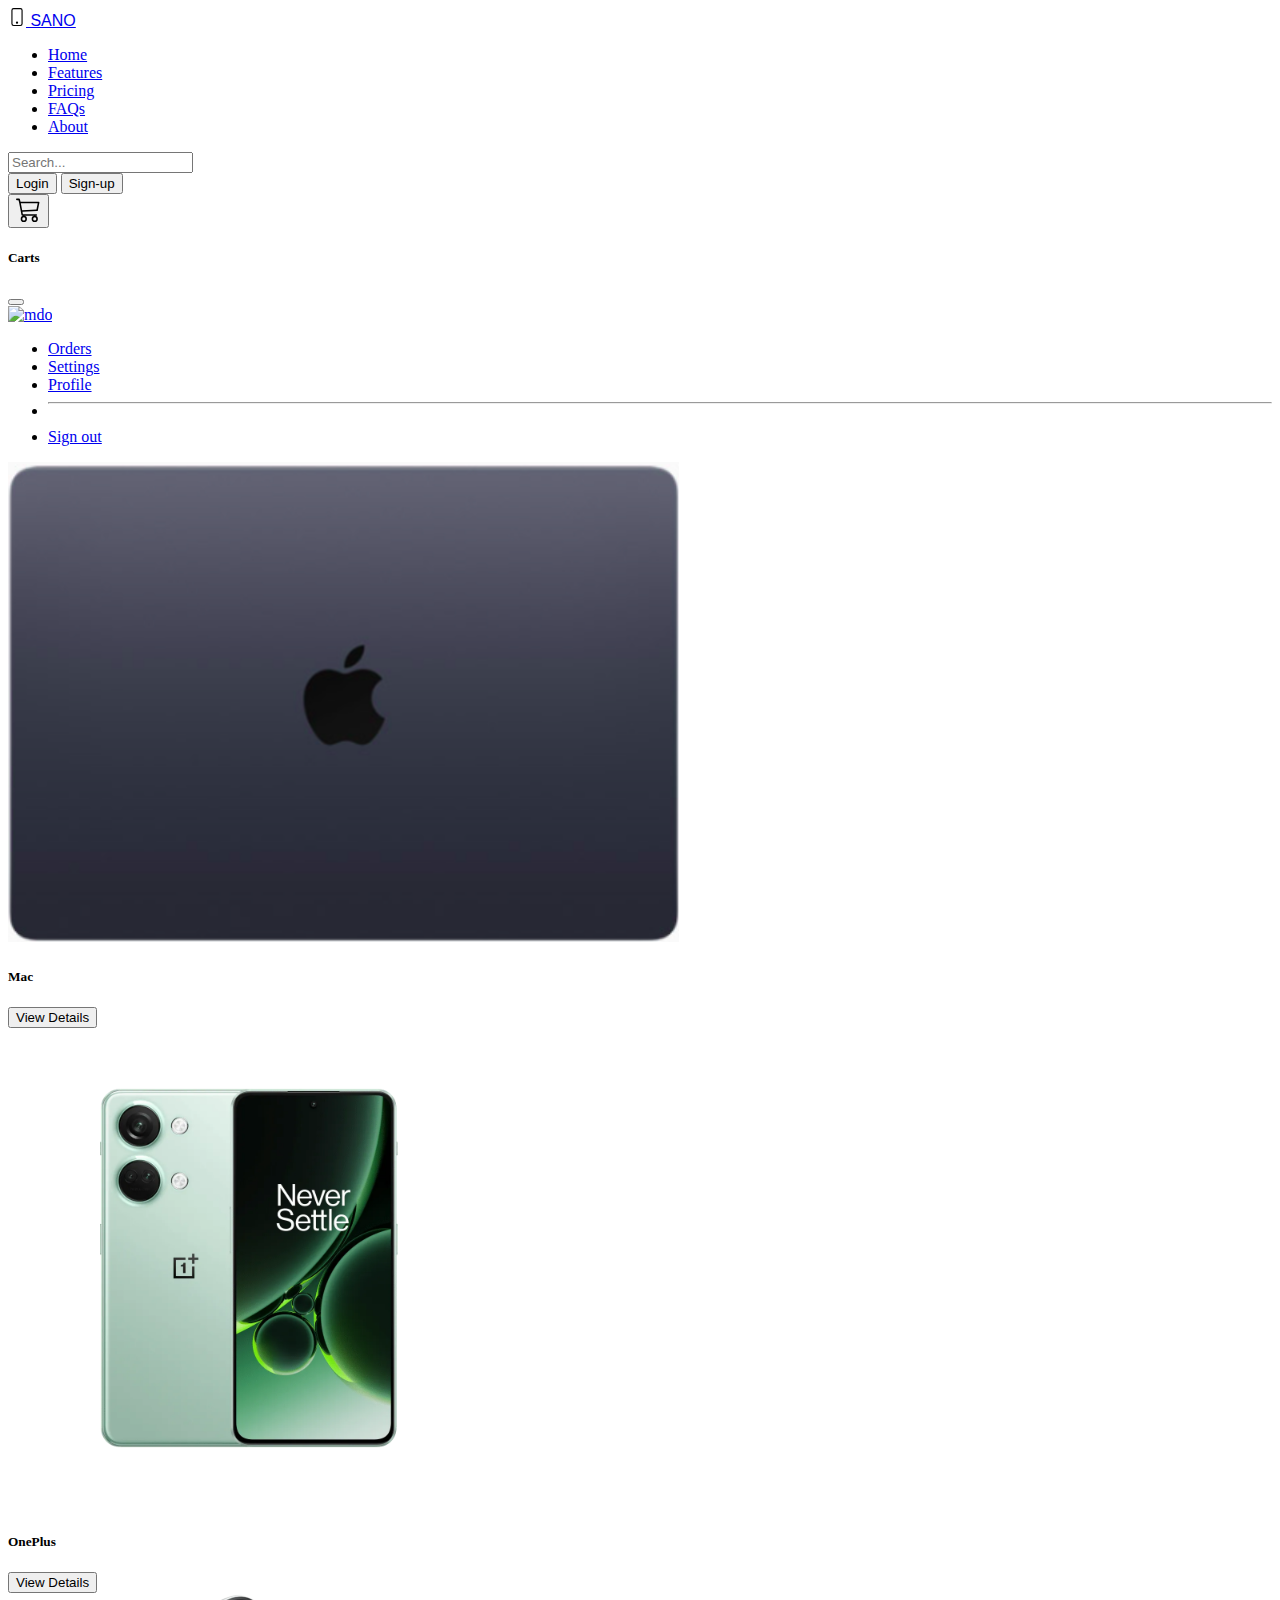
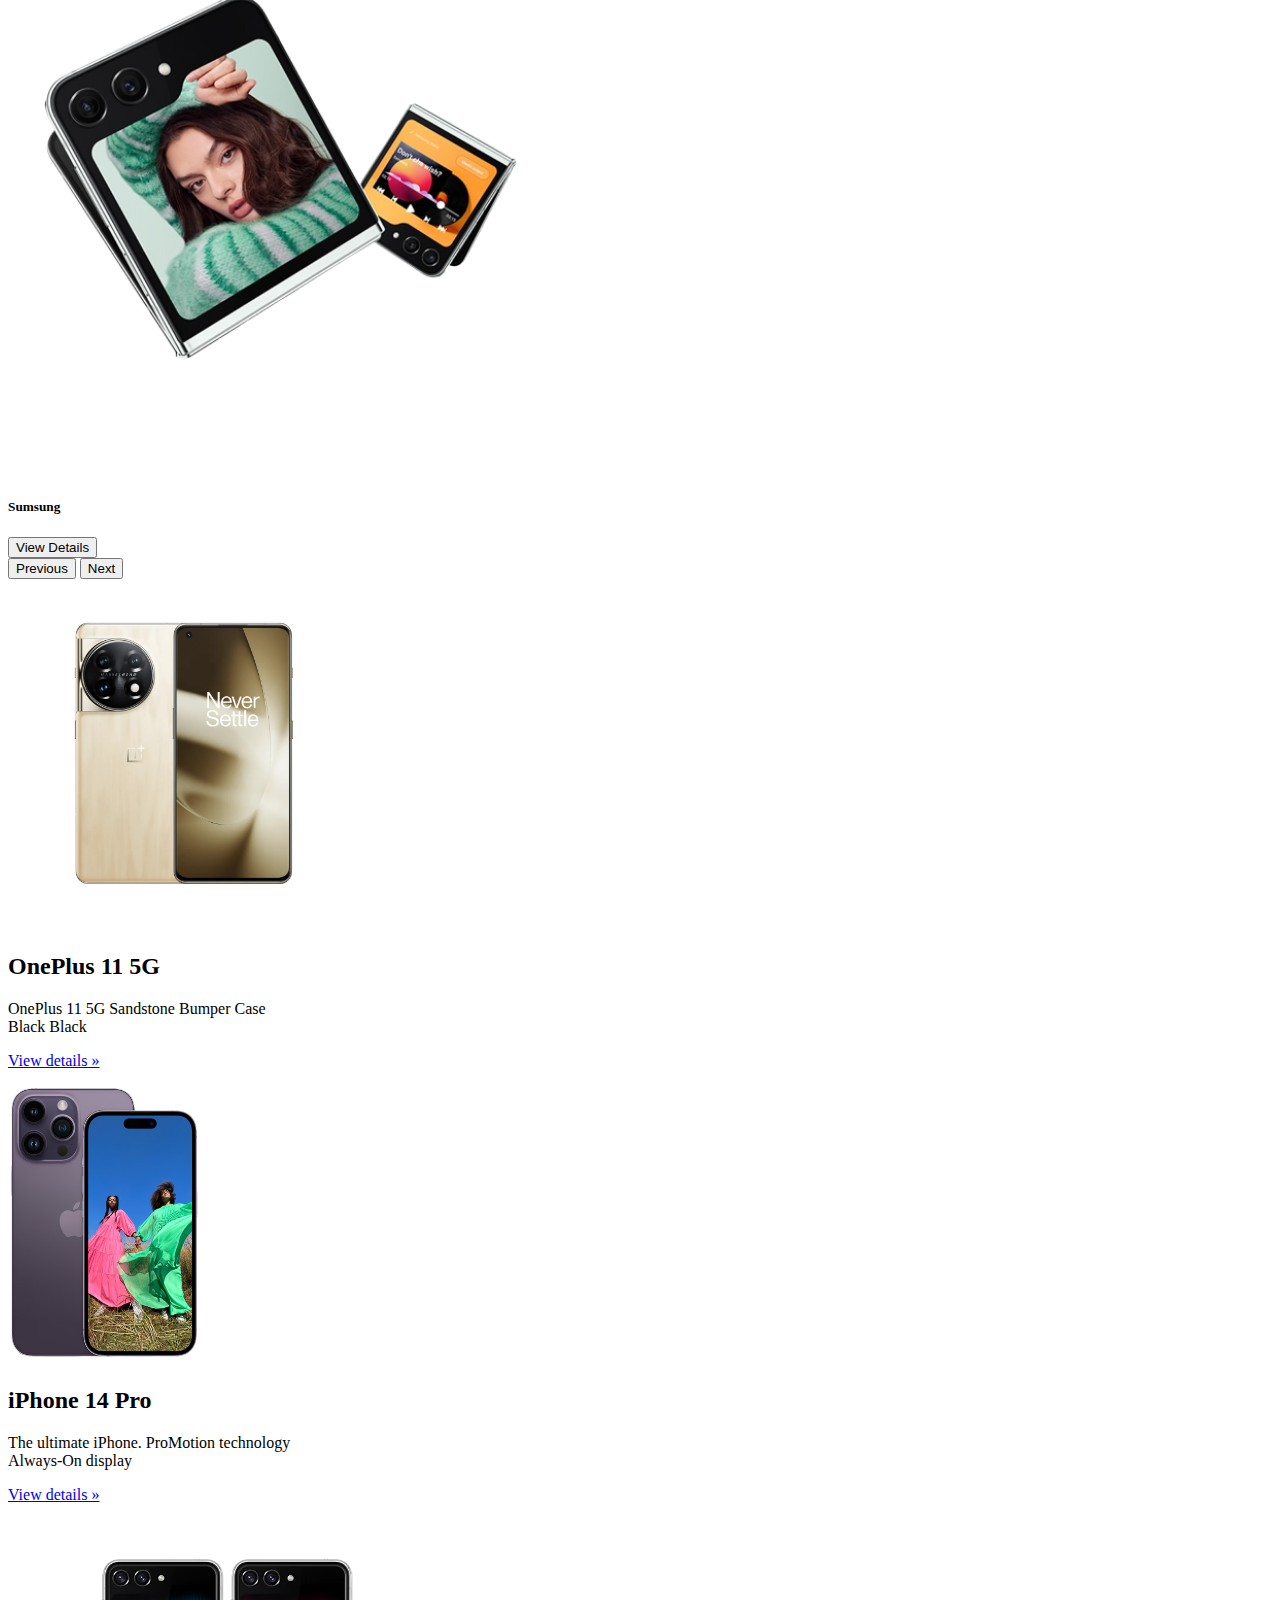
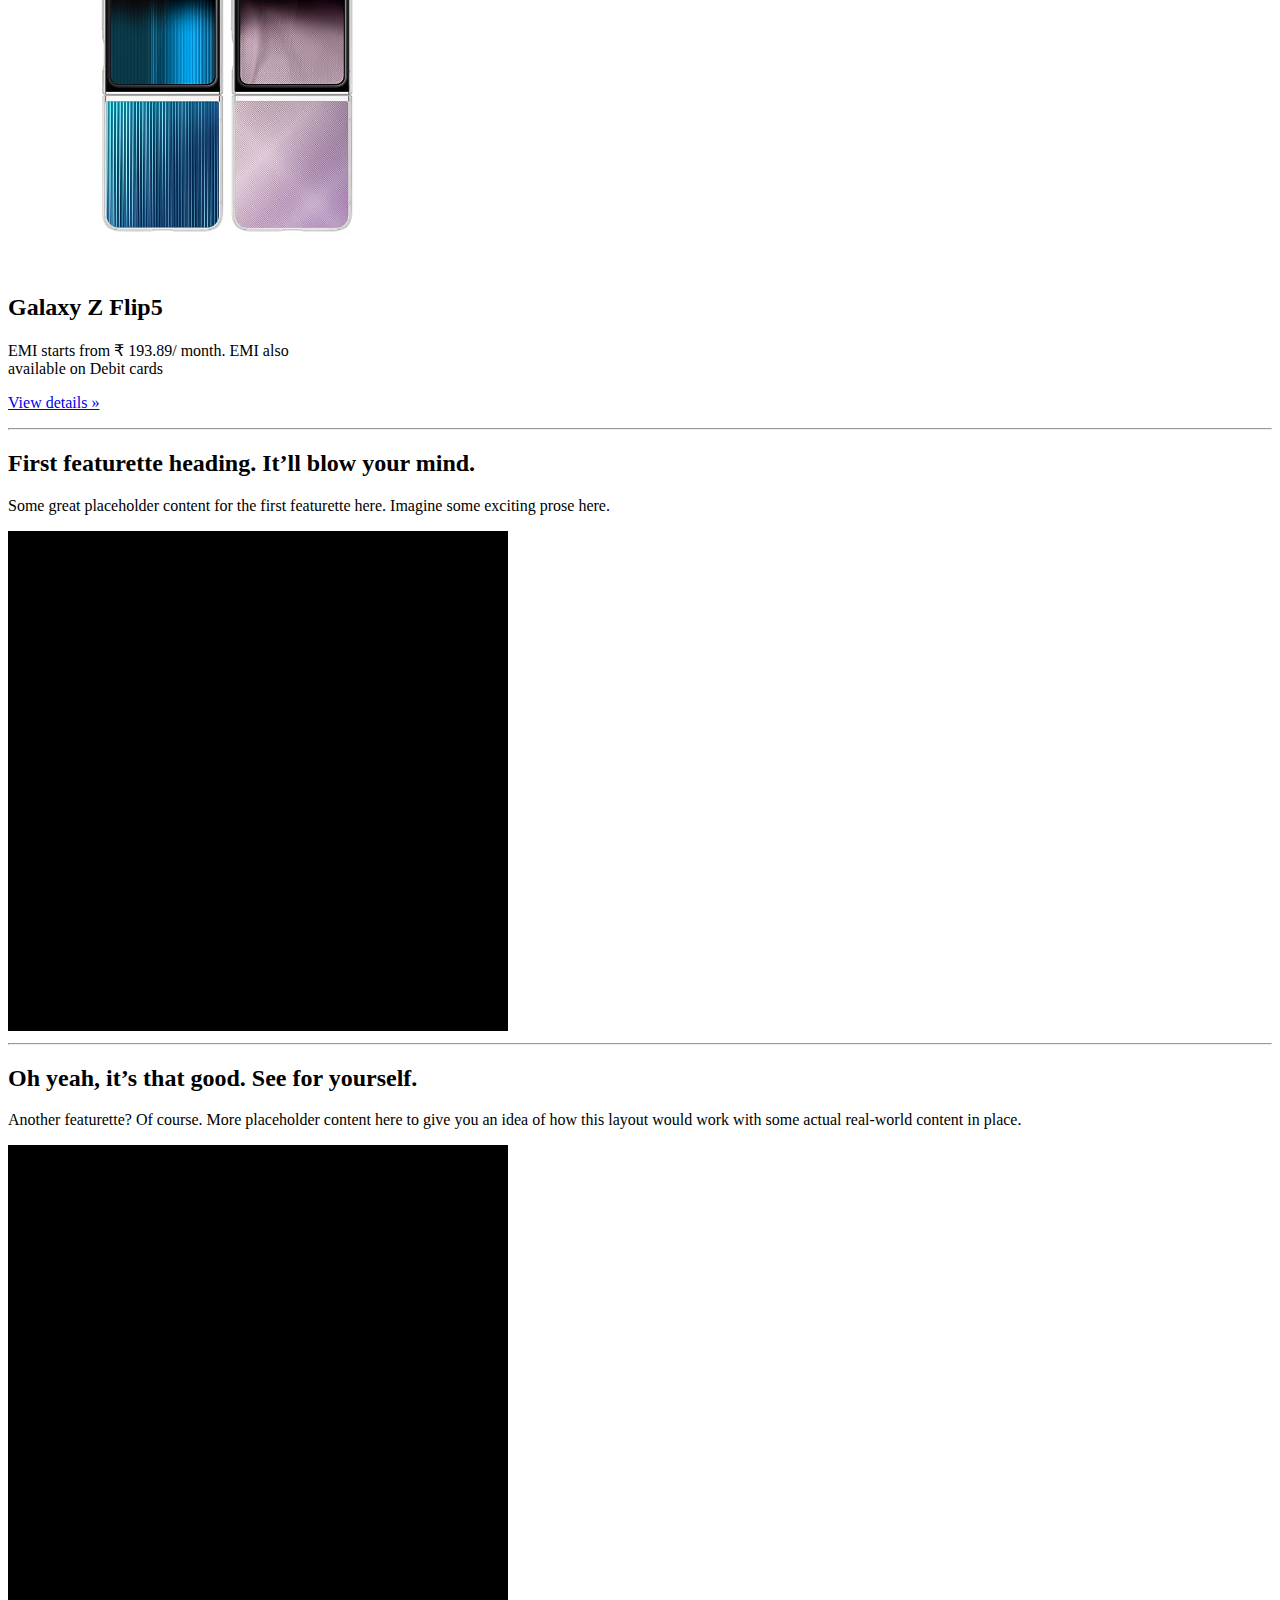
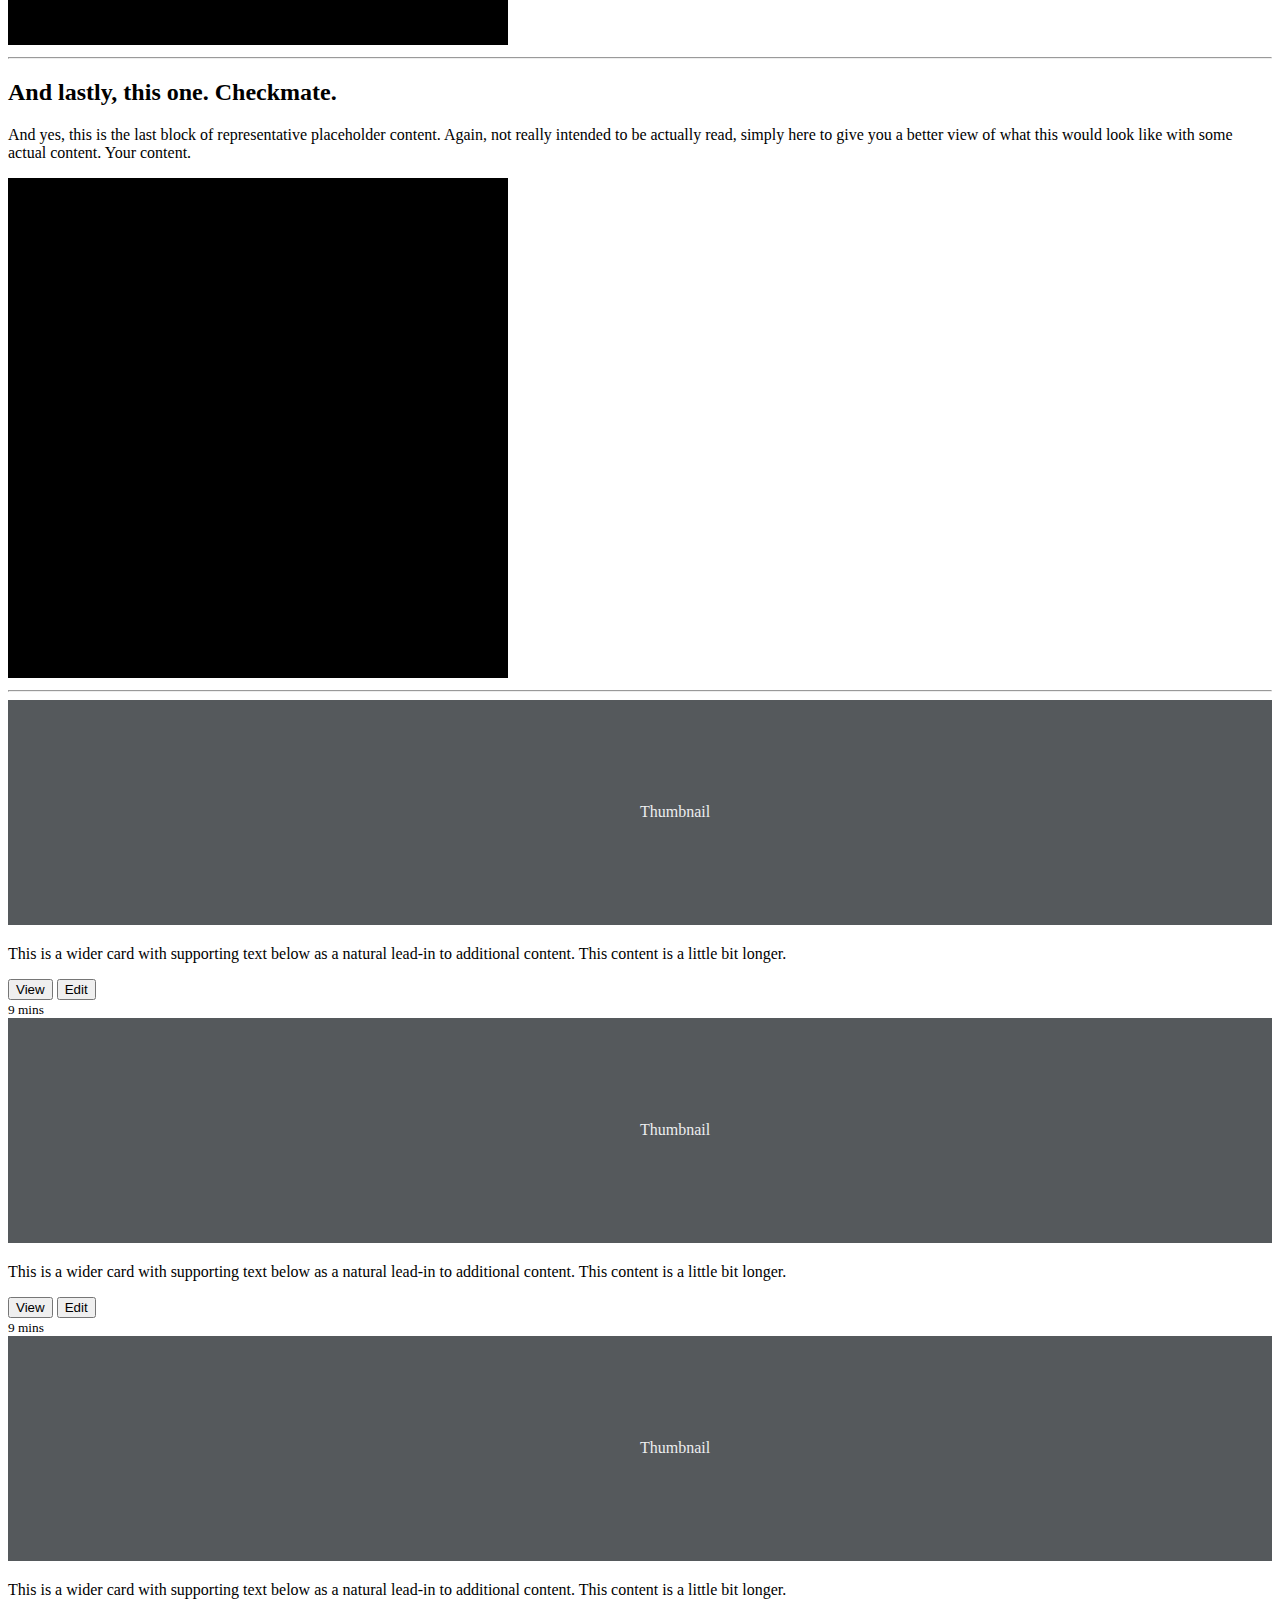
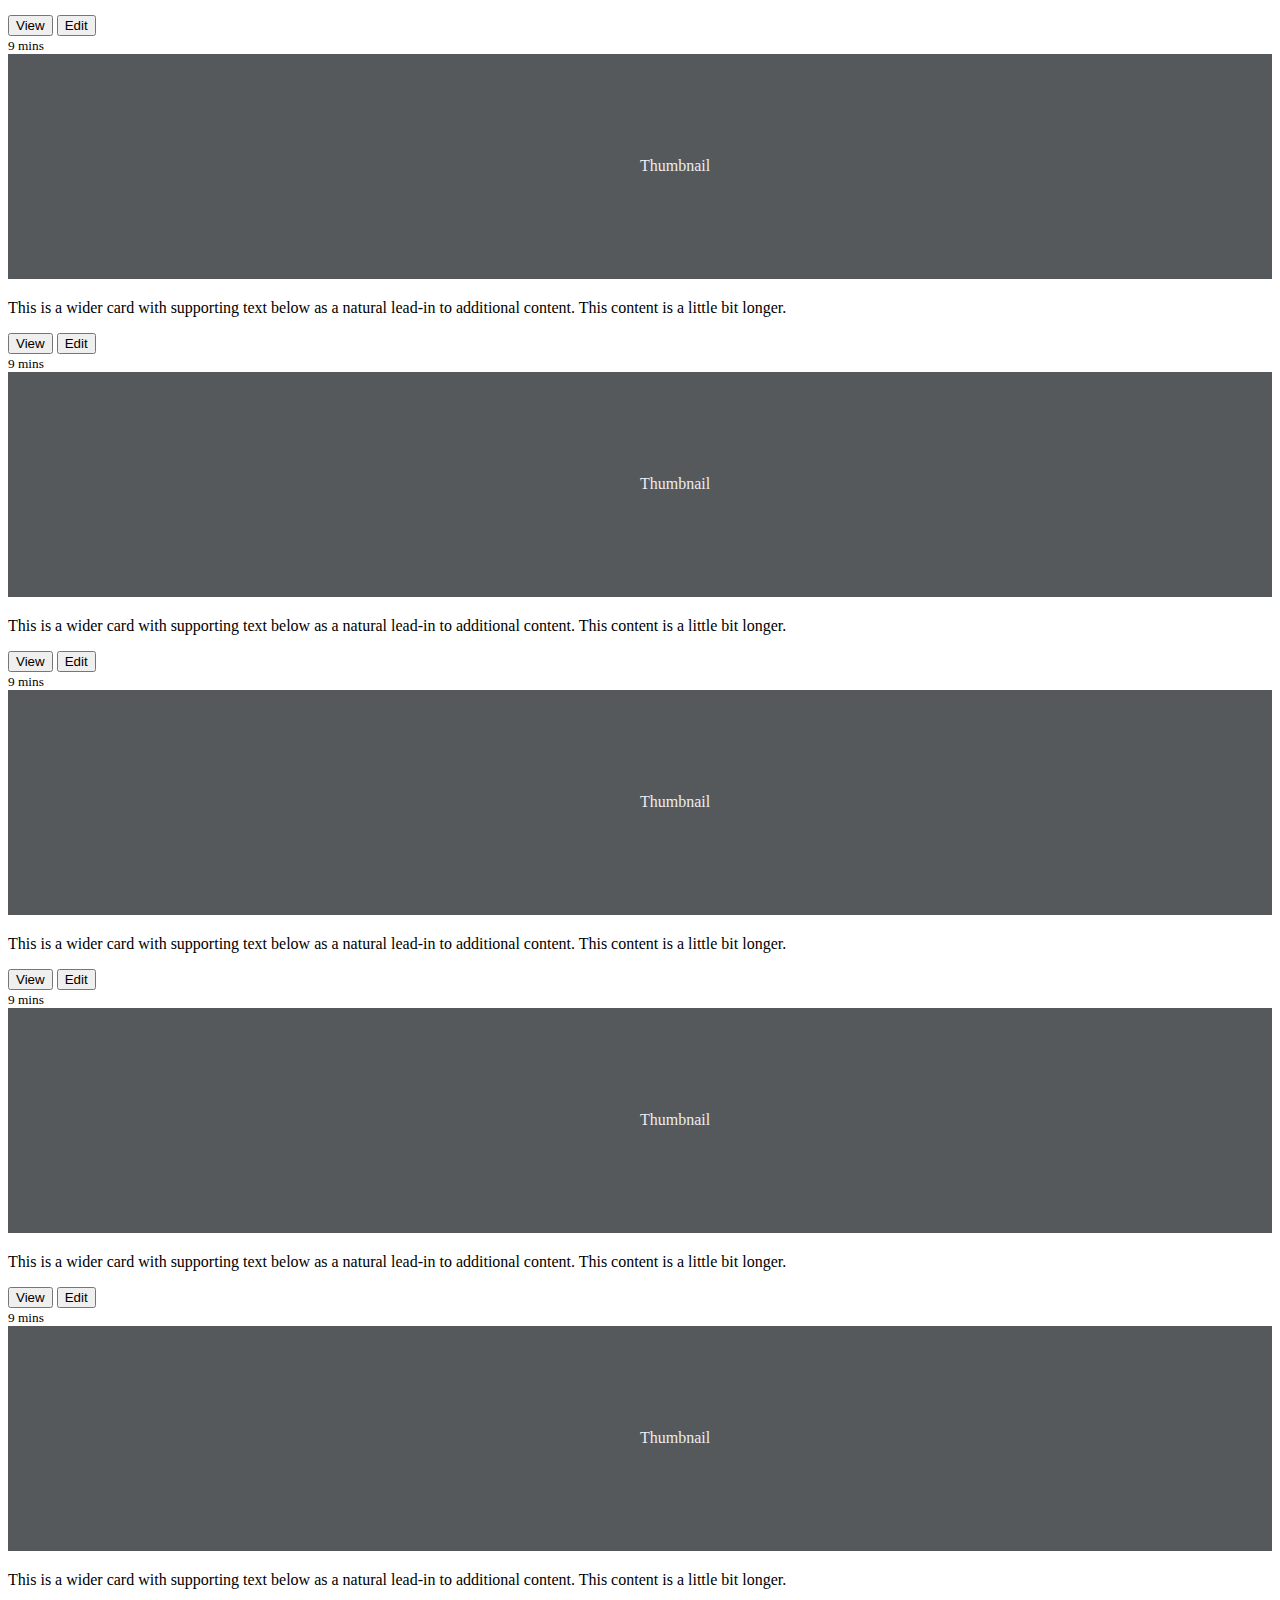
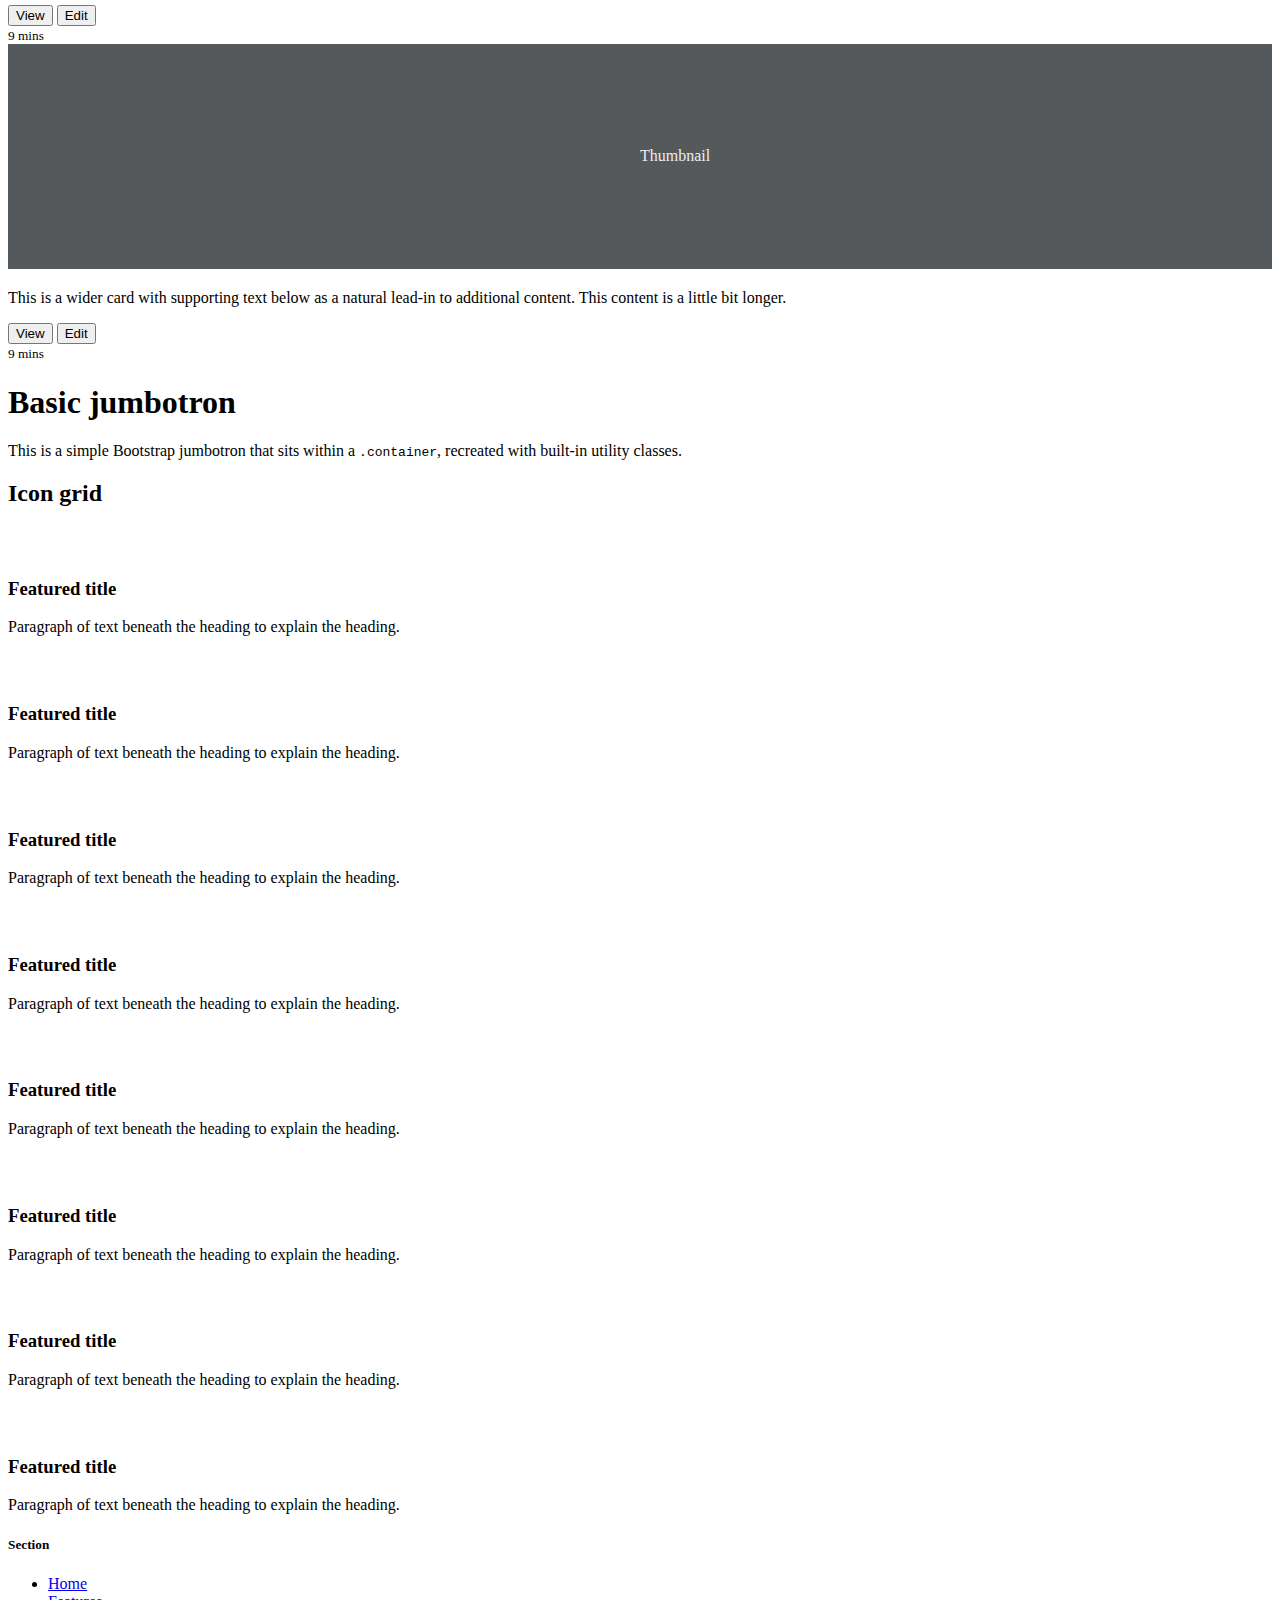
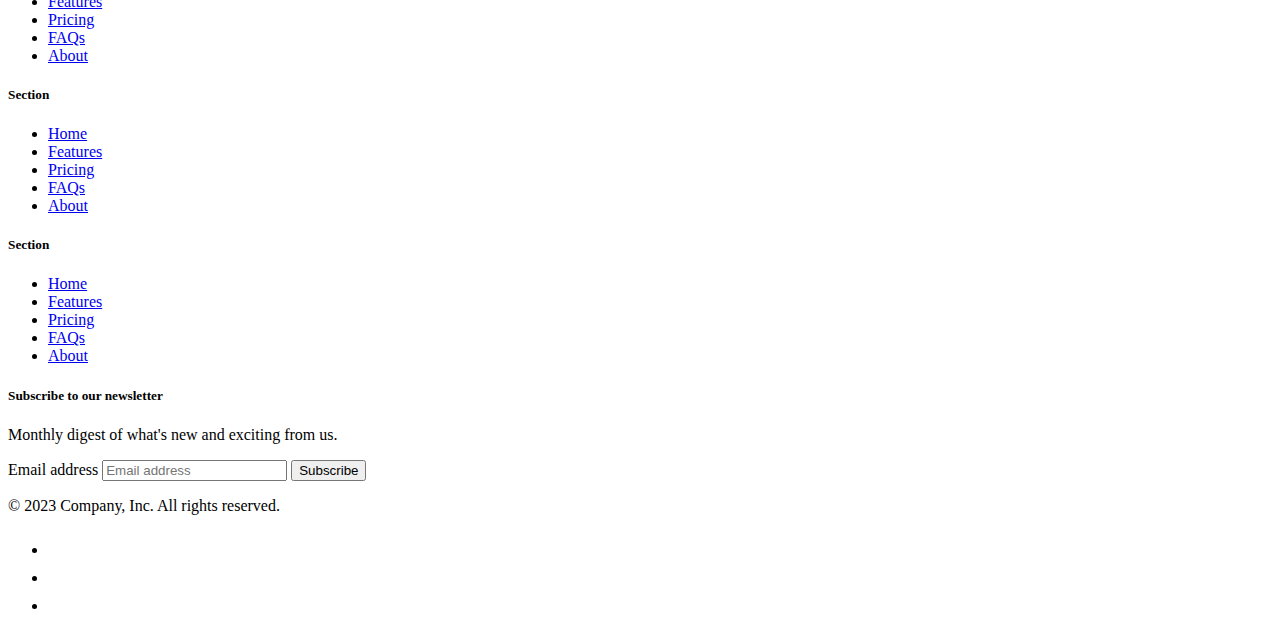
==== index.html @ 7b00c5dc "start developing kart site" ====
<!DOCTYPE html>
<html lang="en">

<head>
    <meta charset="UTF-8" />
    <meta name="viewport" content="width=device-width, initial-scale=1.0" />
    <title>E-Commerce Site</title>
    <link href="https://cdn.jsdelivr.net/npm/bootstrap@5.3.1/dist/css/bootstrap.min.css" rel="stylesheet"
        integrity="sha384-4bw+/aepP/YC94hEpVNVgiZdgIC5+VKNBQNGCHeKRQN+PtmoHDEXuppvnDJzQIu9" crossorigin="anonymous" />

    <link rel="stylesheet" href="./style.css">
</head>

<body>
    <section class="header">

        <div class="container">
            <div class="d-flex flex-wrap align-items-center justify-content-center justify-content-lg-start">
                <a href="/" class="d-flex align-items-center mb-2 mb-lg-0 text-dark text-decoration-none text-mobile">
                    <img src="./assets/phone.svg" height="18" alt="" />
                    SANO </a>
                </a>

                <ul class="nav col-12 col-lg-auto me-lg-auto mb-2 justify-content-center mb-md-0">
                    <li>
                        <a href="#" class="nav-link px-2 text-dark">Home</a>
                    </li>
                    <li>
                        <a href="#" class="nav-link px-2 text-dark">Features</a>
                    </li>
                    <li>
                        <a href="#" class="nav-link px-2 text-dark">Pricing</a>
                    </li>
                    <li><a href="#" class="nav-link px-2 text-dark">FAQs</a></li>
                    <li><a href="#" class="nav-link px-2 text-dark">About</a></li>
                </ul>

                <form class="col-12 col-lg-auto mb-3 mb-lg-0 me-lg-3" role="search">
                    <input type="search" class="form-control " placeholder="Search..." aria-label="Search" />
                </form>

                <div class="text-end login-signup">
                    <button type="button" class="btn btn-outline-primary btn-sm me-2 text-dark">
                        Login
                    </button>
                    <button type="button" class="btn btn-outline-warning btn-sm text-dark">Sign-up</button>
                </div>
                <div class="cart-and-profile d-flex flex-direction-column">
                    <button class="btn btn-bg-none ol-lg-auto mb-md-3 mb-lg-0 me-3" type="button"
                        data-bs-toggle="offcanvas" data-bs-target="#offcanvasRight" aria-controls="offcanvasRight"><img
                            src="./assets/cart.svg" alt=""></button>
                    <div class="offcanvas offcanvas-end" tabindex="-1" id="offcanvasRight"
                        aria-labelledby="offcanvasRightLabel">
                        <div class="offcanvas-header">
                            <h5 class="offcanvas-title" id="offcanvasRightLabel">Carts </h5>
                            <button type="button" class="btn-close" data-bs-dismiss="offcanvas"
                                aria-label="Close"></button>
                        </div>
                        <div class="offcanvas-body">
                            <!-- ...added products -->
                        </div>
                    </div>
                    <div class="dropdown text-end">
                        <a href="#" class="d-block link-body-emphasis text-decoration-none dropdown-toggle"
                            data-bs-toggle="dropdown" aria-expanded="false">
                            <img src="https://github.com/mdo.png" alt="mdo" width="32" height="32"
                                class="rounded-circle" />
                        </a>
                        <ul class="dropdown-menu text-small" style="">
                            <li><a class="dropdown-item" href="#">Orders</a></li>
                            <li><a class="dropdown-item" href="#">Settings</a></li>
                            <li><a class="dropdown-item" href="#">Profile</a></li>
                            <li>
                                <hr class="dropdown-divider" />
                            </li>
                            <li><a class="dropdown-item" href="#">Sign out</a></li>
                        </ul>
                    </div>
                </div>
            </div>
        </div>
        </div>
        </header>
    </section>

    <!-- ------------------------------------------------------------------- -->
    <!-- ------------------------------------------------------------------- -->
    <!-- ------------------------------------------------------------------- -->
    <!--  -->
    <!--  -->
    <section class="carousel">
        <div class="container">
            <div id="carouselExampleInterval" class="carousel slide" data-bs-ride="carousel">
                <div class="carousel-inner">
                    <div class="carousel-item active " data-bs-interval="10000">
                       <div class="d-flex justify-content-center">
                       <img src="./assets/mac.png" class="d-block carousel-img" alt="...">
                        <div class="carousel-caption d-none d-md-block bg-slate-950">
                            <h5  class="fs-1">Mac</h5>
                            <button class="btn btn-outline-dark btn-light fs-6">View Details</button>
                        </div>
                    </div> </div>

                    <div class="carousel-item" data-bs-interval="2000">
                       <div class="d-flex justify-content-center">
                        <img src="./assets/oneplus.png" class="d-block carousel-img" alt="...">
                        <div class="carousel-caption d-none d-md-block">
                            <h5 class="fs-1 text-black">OnePlus</h5>
                            <button class="btn btn-outline-info btn-dark fs-6 text-white">View Details</button>
                        </div>
                    </div>
</div>

                    <div class="carousel-item ">
                       <div class="d-flex justify-content-center">
                        <img src="./assets/sumsung.jpg" class="d-block carousel-img" alt="...">
                        <div class="carousel-caption d-none d-md-block">
                            <h5 class="fs-1 text-black">Sumsung</h5>
                            <button class="btn btn-outline-info btn-dark fs-6 text-white">View Details</button>
                        </div>
                    </div>
                                        </div>


                    <button class="carousel-control-prev" type="button" data-bs-target="#carouselExampleInterval"
                        data-bs-slide="prev">
                        <span class="carousel-control-prev-icon" aria-hidden="true"></span>
                        <span class="visually-hidden">Previous</span>
                    </button>
                    <button class="carousel-control-next" type="button" data-bs-target="#carouselExampleInterval"
                        data-bs-slide="next">
                        <span class="carousel-control-next-icon" aria-hidden="true"></span>
                        <span class="visually-hidden">Next</span>
                    </button>
                </div>
            </div>
</section>
    <!-- ------------------------------------------------------------------- -->
    <!-- ------------------------------------------------------------------- -->
    <!-- ------------------------------------------------------------------- -->
    <!--  -->
    <!--  -->
<section class="feature-products">


            <!-- Marketing messaging and featurettes
            ================================================== -->
            <!-- Wrap the rest of the page in another container to center all the content. -->

            <div class="container marketing">
                <!-- Three columns of text below the carousel -->
                <div class="row">
                    <!-- /.col-lg-4 -->
                    <div class="col-lg-4">
                        <div class="card" style="width: 18rem;">
                            <img src="./assets/oneplus11.png" height="350" class="card-img-top object-fit-cover" alt="">
                          <div class="card-body">
                            <h2 class="fw-normal">OnePlus 11 5G </h2>
                            <p>
    OnePlus 11 5G Sandstone Bumper Case Black Black
                            </p>
                            <p><a class="btn btn-secondary" height="20"    href="#">View details »</a></p>
                          </div>
                        </div>
                    </div>
                    <div class="col-lg-4 mt-5">
                        <div class="card" style="width: 18rem;">
                        <img src="./assets/iphone.png"   class="iphone card-img-top " alt="">
                        <div class="card-body">
            
                        <h2 class="fw-normal">iPhone 14 Pro</h2>
                         <p>
                             The ultimate iPhone. ProMotion technology

                             Always-On display
                         </p>
                         <p><a class="btn btn-secondary" href="#">View details »</a></p>
                     </div>
                    </div>
                </div>

                     <div class="col-lg-4">
                        <div class="card" style="width: 18rem;">
                        <img src="./assets/sumsung.png" height="350" class="card-img-top "   alt="">
                        <div class="card-body">
                        <h2 class="fw-normal">Galaxy Z Flip5</h2>
                         <p>
                            EMI starts from ₹ 193.89/ month.
                            EMI also available on Debit cards
                         </p>
                         <p><a class="btn btn-secondary" href="#">View details »</a></p>
                     </div>
                </div>
            </div>



                   

                <!-- START THE FEATURETTES -->

                <hr class="featurette-divider" />

                <div class="row featurette">
                    <div class="col-md-7">
                        <h2 class="featurette-heading fw-normal lh-1">
                            First featurette heading.
                            <span class="text-body-secondary">It’ll blow your mind.</span>
                        </h2>
                        <p class="lead">
                            Some great placeholder content for the first featurette here.
                            Imagine some exciting prose here.
                        </p>
                    </div>
                    <div class="col-md-5">
                        <svg class="bd-placeholder-img bd-placeholder-img-lg featurette-image img-fluid mx-auto"
                            width="500" height="500" xmlns="http://www.w3.org/2000/svg" role="img"
                            aria-label="Placeholder: 500x500" preserveAspectRatio="xMidYMid slice" focusable="false">
                            <title>Placeholder</title>
                            <rect width="100%" height="100%" fill="var(--bs-secondary-bg)"
                                data-darkreader-inline-fill="" style="
                      --darkreader-inline-fill: var(
                        --darkreader-bg--bs-secondary-bg
                      );
                    "></rect>
                            <text x="50%" y="50%" fill="var(--bs-secondary-color)" dy=".3em"
                                data-darkreader-inline-fill="" style="
                      --darkreader-inline-fill: var(
                        --darkreader-text--bs-secondary-color
                      );
                    ">
                                500x500
                            </text>
                        </svg>
                    </div>
                </div>

                <hr class="featurette-divider" />

                <div class="row featurette">
                    <div class="col-md-7 order-md-2">
                        <h2 class="featurette-heading fw-normal lh-1">
                            Oh yeah, it’s that good.
                            <span class="text-body-secondary">See for yourself.</span>
                        </h2>
                        <p class="lead">
                            Another featurette? Of course. More placeholder content here
                            to give you an idea of how this layout would work with some
                            actual real-world content in place.
                        </p>
                    </div>
                    <div class="col-md-5 order-md-1">
                        <svg class="bd-placeholder-img bd-placeholder-img-lg featurette-image img-fluid mx-auto"
                            width="500" height="500" xmlns="http://www.w3.org/2000/svg" role="img"
                            aria-label="Placeholder: 500x500" preserveAspectRatio="xMidYMid slice" focusable="false">
                            <title>Placeholder</title>
                            <rect width="100%" height="100%" fill="var(--bs-secondary-bg)"
                                data-darkreader-inline-fill="" style="
                      --darkreader-inline-fill: var(
                        --darkreader-bg--bs-secondary-bg
                      );
                    "></rect>
                            <text x="50%" y="50%" fill="var(--bs-secondary-color)" dy=".3em"
                                data-darkreader-inline-fill="" style="
                      --darkreader-inline-fill: var(
                        --darkreader-text--bs-secondary-color
                      );
                    ">
                                500x500
                            </text>
                        </svg>
                    </div>
                </div>

                <hr class="featurette-divider" />

                <div class="row featurette">
                    <div class="col-md-7">
                        <h2 class="featurette-heading fw-normal lh-1">
                            And lastly, this one.
                            <span class="text-body-secondary">Checkmate.</span>
                        </h2>
                        <p class="lead">
                            And yes, this is the last block of representative placeholder
                            content. Again, not really intended to be actually read,
                            simply here to give you a better view of what this would look
                            like with some actual content. Your content.
                        </p>
                    </div>
                    <div class="col-md-5">
                        <svg class="bd-placeholder-img bd-placeholder-img-lg featurette-image img-fluid mx-auto"
                            width="500" height="500" xmlns="http://www.w3.org/2000/svg" role="img"
                            aria-label="Placeholder: 500x500" preserveAspectRatio="xMidYMid slice" focusable="false">
                            <title>Placeholder</title>
                            <rect width="100%" height="100%" fill="var(--bs-secondary-bg)"
                                data-darkreader-inline-fill="" style="
                      --darkreader-inline-fill: var(
                        --darkreader-bg--bs-secondary-bg
                      );
                    "></rect>
                            <text x="50%" y="50%" fill="var(--bs-secondary-color)" dy=".3em"
                                data-darkreader-inline-fill="" style="
                      --darkreader-inline-fill: var(
                        --darkreader-text--bs-secondary-color
                      );
                    ">
                                500x500
                            </text>
                        </svg>
                    </div>
                </div>

                <hr class="featurette-divider" />

                <!-- /END THE FEATURETTES -->
            </div>
            <!-- /.container -->
            </main>
        </div>
    </section>
    <section class="products">
        <div class="album py-5 bg-body-tertiary">
            <div class="container">
                <div class="row row-cols-1 row-cols-sm-2 row-cols-md-3 g-3">
                    <div class="col">
                        <div class="card shadow-sm">
                            <svg class="bd-placeholder-img card-img-top" width="100%" height="225"
                                xmlns="http://www.w3.org/2000/svg" role="img" aria-label="Placeholder: Thumbnail"
                                preserveAspectRatio="xMidYMid slice" focusable="false">
                                <title>Placeholder</title>
                                <rect width="100%" height="100%" fill="#55595c" data-darkreader-inline-fill=""
                                    style="--darkreader-inline-fill: #45443f"></rect>
                                <text x="50%" y="50%" fill="#eceeef" dy=".3em" data-darkreader-inline-fill=""
                                    style="--darkreader-inline-fill: #fffbe0">
                                    Thumbnail
                                </text>
                            </svg>
                            <div class="card-body">
                                <p class="card-text">
                                    This is a wider card with supporting text below as a natural
                                    lead-in to additional content. This content is a little bit
                                    longer.
                                </p>
                                <div class="d-flex justify-content-between align-items-center">
                                    <div class="btn-group">
                                        <button type="button" class="btn btn-sm btn-outline-secondary">
                                            View
                                        </button>
                                        <button type="button" class="btn btn-sm btn-outline-secondary">
                                            Edit
                                        </button>
                                    </div>
                                    <small class="text-body-secondary">9 mins</small>
                                </div>
                            </div>
                        </div>
                    </div>
                    <div class="col">
                        <div class="card shadow-sm">
                            <svg class="bd-placeholder-img card-img-top" width="100%" height="225"
                                xmlns="http://www.w3.org/2000/svg" role="img" aria-label="Placeholder: Thumbnail"
                                preserveAspectRatio="xMidYMid slice" focusable="false">
                                <title>Placeholder</title>
                                <rect width="100%" height="100%" fill="#55595c" data-darkreader-inline-fill=""
                                    style="--darkreader-inline-fill: #45443f"></rect>
                                <text x="50%" y="50%" fill="#eceeef" dy=".3em" data-darkreader-inline-fill=""
                                    style="--darkreader-inline-fill: #fffbe0">
                                    Thumbnail
                                </text>
                            </svg>
                            <div class="card-body">
                                <p class="card-text">
                                    This is a wider card with supporting text below as a natural
                                    lead-in to additional content. This content is a little bit
                                    longer.
                                </p>
                                <div class="d-flex justify-content-between align-items-center">
                                    <div class="btn-group">
                                        <button type="button" class="btn btn-sm btn-outline-secondary">
                                            View
                                        </button>
                                        <button type="button" class="btn btn-sm btn-outline-secondary">
                                            Edit
                                        </button>
                                    </div>
                                    <small class="text-body-secondary">9 mins</small>
                                </div>
                            </div>
                        </div>
                    </div>
                    <div class="col">
                        <div class="card shadow-sm">
                            <svg class="bd-placeholder-img card-img-top" width="100%" height="225"
                                xmlns="http://www.w3.org/2000/svg" role="img" aria-label="Placeholder: Thumbnail"
                                preserveAspectRatio="xMidYMid slice" focusable="false">
                                <title>Placeholder</title>
                                <rect width="100%" height="100%" fill="#55595c" data-darkreader-inline-fill=""
                                    style="--darkreader-inline-fill: #45443f"></rect>
                                <text x="50%" y="50%" fill="#eceeef" dy=".3em" data-darkreader-inline-fill=""
                                    style="--darkreader-inline-fill: #fffbe0">
                                    Thumbnail
                                </text>
                            </svg>
                            <div class="card-body">
                                <p class="card-text">
                                    This is a wider card with supporting text below as a natural
                                    lead-in to additional content. This content is a little bit
                                    longer.
                                </p>
                                <div class="d-flex justify-content-between align-items-center">
                                    <div class="btn-group">
                                        <button type="button" class="btn btn-sm btn-outline-secondary">
                                            View
                                        </button>
                                        <button type="button" class="btn btn-sm btn-outline-secondary">
                                            Edit
                                        </button>
                                    </div>
                                    <small class="text-body-secondary">9 mins</small>
                                </div>
                            </div>
                        </div>
                    </div>

                    <div class="col">
                        <div class="card shadow-sm">
                            <svg class="bd-placeholder-img card-img-top" width="100%" height="225"
                                xmlns="http://www.w3.org/2000/svg" role="img" aria-label="Placeholder: Thumbnail"
                                preserveAspectRatio="xMidYMid slice" focusable="false">
                                <title>Placeholder</title>
                                <rect width="100%" height="100%" fill="#55595c" data-darkreader-inline-fill=""
                                    style="--darkreader-inline-fill: #45443f"></rect>
                                <text x="50%" y="50%" fill="#eceeef" dy=".3em" data-darkreader-inline-fill=""
                                    style="--darkreader-inline-fill: #fffbe0">
                                    Thumbnail
                                </text>
                            </svg>
                            <div class="card-body">
                                <p class="card-text">
                                    This is a wider card with supporting text below as a natural
                                    lead-in to additional content. This content is a little bit
                                    longer.
                                </p>
                                <div class="d-flex justify-content-between align-items-center">
                                    <div class="btn-group">
                                        <button type="button" class="btn btn-sm btn-outline-secondary">
                                            View
                                        </button>
                                        <button type="button" class="btn btn-sm btn-outline-secondary">
                                            Edit
                                        </button>
                                    </div>
                                    <small class="text-body-secondary">9 mins</small>
                                </div>
                            </div>
                        </div>
                    </div>
                    <div class="col">
                        <div class="card shadow-sm">
                            <svg class="bd-placeholder-img card-img-top" width="100%" height="225"
                                xmlns="http://www.w3.org/2000/svg" role="img" aria-label="Placeholder: Thumbnail"
                                preserveAspectRatio="xMidYMid slice" focusable="false">
                                <title>Placeholder</title>
                                <rect width="100%" height="100%" fill="#55595c" data-darkreader-inline-fill=""
                                    style="--darkreader-inline-fill: #45443f"></rect>
                                <text x="50%" y="50%" fill="#eceeef" dy=".3em" data-darkreader-inline-fill=""
                                    style="--darkreader-inline-fill: #fffbe0">
                                    Thumbnail
                                </text>
                            </svg>
                            <div class="card-body">
                                <p class="card-text">
                                    This is a wider card with supporting text below as a natural
                                    lead-in to additional content. This content is a little bit
                                    longer.
                                </p>
                                <div class="d-flex justify-content-between align-items-center">
                                    <div class="btn-group">
                                        <button type="button" class="btn btn-sm btn-outline-secondary">
                                            View
                                        </button>
                                        <button type="button" class="btn btn-sm btn-outline-secondary">
                                            Edit
                                        </button>
                                    </div>
                                    <small class="text-body-secondary">9 mins</small>
                                </div>
                            </div>
                        </div>
                    </div>
                    <div class="col">
                        <div class="card shadow-sm">
                            <svg class="bd-placeholder-img card-img-top" width="100%" height="225"
                                xmlns="http://www.w3.org/2000/svg" role="img" aria-label="Placeholder: Thumbnail"
                                preserveAspectRatio="xMidYMid slice" focusable="false">
                                <title>Placeholder</title>
                                <rect width="100%" height="100%" fill="#55595c" data-darkreader-inline-fill=""
                                    style="--darkreader-inline-fill: #45443f"></rect>
                                <text x="50%" y="50%" fill="#eceeef" dy=".3em" data-darkreader-inline-fill=""
                                    style="--darkreader-inline-fill: #fffbe0">
                                    Thumbnail
                                </text>
                            </svg>
                            <div class="card-body">
                                <p class="card-text">
                                    This is a wider card with supporting text below as a natural
                                    lead-in to additional content. This content is a little bit
                                    longer.
                                </p>
                                <div class="d-flex justify-content-between align-items-center">
                                    <div class="btn-group">
                                        <button type="button" class="btn btn-sm btn-outline-secondary">
                                            View
                                        </button>
                                        <button type="button" class="btn btn-sm btn-outline-secondary">
                                            Edit
                                        </button>
                                    </div>
                                    <small class="text-body-secondary">9 mins</small>
                                </div>
                            </div>
                        </div>
                    </div>

                    <div class="col">
                        <div class="card shadow-sm">
                            <svg class="bd-placeholder-img card-img-top" width="100%" height="225"
                                xmlns="http://www.w3.org/2000/svg" role="img" aria-label="Placeholder: Thumbnail"
                                preserveAspectRatio="xMidYMid slice" focusable="false">
                                <title>Placeholder</title>
                                <rect width="100%" height="100%" fill="#55595c" data-darkreader-inline-fill=""
                                    style="--darkreader-inline-fill: #45443f"></rect>
                                <text x="50%" y="50%" fill="#eceeef" dy=".3em" data-darkreader-inline-fill=""
                                    style="--darkreader-inline-fill: #fffbe0">
                                    Thumbnail
                                </text>
                            </svg>
                            <div class="card-body">
                                <p class="card-text">
                                    This is a wider card with supporting text below as a natural
                                    lead-in to additional content. This content is a little bit
                                    longer.
                                </p>
                                <div class="d-flex justify-content-between align-items-center">
                                    <div class="btn-group">
                                        <button type="button" class="btn btn-sm btn-outline-secondary">
                                            View
                                        </button>
                                        <button type="button" class="btn btn-sm btn-outline-secondary">
                                            Edit
                                        </button>
                                    </div>
                                    <small class="text-body-secondary">9 mins</small>
                                </div>
                            </div>
                        </div>
                    </div>
                    <div class="col">
                        <div class="card shadow-sm">
                            <svg class="bd-placeholder-img card-img-top" width="100%" height="225"
                                xmlns="http://www.w3.org/2000/svg" role="img" aria-label="Placeholder: Thumbnail"
                                preserveAspectRatio="xMidYMid slice" focusable="false">
                                <title>Placeholder</title>
                                <rect width="100%" height="100%" fill="#55595c" data-darkreader-inline-fill=""
                                    style="--darkreader-inline-fill: #45443f"></rect>
                                <text x="50%" y="50%" fill="#eceeef" dy=".3em" data-darkreader-inline-fill=""
                                    style="--darkreader-inline-fill: #fffbe0">
                                    Thumbnail
                                </text>
                            </svg>
                            <div class="card-body">
                                <p class="card-text">
                                    This is a wider card with supporting text below as a natural
                                    lead-in to additional content. This content is a little bit
                                    longer.
                                </p>
                                <div class="d-flex justify-content-between align-items-center">
                                    <div class="btn-group">
                                        <button type="button" class="btn btn-sm btn-outline-secondary">
                                            View
                                        </button>
                                        <button type="button" class="btn btn-sm btn-outline-secondary">
                                            Edit
                                        </button>
                                    </div>
                                    <small class="text-body-secondary">9 mins</small>
                                </div>
                            </div>
                        </div>
                    </div>
                    <div class="col">
                        <div class="card shadow-sm">
                            <svg class="bd-placeholder-img card-img-top" width="100%" height="225"
                                xmlns="http://www.w3.org/2000/svg" role="img" aria-label="Placeholder: Thumbnail"
                                preserveAspectRatio="xMidYMid slice" focusable="false">
                                <title>Placeholder</title>
                                <rect width="100%" height="100%" fill="#55595c" data-darkreader-inline-fill=""
                                    style="--darkreader-inline-fill: #45443f"></rect>
                                <text x="50%" y="50%" fill="#eceeef" dy=".3em" data-darkreader-inline-fill=""
                                    style="--darkreader-inline-fill: #fffbe0">
                                    Thumbnail
                                </text>
                            </svg>
                            <div class="card-body">
                                <p class="card-text">
                                    This is a wider card with supporting text below as a natural
                                    lead-in to additional content. This content is a little bit
                                    longer.
                                </p>
                                <div class="d-flex justify-content-between align-items-center">
                                    <div class="btn-group">
                                        <button type="button" class="btn btn-sm btn-outline-secondary">
                                            View
                                        </button>
                                        <button type="button" class="btn btn-sm btn-outline-secondary">
                                            Edit
                                        </button>
                                    </div>
                                    <small class="text-body-secondary">9 mins</small>
                                </div>
                            </div>
                        </div>
                    </div>
                </div>
            </div>
        </div>
    </section>
    <section class="details">
        <div class="p-5 text-center bg-body-tertiary rounded-3">
            <h1 class="text-body-emphasis">Basic jumbotron</h1>
            <p class="lead">
                This is a simple Bootstrap jumbotron that sits within a
                <code>.container</code>, recreated with built-in utility classes.
            </p>
        </div>
    </section>
    <section class="feature">
        <div class="container px-4 py-5" id="icon-grid">
            <h2 class="pb-2 border-bottom">Icon grid</h2>

            <div class="row row-cols-1 row-cols-sm-2 row-cols-md-3 row-cols-lg-4 g-4 py-5">
                <div class="col d-flex align-items-start">
                    <svg class="bi text-body-secondary flex-shrink-0 me-3" width="1.75em" height="1.75em">
                        <use xlink:href="#bootstrap"></use>
                    </svg>
                    <div>
                        <h3 class="fw-bold mb-0 fs-4 text-body-emphasis">
                            Featured title
                        </h3>
                        <p>
                            Paragraph of text beneath the heading to explain the heading.
                        </p>
                    </div>
                </div>
                <div class="col d-flex align-items-start">
                    <svg class="bi text-body-secondary flex-shrink-0 me-3" width="1.75em" height="1.75em">
                        <use xlink:href="#cpu-fill"></use>
                    </svg>
                    <div>
                        <h3 class="fw-bold mb-0 fs-4 text-body-emphasis">
                            Featured title
                        </h3>
                        <p>
                            Paragraph of text beneath the heading to explain the heading.
                        </p>
                    </div>
                </div>
                <div class="col d-flex align-items-start">
                    <svg class="bi text-body-secondary flex-shrink-0 me-3" width="1.75em" height="1.75em">
                        <use xlink:href="#calendar3"></use>
                    </svg>
                    <div>
                        <h3 class="fw-bold mb-0 fs-4 text-body-emphasis">
                            Featured title
                        </h3>
                        <p>
                            Paragraph of text beneath the heading to explain the heading.
                        </p>
                    </div>
                </div>
                <div class="col d-flex align-items-start">
                    <svg class="bi text-body-secondary flex-shrink-0 me-3" width="1.75em" height="1.75em">
                        <use xlink:href="#home"></use>
                    </svg>
                    <div>
                        <h3 class="fw-bold mb-0 fs-4 text-body-emphasis">
                            Featured title
                        </h3>
                        <p>
                            Paragraph of text beneath the heading to explain the heading.
                        </p>
                    </div>
                </div>
                <div class="col d-flex align-items-start">
                    <svg class="bi text-body-secondary flex-shrink-0 me-3" width="1.75em" height="1.75em">
                        <use xlink:href="#speedometer2"></use>
                    </svg>
                    <div>
                        <h3 class="fw-bold mb-0 fs-4 text-body-emphasis">
                            Featured title
                        </h3>
                        <p>
                            Paragraph of text beneath the heading to explain the heading.
                        </p>
                    </div>
                </div>
                <div class="col d-flex align-items-start">
                    <svg class="bi text-body-secondary flex-shrink-0 me-3" width="1.75em" height="1.75em">
                        <use xlink:href="#toggles2"></use>
                    </svg>
                    <div>
                        <h3 class="fw-bold mb-0 fs-4 text-body-emphasis">
                            Featured title
                        </h3>
                        <p>
                            Paragraph of text beneath the heading to explain the heading.
                        </p>
                    </div>
                </div>
                <div class="col d-flex align-items-start">
                    <svg class="bi text-body-secondary flex-shrink-0 me-3" width="1.75em" height="1.75em">
                        <use xlink:href="#geo-fill"></use>
                    </svg>
                    <div>
                        <h3 class="fw-bold mb-0 fs-4 text-body-emphasis">
                            Featured title
                        </h3>
                        <p>
                            Paragraph of text beneath the heading to explain the heading.
                        </p>
                    </div>
                </div>
                <div class="col d-flex align-items-start">
                    <svg class="bi text-body-secondary flex-shrink-0 me-3" width="1.75em" height="1.75em">
                        <use xlink:href="#tools"></use>
                    </svg>
                    <div>
                        <h3 class="fw-bold mb-0 fs-4 text-body-emphasis">
                            Featured title
                        </h3>
                        <p>
                            Paragraph of text beneath the heading to explain the heading.
                        </p>
                    </div>
                </div>
            </div>
        </div>
    </section>

    <section class="footer">
        <div class="container">
            <footer class="py-5">
                <div class="row">
                    <div class="col-6 col-md-2 mb-3">
                        <h5>Section</h5>
                        <ul class="nav flex-column">
                            <li class="nav-item mb-2">
                                <a href="#" class="nav-link p-0 text-body-secondary">Home</a>
                            </li>
                            <li class="nav-item mb-2">
                                <a href="#" class="nav-link p-0 text-body-secondary">Features</a>
                            </li>
                            <li class="nav-item mb-2">
                                <a href="#" class="nav-link p-0 text-body-secondary">Pricing</a>
                            </li>
                            <li class="nav-item mb-2">
                                <a href="#" class="nav-link p-0 text-body-secondary">FAQs</a>
                            </li>
                            <li class="nav-item mb-2">
                                <a href="#" class="nav-link p-0 text-body-secondary">About</a>
                            </li>
                        </ul>
                    </div>

                    <div class="col-6 col-md-2 mb-3">
                        <h5>Section</h5>
                        <ul class="nav flex-column">
                            <li class="nav-item mb-2">
                                <a href="#" class="nav-link p-0 text-body-secondary">Home</a>
                            </li>
                            <li class="nav-item mb-2">
                                <a href="#" class="nav-link p-0 text-body-secondary">Features</a>
                            </li>
                            <li class="nav-item mb-2">
                                <a href="#" class="nav-link p-0 text-body-secondary">Pricing</a>
                            </li>
                            <li class="nav-item mb-2">
                                <a href="#" class="nav-link p-0 text-body-secondary">FAQs</a>
                            </li>
                            <li class="nav-item mb-2">
                                <a href="#" class="nav-link p-0 text-body-secondary">About</a>
                            </li>
                        </ul>
                    </div>

                    <div class="col-6 col-md-2 mb-3">
                        <h5>Section</h5>
                        <ul class="nav flex-column">
                            <li class="nav-item mb-2">
                                <a href="#" class="nav-link p-0 text-body-secondary">Home</a>
                            </li>
                            <li class="nav-item mb-2">
                                <a href="#" class="nav-link p-0 text-body-secondary">Features</a>
                            </li>
                            <li class="nav-item mb-2">
                                <a href="#" class="nav-link p-0 text-body-secondary">Pricing</a>
                            </li>
                            <li class="nav-item mb-2">
                                <a href="#" class="nav-link p-0 text-body-secondary">FAQs</a>
                            </li>
                            <li class="nav-item mb-2">
                                <a href="#" class="nav-link p-0 text-body-secondary">About</a>
                            </li>
                        </ul>
                    </div>

                    <div class="col-md-5 offset-md-1 mb-3">
                        <form>
                            <h5>Subscribe to our newsletter</h5>
                            <p>Monthly digest of what's new and exciting from us.</p>
                            <div class="d-flex flex-column flex-sm-row w-100 gap-2">
                                <label for="newsletter1" class="visually-hidden">Email address</label>
                                <input id="newsletter1" type="text" class="form-control" placeholder="Email address" />
                                <button class="btn btn-primary" type="button">
                                    Subscribe
                                </button>
                            </div>
                        </form>
                    </div>
                </div>

                <div class="d-flex flex-column flex-sm-row justify-content-between py-4 my-4 border-top">
                    <p>© 2023 Company, Inc. All rights reserved.</p>
                    <ul class="list-unstyled d-flex">
                        <li class="ms-3">
                            <a class="link-body-emphasis" href="#"><svg class="bi" width="24" height="24">
                                    <use xlink:href="#twitter"></use>
                                </svg></a>
                        </li>
                        <li class="ms-3">
                            <a class="link-body-emphasis" href="#"><svg class="bi" width="24" height="24">
                                    <use xlink:href="#instagram"></use>
                                </svg></a>
                        </li>
                        <li class="ms-3">
                            <a class="link-body-emphasis" href="#"><svg class="bi" width="24" height="24">
                                    <use xlink:href="#facebook"></use>
                                </svg></a>
                        </li>
                    </ul>
                </div>
            </footer>
        </div>
    </section>
    <script src="https://cdn.jsdelivr.net/npm/bootstrap@5.3.1/dist/js/bootstrap.bundle.min.js"
        integrity="sha384-HwwvtgBNo3bZJJLYd8oVXjrBZt8cqVSpeBNS5n7C8IVInixGAoxmnlMuBnhbgrkm"
        crossorigin="anonymous"></script>
</body>

</html>
---- style.css ----
.text-mobile {
    font-family: 'Franklin Gothic Medium', 'Arial Narrow', Arial, sans-serif;
    font-weight: 540;
    font-size: 1rem;
}

.login-signup {
    /* display: none; */
}

.cart-and-profile {
    /* display: none !important; */
}

.carousel-img {
    height: 30rem;

}



.iphone {
    height: 17rem;
    width: 12rem;
    padding-bottom: 5px;
}
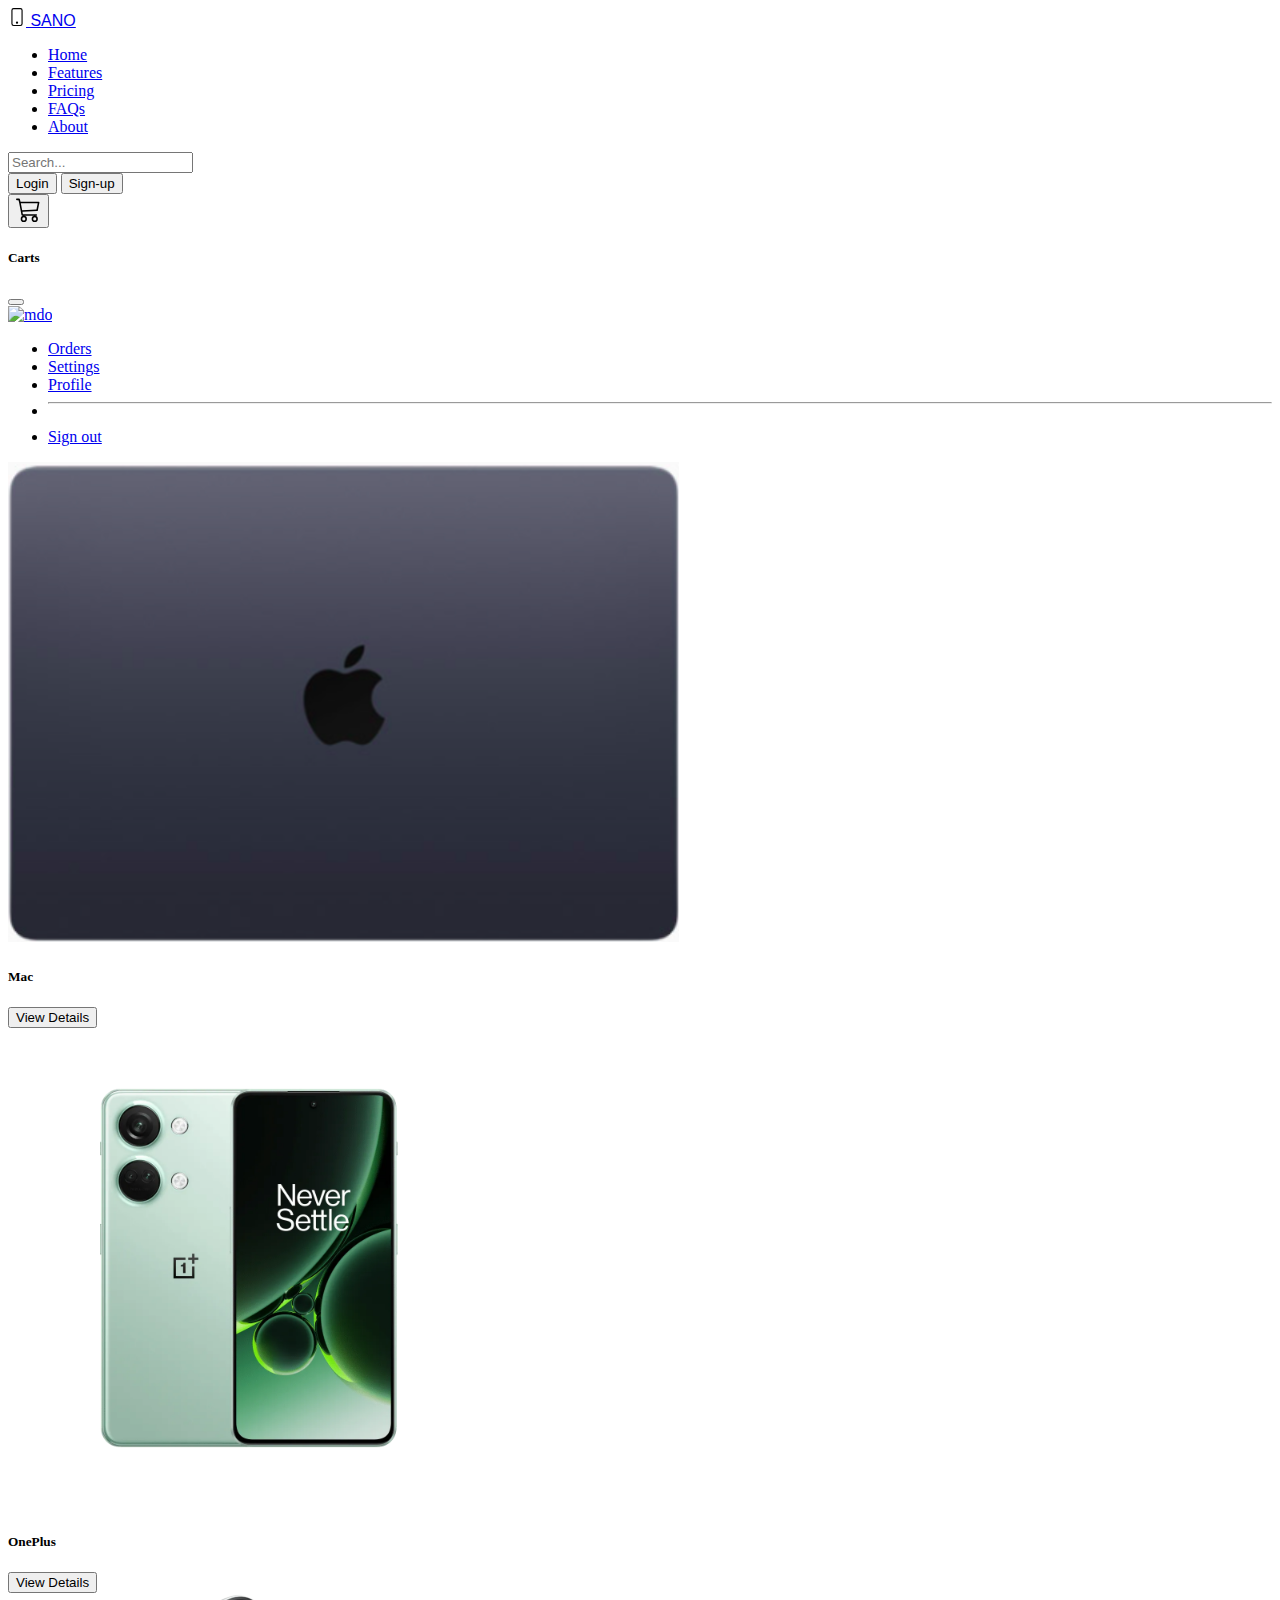
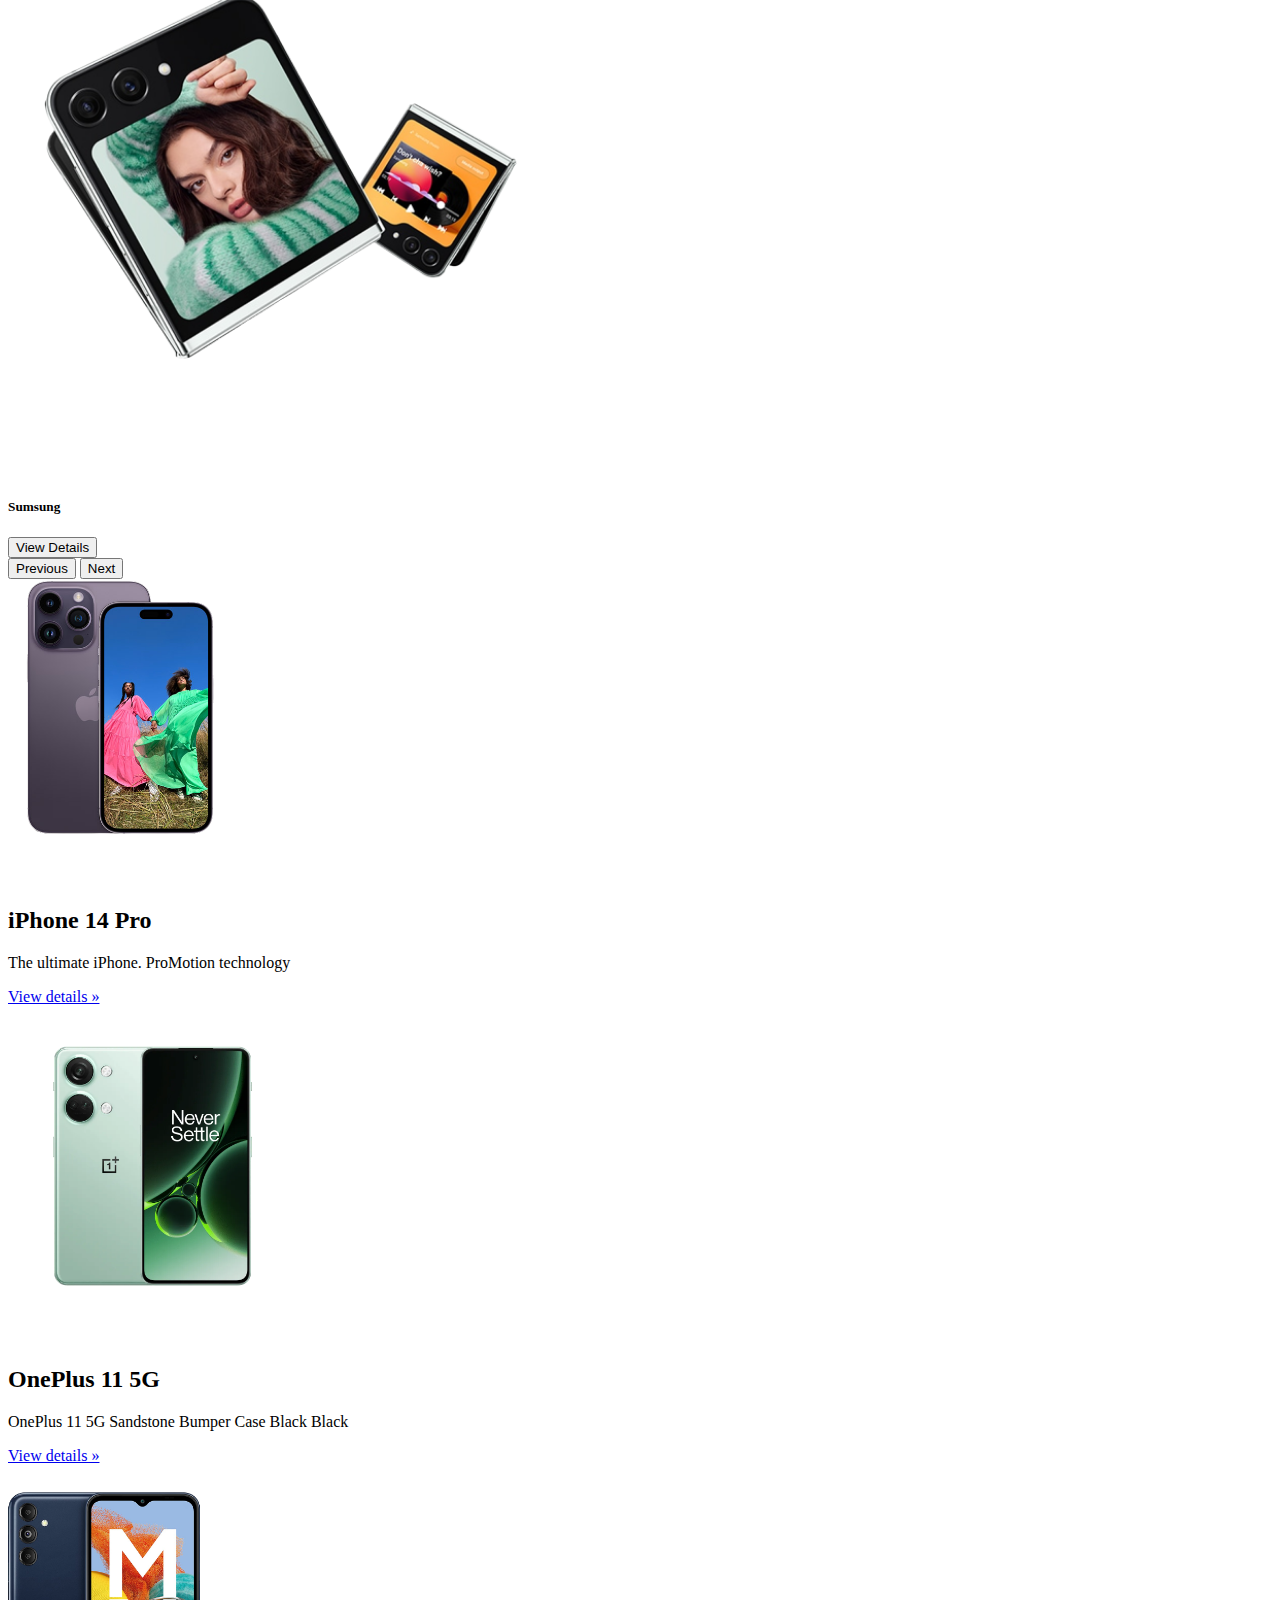
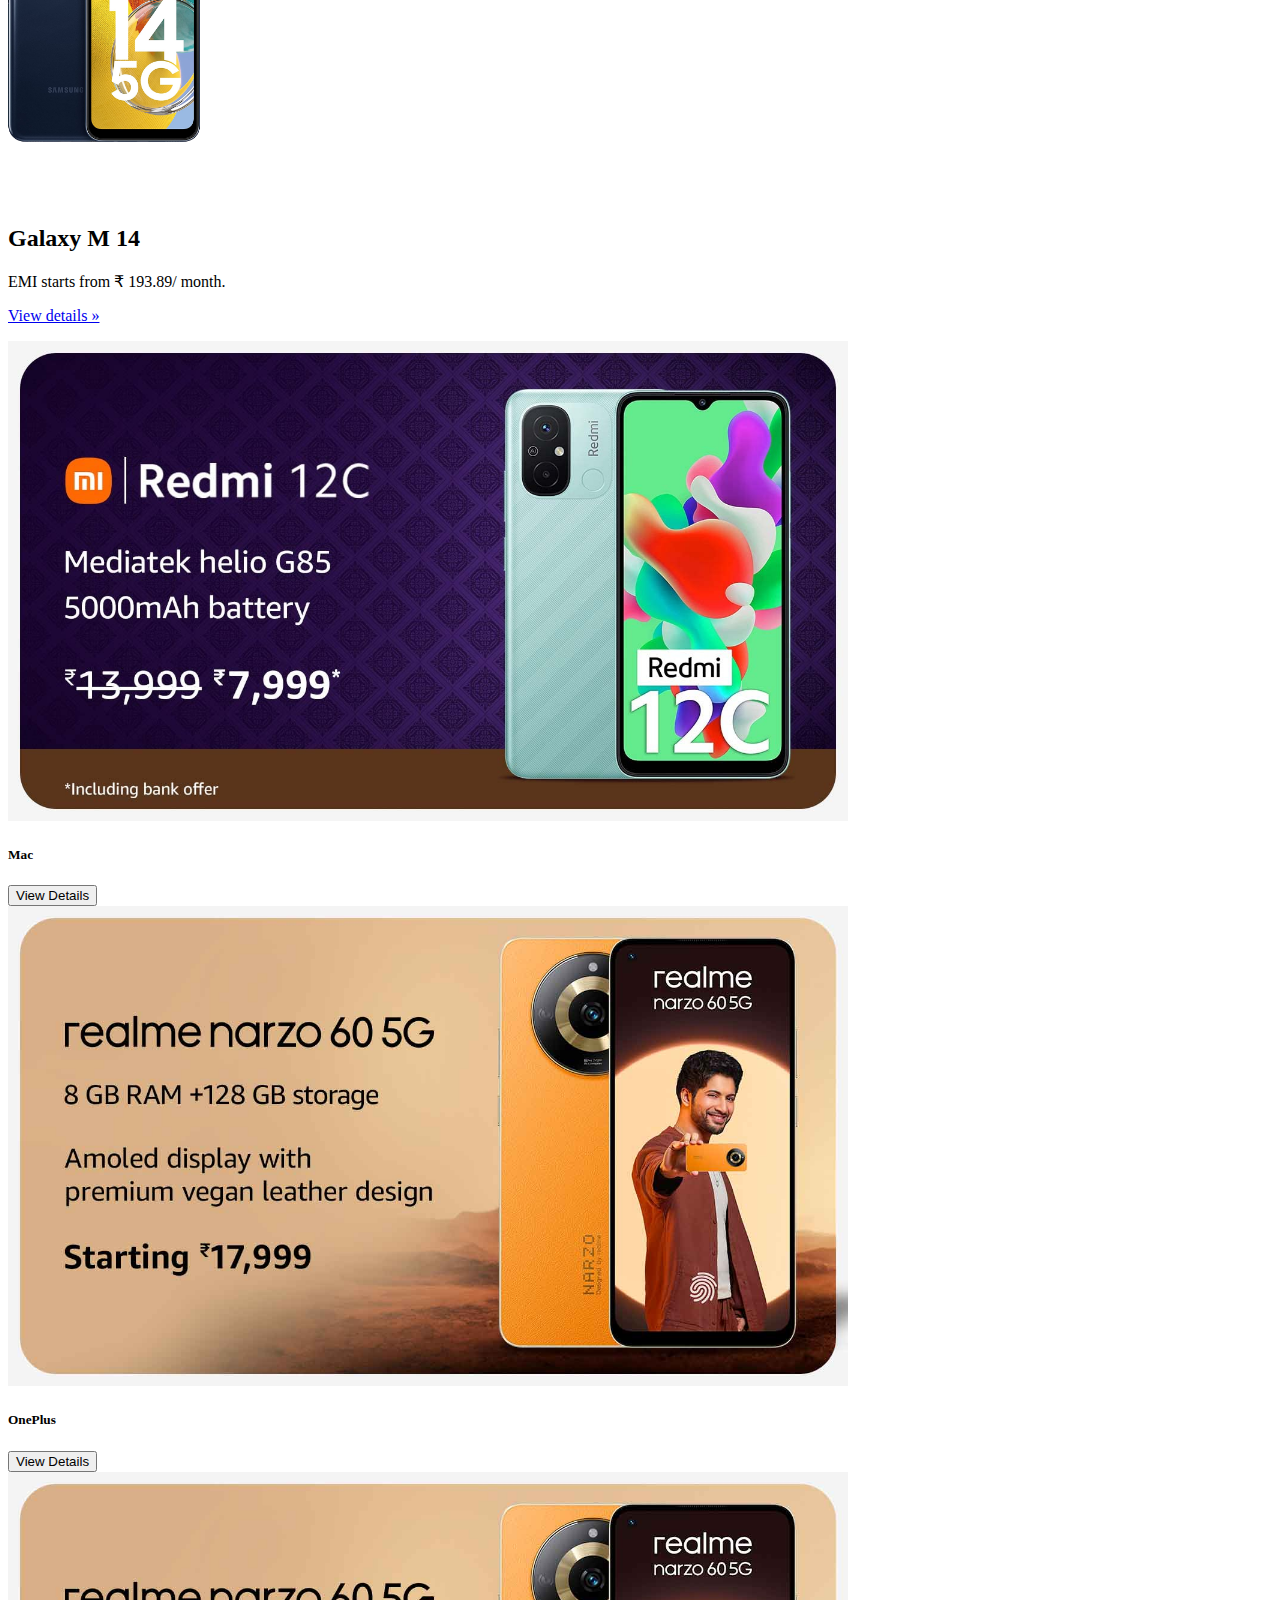
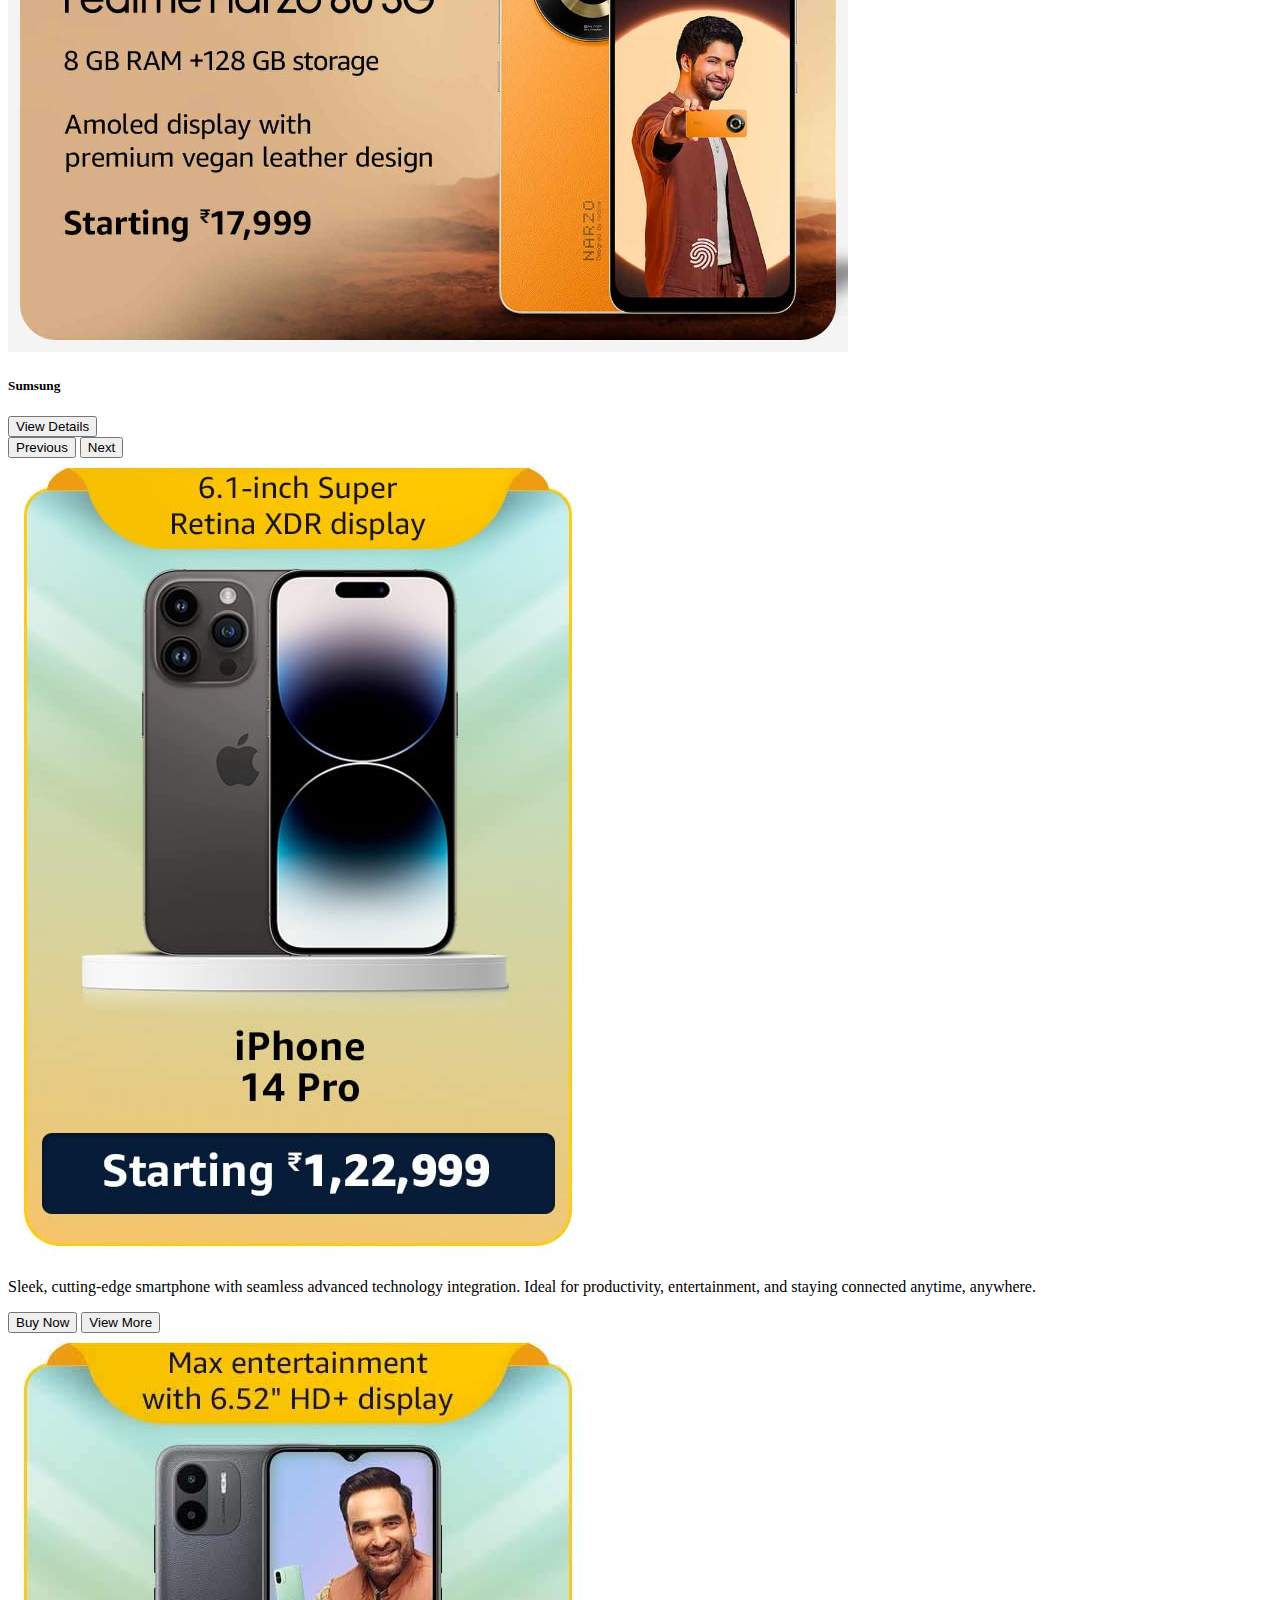
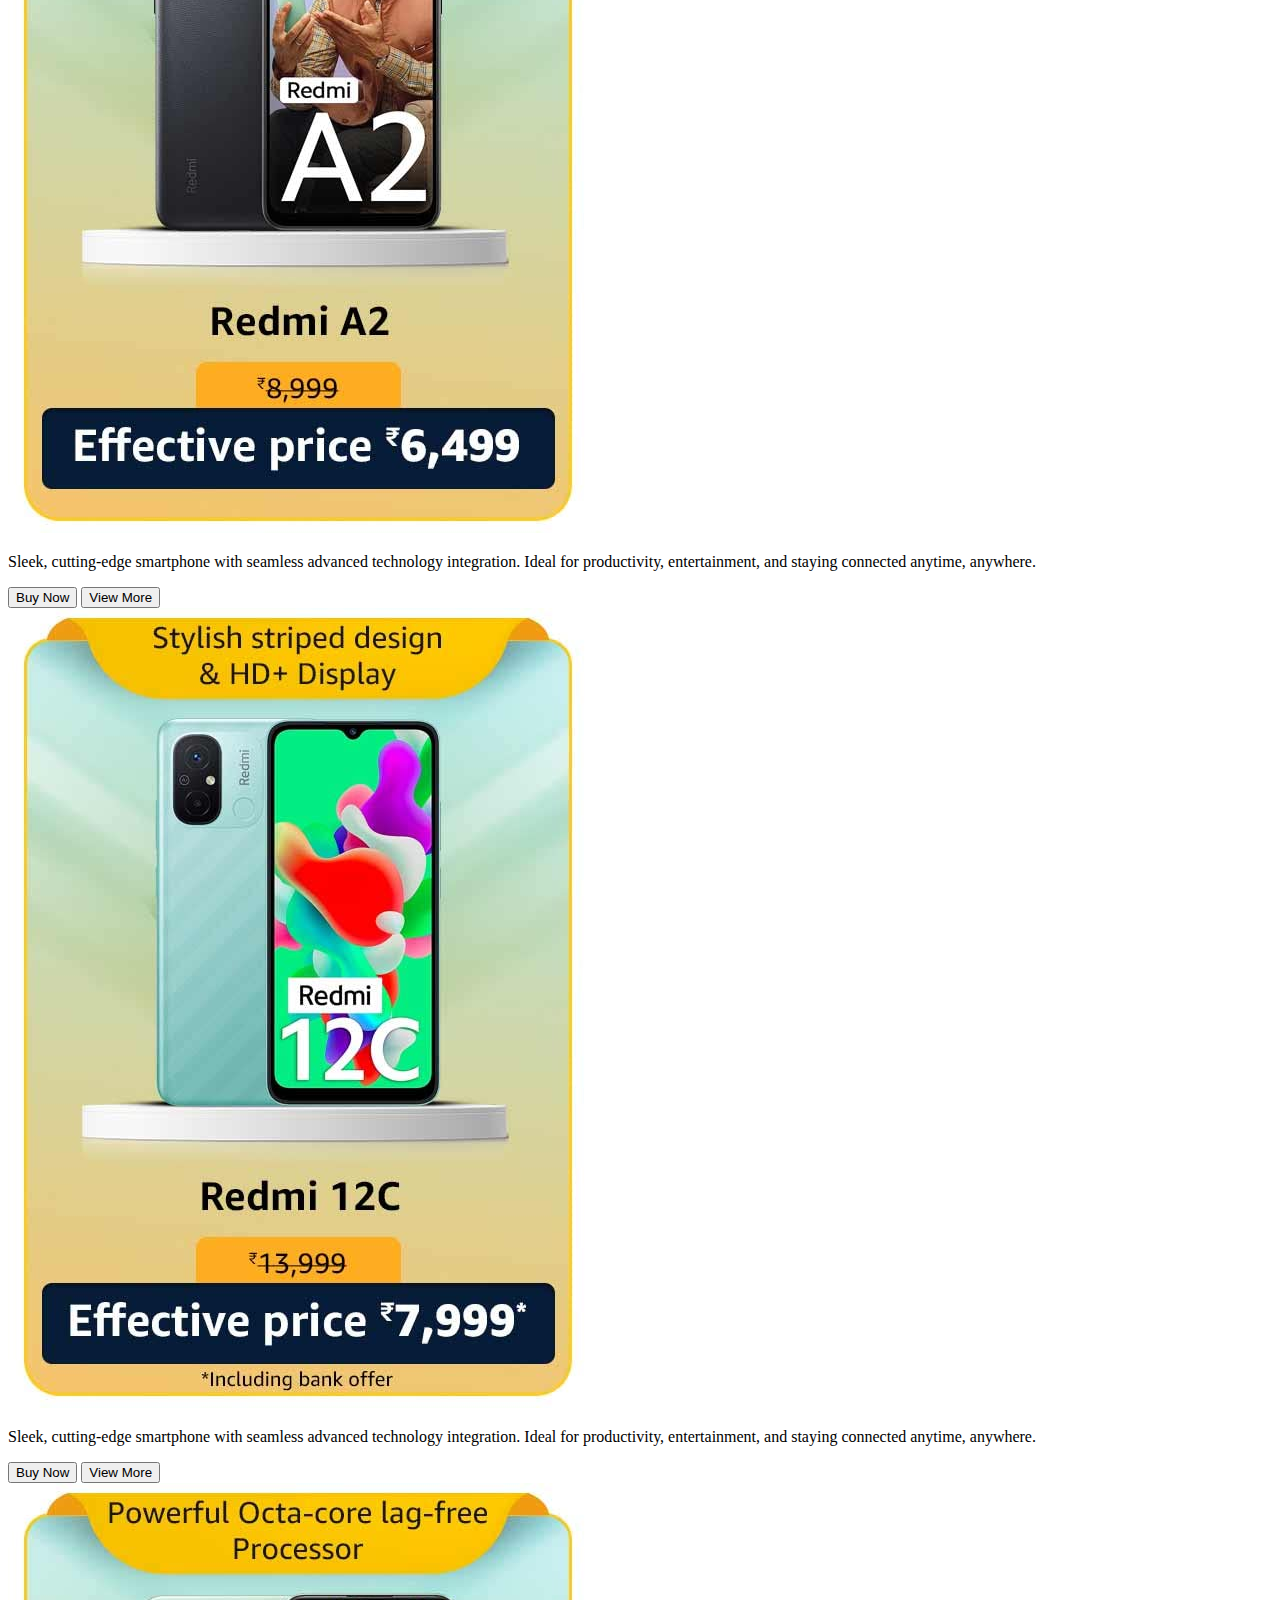
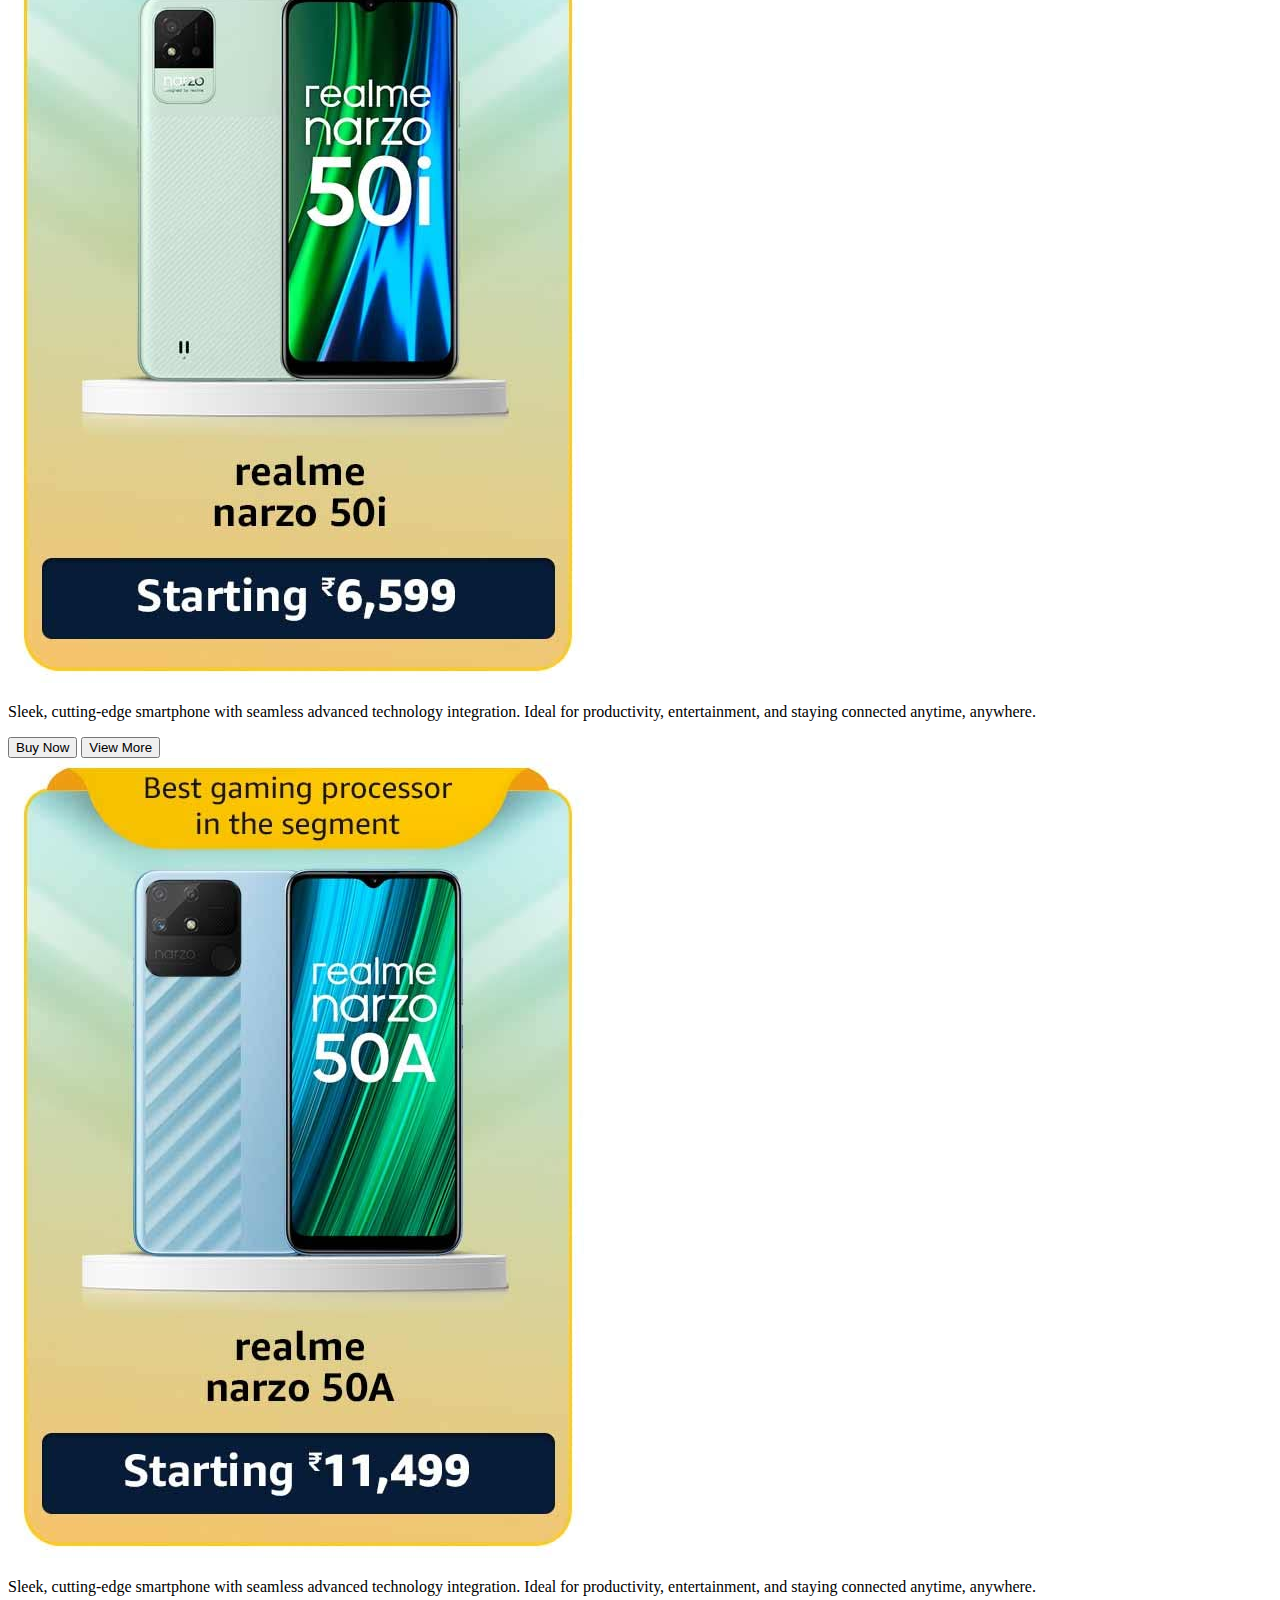
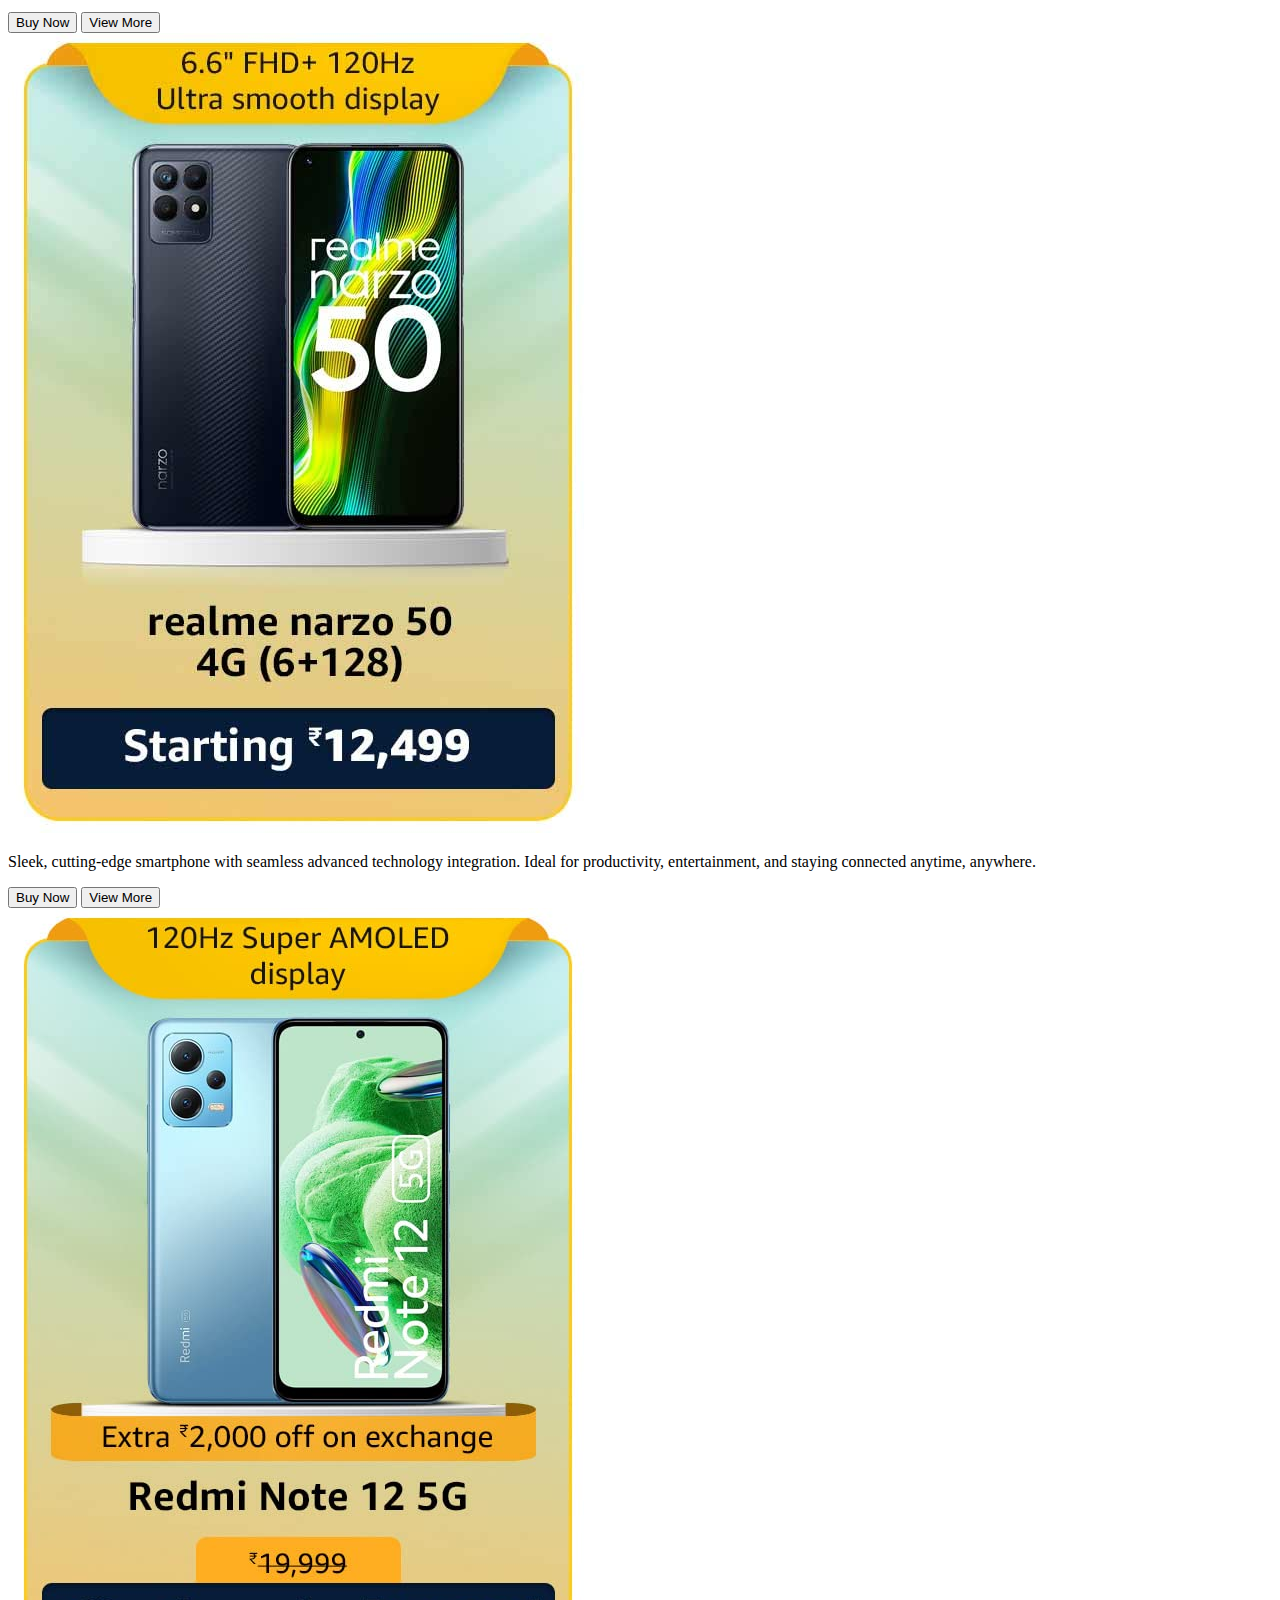
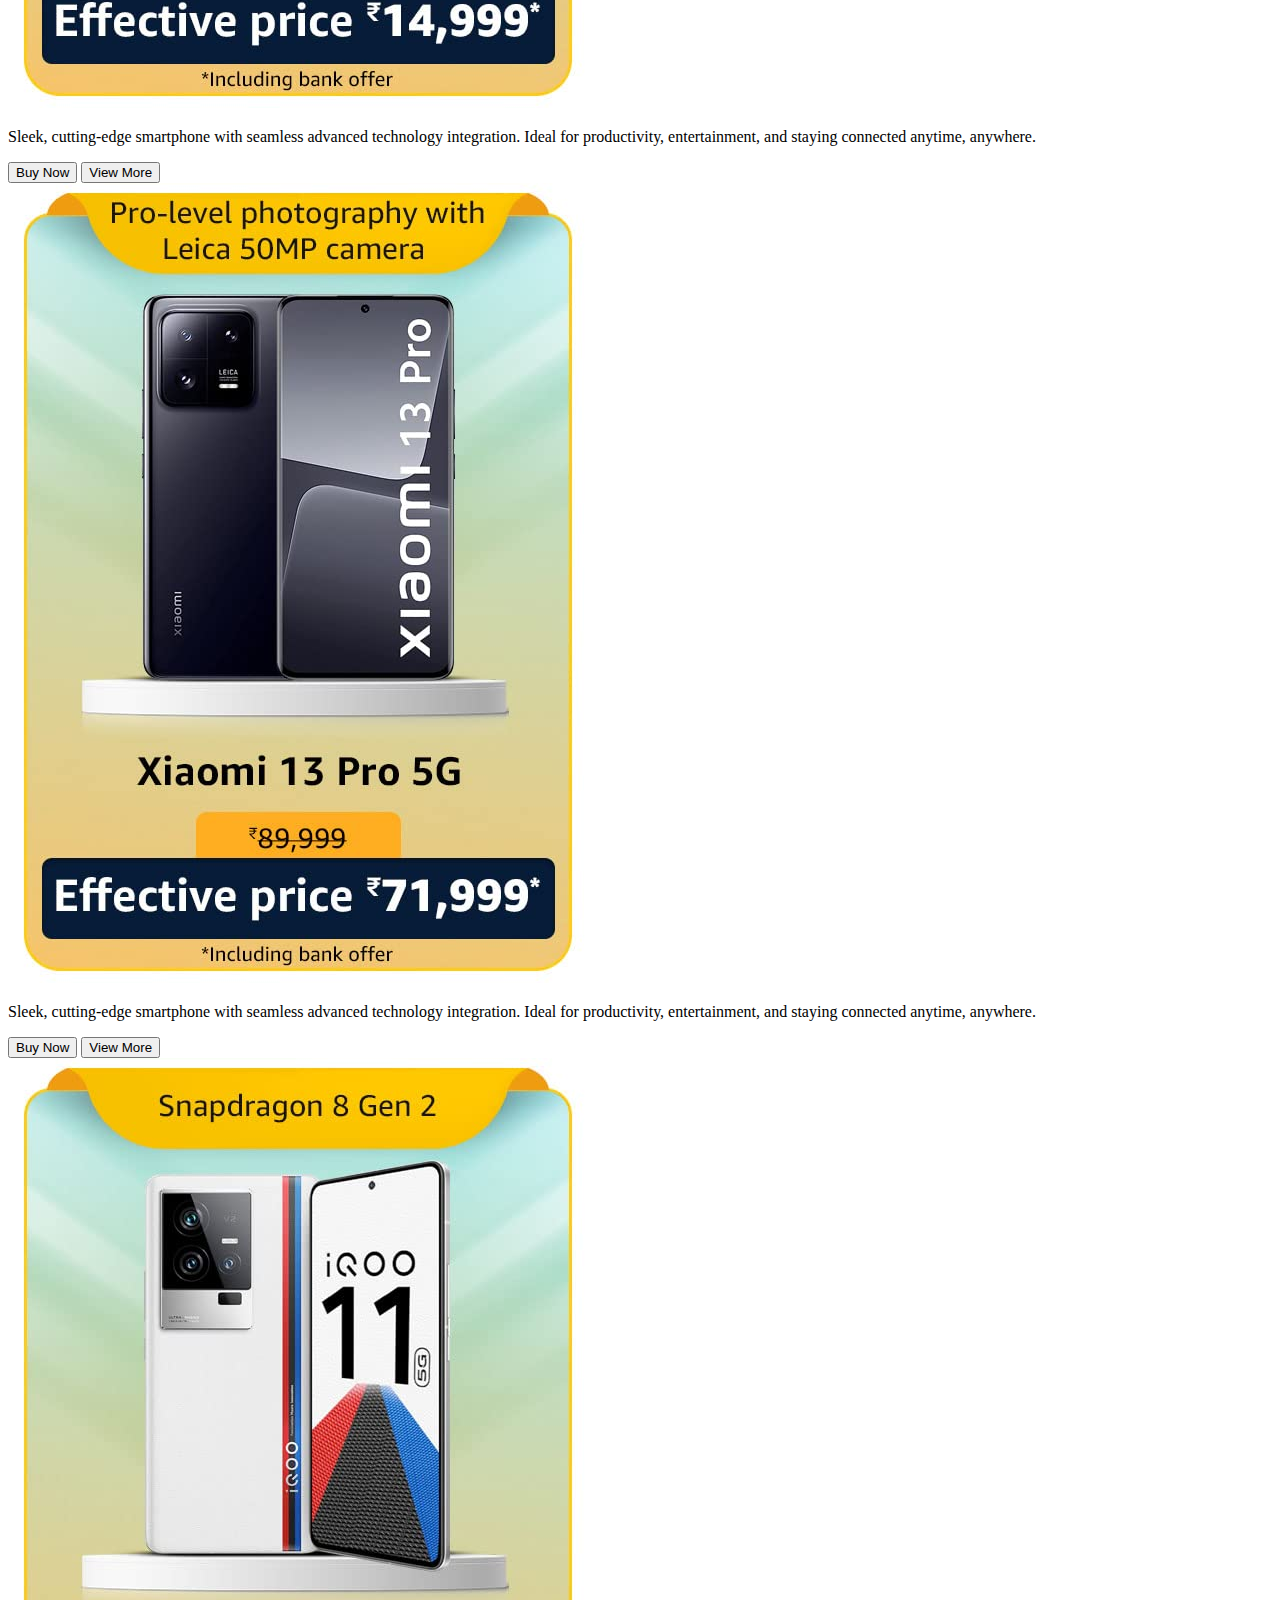
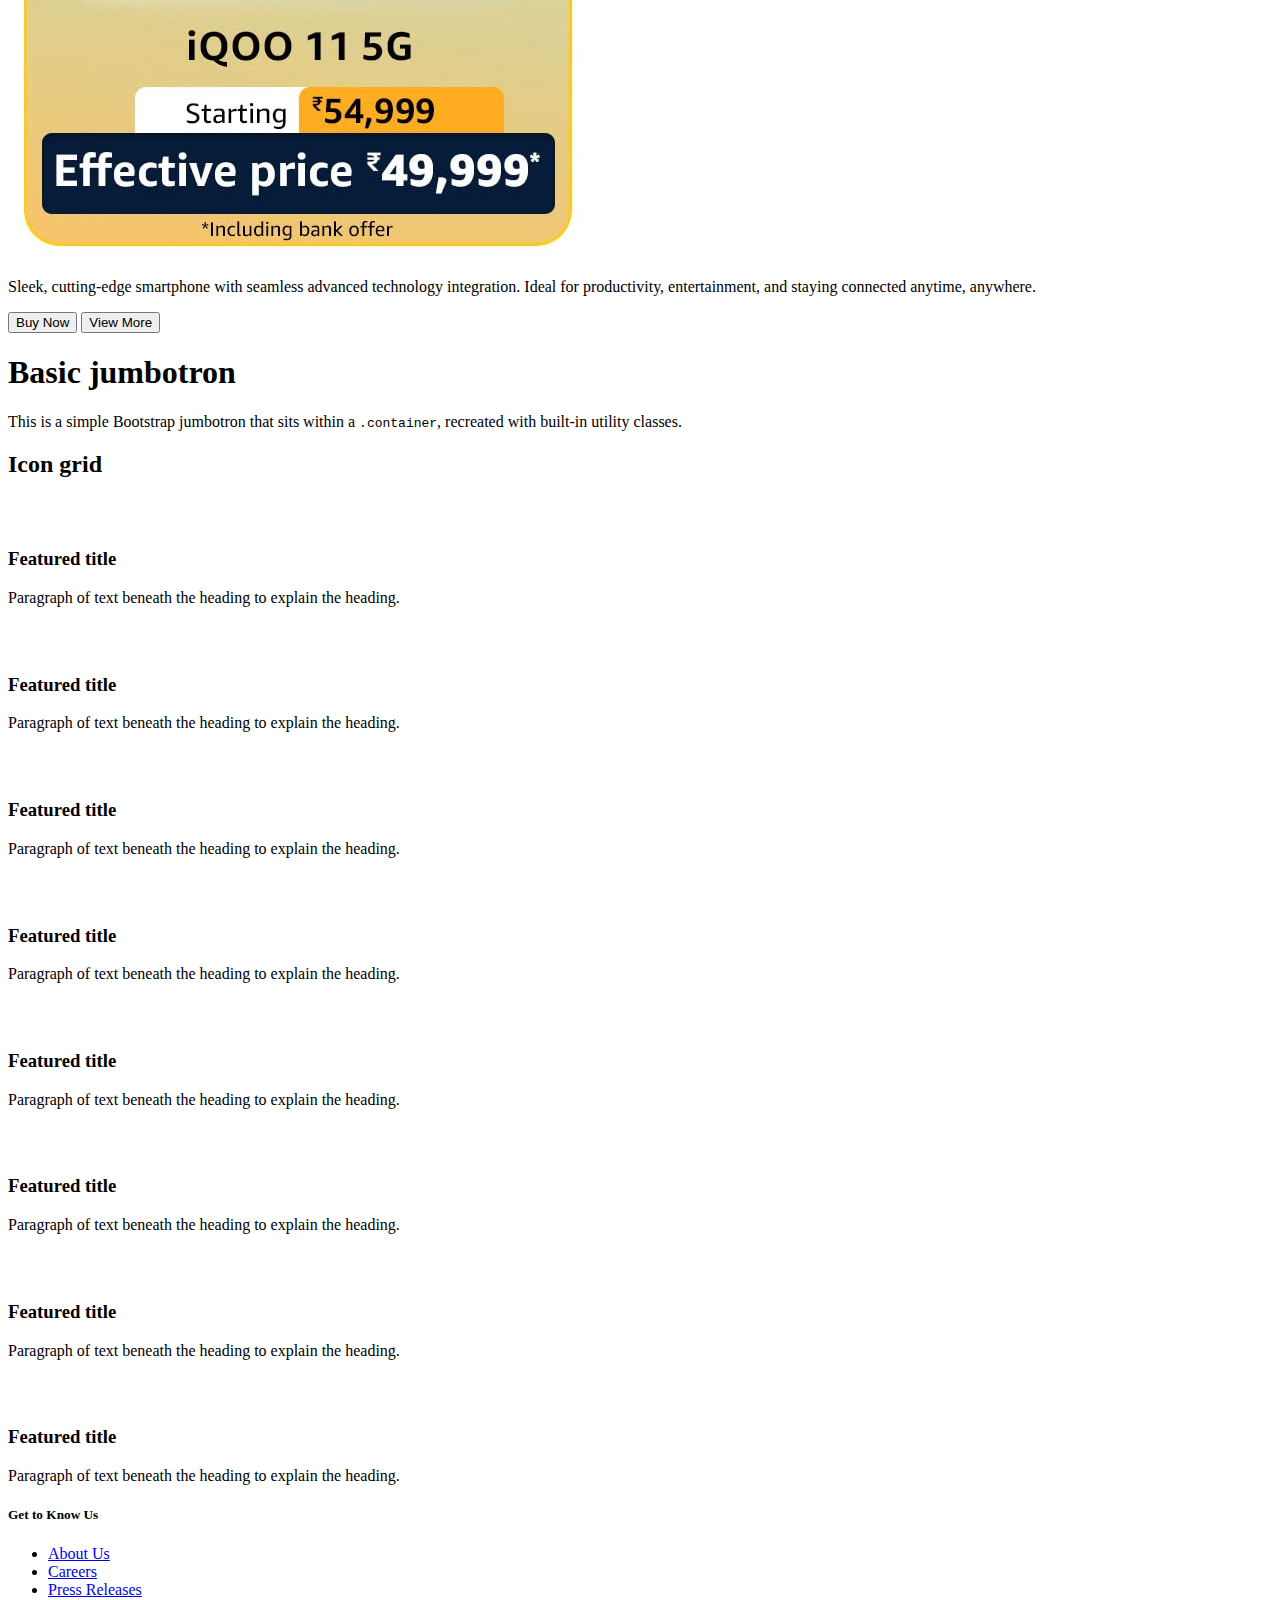
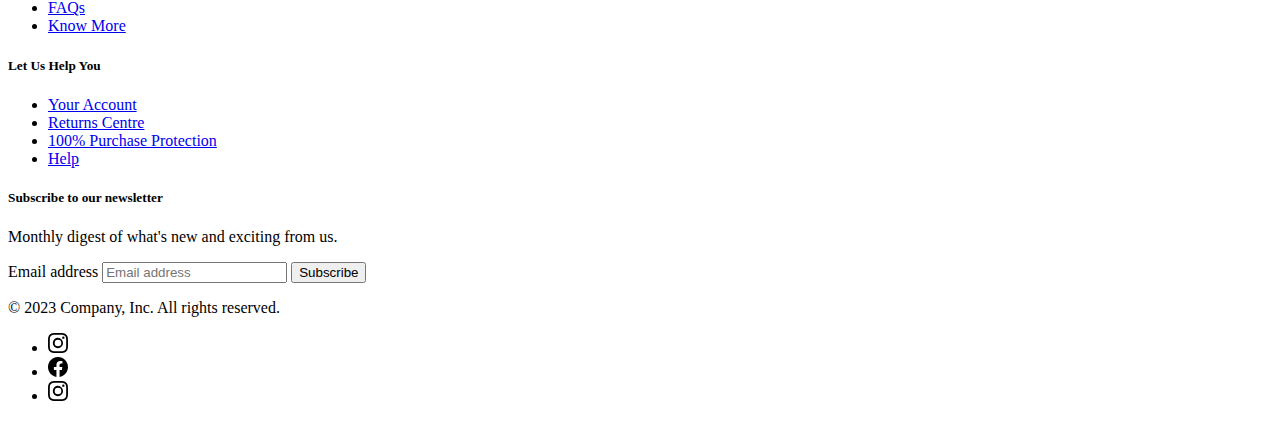
==== commit ddfbb716: "add some section" ====
--- a/index.html
+++ b/index.html
@@ -93,33 +93,34 @@
             <div id="carouselExampleInterval" class="carousel slide" data-bs-ride="carousel">
                 <div class="carousel-inner">
                     <div class="carousel-item active " data-bs-interval="10000">
-                       <div class="d-flex justify-content-center">
-                       <img src="./assets/mac.png" class="d-block carousel-img" alt="...">
-                        <div class="carousel-caption d-none d-md-block bg-slate-950">
-                            <h5  class="fs-1">Mac</h5>
-                            <button class="btn btn-outline-dark btn-light fs-6">View Details</button>
-                        </div>
-                    </div> </div>
+                        <div class="d-flex justify-content-center">
+                            <img src="./assets/mac.png" class="d-block carousel-img" alt="...">
+                            <div class="carousel-caption d-none d-md-block bg-slate-950">
+                                <h5 class="fs-1">Mac</h5>
+                                <button class="btn btn-outline-dark btn-light fs-6">View Details</button>
+                            </div>
+                        </div>
+                    </div>
 
                     <div class="carousel-item" data-bs-interval="2000">
-                       <div class="d-flex justify-content-center">
-                        <img src="./assets/oneplus.png" class="d-block carousel-img" alt="...">
-                        <div class="carousel-caption d-none d-md-block">
-                            <h5 class="fs-1 text-black">OnePlus</h5>
-                            <button class="btn btn-outline-info btn-dark fs-6 text-white">View Details</button>
-                        </div>
-                    </div>
-</div>
+                        <div class="d-flex justify-content-center">
+                            <img src="./assets/oneplus.png" class="d-block carousel-img" alt="...">
+                            <div class="carousel-caption d-none d-md-block">
+                                <h5 class="fs-1 text-black">OnePlus</h5>
+                                <button class="btn btn-outline-info btn-dark fs-6 text-white">View Details</button>
+                            </div>
+                        </div>
+                    </div>
 
                     <div class="carousel-item ">
-                       <div class="d-flex justify-content-center">
-                        <img src="./assets/sumsung.jpg" class="d-block carousel-img" alt="...">
-                        <div class="carousel-caption d-none d-md-block">
-                            <h5 class="fs-1 text-black">Sumsung</h5>
-                            <button class="btn btn-outline-info btn-dark fs-6 text-white">View Details</button>
-                        </div>
-                    </div>
-                                        </div>
+                        <div class="d-flex justify-content-center">
+                            <img src="./assets/sumsung.jpg" class="d-block carousel-img" alt="...">
+                            <div class="carousel-caption d-none d-md-block">
+                                <h5 class="fs-1 text-black">Sumsung</h5>
+                                <button class="btn btn-outline-info btn-dark fs-6 text-white">View Details</button>
+                            </div>
+                        </div>
+                    </div>
 
 
                     <button class="carousel-control-prev" type="button" data-bs-target="#carouselExampleInterval"
@@ -134,489 +135,361 @@
                     </button>
                 </div>
             </div>
-</section>
+    </section>
     <!-- ------------------------------------------------------------------- -->
     <!-- ------------------------------------------------------------------- -->
     <!-- ------------------------------------------------------------------- -->
     <!--  -->
     <!--  -->
-<section class="feature-products">
-
-
-            <!-- Marketing messaging and featurettes
+    <section class="feature-products">
+        <!-- Marketing messaging and featurettes
             ================================================== -->
-            <!-- Wrap the rest of the page in another container to center all the content. -->
-
-            <div class="container marketing">
-                <!-- Three columns of text below the carousel -->
-                <div class="row">
-                    <!-- /.col-lg-4 -->
-                    <div class="col-lg-4">
-                        <div class="card" style="width: 18rem;">
-                            <img src="./assets/oneplus11.png" height="350" class="card-img-top object-fit-cover" alt="">
-                          <div class="card-body">
-                            <h2 class="fw-normal">OnePlus 11 5G </h2>
+        <!-- Wrap the rest of the page in another container to center all the content. -->
+        <div class="album py-5 bg-body-tertiary">
+            <div class="container">
+                <div class="row row-cols-1 row-cols-sm-2 row-cols-md-3 g-3">
+                    <div class="col">
+                        <div class="card shadow-sm">
+                            <img src="./assets/iphone.png" class="iphone" alt="">
+                            <div class="card-body">
+                                <h2 class="fw-normal">iPhone 14 Pro</h2>
+                                <p>
+                                    The ultimate iPhone. ProMotion technology
+
+                                </p>
+                                <p><a class="btn btn-secondary " href="#">View details »</a></p>
+                            
+                            </div>
+                        </div>
+                    </div>
+
+
+
+                    <div class="col">
+                        <div class="card shadow-sm">
+                            <img src="./assets/oneplus.png" class="oneplus" alt="">
+                            <div class="card-body">
+                                <h2 class="fw-normal">OnePlus 11 5G </h2>
                             <p>
-    OnePlus 11 5G Sandstone Bumper Case Black Black
+                                OnePlus 11 5G Sandstone Bumper Case Black Black
                             </p>
-                            <p><a class="btn btn-secondary" height="20"    href="#">View details »</a></p>
-                          </div>
-                        </div>
-                    </div>
-                    <div class="col-lg-4 mt-5">
-                        <div class="card" style="width: 18rem;">
-                        <img src="./assets/iphone.png"   class="iphone card-img-top " alt="">
-                        <div class="card-body">
-            
-                        <h2 class="fw-normal">iPhone 14 Pro</h2>
-                         <p>
-                             The ultimate iPhone. ProMotion technology
-
-                             Always-On display
-                         </p>
-                         <p><a class="btn btn-secondary" href="#">View details »</a></p>
-                     </div>
-                    </div>
-                </div>
-
-                     <div class="col-lg-4">
-                        <div class="card" style="width: 18rem;">
-                        <img src="./assets/sumsung.png" height="350" class="card-img-top "   alt="">
-                        <div class="card-body">
-                        <h2 class="fw-normal">Galaxy Z Flip5</h2>
-                         <p>
-                            EMI starts from ₹ 193.89/ month.
-                            EMI also available on Debit cards
-                         </p>
-                         <p><a class="btn btn-secondary" href="#">View details »</a></p>
-                     </div>
+                            <p><a class="btn btn-secondary" href="#">View details »</a></p>
+                        </div>
+                        </div>
+                    </div>
+
+                    
+                    <div class="col">
+                        <div class="card shadow-sm">
+                            <img src="./assets/m14.png" class="sumsung" width="250" alt="">
+                            <div class="card-body">
+                                <h2 class="fw-normal">Galaxy M 14</h2>
+                                <p>
+                                    EMI starts from ₹ 193.89/ month.
+
+                                </p>
+                                <p><a class="btn btn-secondary" href="#">View details »</a></p>
+                           </div>
+                        </div>
+                    </div>
+
+                </div>
+
+    </section>
+
+
+    <!-- ------------------------------ -->
+    <!-- ------------------------------ -->
+    <!-- ------------------------------ -->
+    <!-- START THE FEATURETTES -->
+    <!-- ------------------------------ -->
+    <!-- ------------------------------ -->
+    <!-- ------------------------------ -->
+
+    <section class="carousel">
+        <div class="container">
+            <div id="carouselExampleInterval1" class="carousel slide" data-bs-ride="carousel">
+                <div class="carousel-inner">
+                    <div class="carousel-item active " data-bs-interval="10000">
+                        <div class="d-flex justify-content-center">
+                            <img src="./assets/phone1.jpg" class="d-block carousel-img" alt="...">
+                            <div class="carousel-caption d-none d-md-block bg-slate-950">
+                                <h5 class="fs-1">Mac</h5>
+                                <button class="btn btn-outline-dark btn-light fs-6">View Details</button>
+                            </div>
+                        </div>
+                    </div>
+
+                    <div class="carousel-item" data-bs-interval="2000">
+                        <div class="d-flex justify-content-center">
+                            <img src="./assets/phone2.jpg" class="d-block carousel-img" alt="...">
+                            <div class="carousel-caption d-none d-md-block">
+                                <h5 class="fs-1 text-black">OnePlus</h5>
+                                <button class="btn btn-outline-info btn-dark fs-6 text-white">View Details</button>
+                            </div>
+                        </div>
+                    </div>
+
+                    <div class="carousel-item ">
+                        <div class="d-flex justify-content-center">
+                            <img src="./assets/phone2.jpg" class="d-block carousel-img" alt="...">
+                            <div class="carousel-caption d-none d-md-block">
+                                <h5 class="fs-1 text-black">Sumsung</h5>
+                                <button class="btn btn-outline-info btn-dark fs-6 text-white">View Details</button>
+                            </div>
+                        </div>
+                    </div>
+
+
+                    <button class="carousel-control-prev" type="button" data-bs-target="#carouselExampleInterval1"
+                        data-bs-slide="prev">
+                        <span class="carousel-control-prev-icon" aria-hidden="true"></span>
+                        <span class="visually-hidden">Previous</span>
+                    </button>
+                    <button class="carousel-control-next" type="button" data-bs-target="#carouselExampleInterval1"
+                        data-bs-slide="next">
+                        <span class="carousel-control-next-icon" aria-hidden="true"></span>
+                        <span class="visually-hidden">Next</span>
+                    </button>
                 </div>
             </div>
-
-
-
-                   
-
-                <!-- START THE FEATURETTES -->
-
-                <hr class="featurette-divider" />
-
-                <div class="row featurette">
-                    <div class="col-md-7">
-                        <h2 class="featurette-heading fw-normal lh-1">
-                            First featurette heading.
-                            <span class="text-body-secondary">It’ll blow your mind.</span>
-                        </h2>
-                        <p class="lead">
-                            Some great placeholder content for the first featurette here.
-                            Imagine some exciting prose here.
-                        </p>
-                    </div>
-                    <div class="col-md-5">
-                        <svg class="bd-placeholder-img bd-placeholder-img-lg featurette-image img-fluid mx-auto"
-                            width="500" height="500" xmlns="http://www.w3.org/2000/svg" role="img"
-                            aria-label="Placeholder: 500x500" preserveAspectRatio="xMidYMid slice" focusable="false">
-                            <title>Placeholder</title>
-                            <rect width="100%" height="100%" fill="var(--bs-secondary-bg)"
-                                data-darkreader-inline-fill="" style="
-                      --darkreader-inline-fill: var(
-                        --darkreader-bg--bs-secondary-bg
-                      );
-                    "></rect>
-                            <text x="50%" y="50%" fill="var(--bs-secondary-color)" dy=".3em"
-                                data-darkreader-inline-fill="" style="
-                      --darkreader-inline-fill: var(
-                        --darkreader-text--bs-secondary-color
-                      );
-                    ">
-                                500x500
-                            </text>
-                        </svg>
-                    </div>
-                </div>
-
-                <hr class="featurette-divider" />
-
-                <div class="row featurette">
-                    <div class="col-md-7 order-md-2">
-                        <h2 class="featurette-heading fw-normal lh-1">
-                            Oh yeah, it’s that good.
-                            <span class="text-body-secondary">See for yourself.</span>
-                        </h2>
-                        <p class="lead">
-                            Another featurette? Of course. More placeholder content here
-                            to give you an idea of how this layout would work with some
-                            actual real-world content in place.
-                        </p>
-                    </div>
-                    <div class="col-md-5 order-md-1">
-                        <svg class="bd-placeholder-img bd-placeholder-img-lg featurette-image img-fluid mx-auto"
-                            width="500" height="500" xmlns="http://www.w3.org/2000/svg" role="img"
-                            aria-label="Placeholder: 500x500" preserveAspectRatio="xMidYMid slice" focusable="false">
-                            <title>Placeholder</title>
-                            <rect width="100%" height="100%" fill="var(--bs-secondary-bg)"
-                                data-darkreader-inline-fill="" style="
-                      --darkreader-inline-fill: var(
-                        --darkreader-bg--bs-secondary-bg
-                      );
-                    "></rect>
-                            <text x="50%" y="50%" fill="var(--bs-secondary-color)" dy=".3em"
-                                data-darkreader-inline-fill="" style="
-                      --darkreader-inline-fill: var(
-                        --darkreader-text--bs-secondary-color
-                      );
-                    ">
-                                500x500
-                            </text>
-                        </svg>
-                    </div>
-                </div>
-
-                <hr class="featurette-divider" />
-
-                <div class="row featurette">
-                    <div class="col-md-7">
-                        <h2 class="featurette-heading fw-normal lh-1">
-                            And lastly, this one.
-                            <span class="text-body-secondary">Checkmate.</span>
-                        </h2>
-                        <p class="lead">
-                            And yes, this is the last block of representative placeholder
-                            content. Again, not really intended to be actually read,
-                            simply here to give you a better view of what this would look
-                            like with some actual content. Your content.
-                        </p>
-                    </div>
-                    <div class="col-md-5">
-                        <svg class="bd-placeholder-img bd-placeholder-img-lg featurette-image img-fluid mx-auto"
-                            width="500" height="500" xmlns="http://www.w3.org/2000/svg" role="img"
-                            aria-label="Placeholder: 500x500" preserveAspectRatio="xMidYMid slice" focusable="false">
-                            <title>Placeholder</title>
-                            <rect width="100%" height="100%" fill="var(--bs-secondary-bg)"
-                                data-darkreader-inline-fill="" style="
-                      --darkreader-inline-fill: var(
-                        --darkreader-bg--bs-secondary-bg
-                      );
-                    "></rect>
-                            <text x="50%" y="50%" fill="var(--bs-secondary-color)" dy=".3em"
-                                data-darkreader-inline-fill="" style="
-                      --darkreader-inline-fill: var(
-                        --darkreader-text--bs-secondary-color
-                      );
-                    ">
-                                500x500
-                            </text>
-                        </svg>
-                    </div>
-                </div>
-
-                <hr class="featurette-divider" />
-
-                <!-- /END THE FEATURETTES -->
-            </div>
-            <!-- /.container -->
-            </main>
-        </div>
     </section>
+    <!-- ------------------------------ -->
+    <!-- ------------------------------ -->
+    <!-- ------------------------------ -->
+    <!-- -->
+    <!-- ------------------------------ -->
+    <!-- ------------------------------ -->
+    <!-- ------------------------------ -->
+
+
     <section class="products">
         <div class="album py-5 bg-body-tertiary">
             <div class="container">
                 <div class="row row-cols-1 row-cols-sm-2 row-cols-md-3 g-3">
                     <div class="col">
                         <div class="card shadow-sm">
-                            <svg class="bd-placeholder-img card-img-top" width="100%" height="225"
-                                xmlns="http://www.w3.org/2000/svg" role="img" aria-label="Placeholder: Thumbnail"
-                                preserveAspectRatio="xMidYMid slice" focusable="false">
-                                <title>Placeholder</title>
-                                <rect width="100%" height="100%" fill="#55595c" data-darkreader-inline-fill=""
-                                    style="--darkreader-inline-fill: #45443f"></rect>
-                                <text x="50%" y="50%" fill="#eceeef" dy=".3em" data-darkreader-inline-fill=""
-                                    style="--darkreader-inline-fill: #fffbe0">
-                                    Thumbnail
-                                </text>
-                            </svg>
-                            <div class="card-body">
-                                <p class="card-text">
-                                    This is a wider card with supporting text below as a natural
-                                    lead-in to additional content. This content is a little bit
-                                    longer.
-                                </p>
-                                <div class="d-flex justify-content-between align-items-center">
-                                    <div class="btn-group">
-                                        <button type="button" class="btn btn-sm btn-outline-secondary">
-                                            View
-                                        </button>
-                                        <button type="button" class="btn btn-sm btn-outline-secondary">
-                                            Edit
-                                        </button>
-                                    </div>
-                                    <small class="text-body-secondary">9 mins</small>
-                                </div>
-                            </div>
-                        </div>
-                    </div>
-                    <div class="col">
-                        <div class="card shadow-sm">
-                            <svg class="bd-placeholder-img card-img-top" width="100%" height="225"
-                                xmlns="http://www.w3.org/2000/svg" role="img" aria-label="Placeholder: Thumbnail"
-                                preserveAspectRatio="xMidYMid slice" focusable="false">
-                                <title>Placeholder</title>
-                                <rect width="100%" height="100%" fill="#55595c" data-darkreader-inline-fill=""
-                                    style="--darkreader-inline-fill: #45443f"></rect>
-                                <text x="50%" y="50%" fill="#eceeef" dy=".3em" data-darkreader-inline-fill=""
-                                    style="--darkreader-inline-fill: #fffbe0">
-                                    Thumbnail
-                                </text>
-                            </svg>
-                            <div class="card-body">
-                                <p class="card-text">
-                                    This is a wider card with supporting text below as a natural
-                                    lead-in to additional content. This content is a little bit
-                                    longer.
-                                </p>
-                                <div class="d-flex justify-content-between align-items-center">
-                                    <div class="btn-group">
-                                        <button type="button" class="btn btn-sm btn-outline-secondary">
-                                            View
-                                        </button>
-                                        <button type="button" class="btn btn-sm btn-outline-secondary">
-                                            Edit
-                                        </button>
-                                    </div>
-                                    <small class="text-body-secondary">9 mins</small>
-                                </div>
-                            </div>
-                        </div>
-                    </div>
-                    <div class="col">
-                        <div class="card shadow-sm">
-                            <svg class="bd-placeholder-img card-img-top" width="100%" height="225"
-                                xmlns="http://www.w3.org/2000/svg" role="img" aria-label="Placeholder: Thumbnail"
-                                preserveAspectRatio="xMidYMid slice" focusable="false">
-                                <title>Placeholder</title>
-                                <rect width="100%" height="100%" fill="#55595c" data-darkreader-inline-fill=""
-                                    style="--darkreader-inline-fill: #45443f"></rect>
-                                <text x="50%" y="50%" fill="#eceeef" dy=".3em" data-darkreader-inline-fill=""
-                                    style="--darkreader-inline-fill: #fffbe0">
-                                    Thumbnail
-                                </text>
-                            </svg>
-                            <div class="card-body">
-                                <p class="card-text">
-                                    This is a wider card with supporting text below as a natural
-                                    lead-in to additional content. This content is a little bit
-                                    longer.
-                                </p>
-                                <div class="d-flex justify-content-between align-items-center">
-                                    <div class="btn-group">
-                                        <button type="button" class="btn btn-sm btn-outline-secondary">
-                                            View
-                                        </button>
-                                        <button type="button" class="btn btn-sm btn-outline-secondary">
-                                            Edit
-                                        </button>
-                                    </div>
-                                    <small class="text-body-secondary">9 mins</small>
-                                </div>
-                            </div>
-                        </div>
-                    </div>
-
-                    <div class="col">
-                        <div class="card shadow-sm">
-                            <svg class="bd-placeholder-img card-img-top" width="100%" height="225"
-                                xmlns="http://www.w3.org/2000/svg" role="img" aria-label="Placeholder: Thumbnail"
-                                preserveAspectRatio="xMidYMid slice" focusable="false">
-                                <title>Placeholder</title>
-                                <rect width="100%" height="100%" fill="#55595c" data-darkreader-inline-fill=""
-                                    style="--darkreader-inline-fill: #45443f"></rect>
-                                <text x="50%" y="50%" fill="#eceeef" dy=".3em" data-darkreader-inline-fill=""
-                                    style="--darkreader-inline-fill: #fffbe0">
-                                    Thumbnail
-                                </text>
-                            </svg>
-                            <div class="card-body">
-                                <p class="card-text">
-                                    This is a wider card with supporting text below as a natural
-                                    lead-in to additional content. This content is a little bit
-                                    longer.
-                                </p>
-                                <div class="d-flex justify-content-between align-items-center">
-                                    <div class="btn-group">
-                                        <button type="button" class="btn btn-sm btn-outline-secondary">
-                                            View
-                                        </button>
-                                        <button type="button" class="btn btn-sm btn-outline-secondary">
-                                            Edit
-                                        </button>
-                                    </div>
-                                    <small class="text-body-secondary">9 mins</small>
-                                </div>
-                            </div>
-                        </div>
-                    </div>
-                    <div class="col">
-                        <div class="card shadow-sm">
-                            <svg class="bd-placeholder-img card-img-top" width="100%" height="225"
-                                xmlns="http://www.w3.org/2000/svg" role="img" aria-label="Placeholder: Thumbnail"
-                                preserveAspectRatio="xMidYMid slice" focusable="false">
-                                <title>Placeholder</title>
-                                <rect width="100%" height="100%" fill="#55595c" data-darkreader-inline-fill=""
-                                    style="--darkreader-inline-fill: #45443f"></rect>
-                                <text x="50%" y="50%" fill="#eceeef" dy=".3em" data-darkreader-inline-fill=""
-                                    style="--darkreader-inline-fill: #fffbe0">
-                                    Thumbnail
-                                </text>
-                            </svg>
-                            <div class="card-body">
-                                <p class="card-text">
-                                    This is a wider card with supporting text below as a natural
-                                    lead-in to additional content. This content is a little bit
-                                    longer.
-                                </p>
-                                <div class="d-flex justify-content-between align-items-center">
-                                    <div class="btn-group">
-                                        <button type="button" class="btn btn-sm btn-outline-secondary">
-                                            View
-                                        </button>
-                                        <button type="button" class="btn btn-sm btn-outline-secondary">
-                                            Edit
-                                        </button>
-                                    </div>
-                                    <small class="text-body-secondary">9 mins</small>
-                                </div>
-                            </div>
-                        </div>
-                    </div>
-                    <div class="col">
-                        <div class="card shadow-sm">
-                            <svg class="bd-placeholder-img card-img-top" width="100%" height="225"
-                                xmlns="http://www.w3.org/2000/svg" role="img" aria-label="Placeholder: Thumbnail"
-                                preserveAspectRatio="xMidYMid slice" focusable="false">
-                                <title>Placeholder</title>
-                                <rect width="100%" height="100%" fill="#55595c" data-darkreader-inline-fill=""
-                                    style="--darkreader-inline-fill: #45443f"></rect>
-                                <text x="50%" y="50%" fill="#eceeef" dy=".3em" data-darkreader-inline-fill=""
-                                    style="--darkreader-inline-fill: #fffbe0">
-                                    Thumbnail
-                                </text>
-                            </svg>
-                            <div class="card-body">
-                                <p class="card-text">
-                                    This is a wider card with supporting text below as a natural
-                                    lead-in to additional content. This content is a little bit
-                                    longer.
-                                </p>
-                                <div class="d-flex justify-content-between align-items-center">
-                                    <div class="btn-group">
-                                        <button type="button" class="btn btn-sm btn-outline-secondary">
-                                            View
-                                        </button>
-                                        <button type="button" class="btn btn-sm btn-outline-secondary">
-                                            Edit
-                                        </button>
-                                    </div>
-                                    <small class="text-body-secondary">9 mins</small>
-                                </div>
-                            </div>
-                        </div>
-                    </div>
-
-                    <div class="col">
-                        <div class="card shadow-sm">
-                            <svg class="bd-placeholder-img card-img-top" width="100%" height="225"
-                                xmlns="http://www.w3.org/2000/svg" role="img" aria-label="Placeholder: Thumbnail"
-                                preserveAspectRatio="xMidYMid slice" focusable="false">
-                                <title>Placeholder</title>
-                                <rect width="100%" height="100%" fill="#55595c" data-darkreader-inline-fill=""
-                                    style="--darkreader-inline-fill: #45443f"></rect>
-                                <text x="50%" y="50%" fill="#eceeef" dy=".3em" data-darkreader-inline-fill=""
-                                    style="--darkreader-inline-fill: #fffbe0">
-                                    Thumbnail
-                                </text>
-                            </svg>
-                            <div class="card-body">
-                                <p class="card-text">
-                                    This is a wider card with supporting text below as a natural
-                                    lead-in to additional content. This content is a little bit
-                                    longer.
-                                </p>
-                                <div class="d-flex justify-content-between align-items-center">
-                                    <div class="btn-group">
-                                        <button type="button" class="btn btn-sm btn-outline-secondary">
-                                            View
-                                        </button>
-                                        <button type="button" class="btn btn-sm btn-outline-secondary">
-                                            Edit
-                                        </button>
-                                    </div>
-                                    <small class="text-body-secondary">9 mins</small>
-                                </div>
-                            </div>
-                        </div>
-                    </div>
-                    <div class="col">
-                        <div class="card shadow-sm">
-                            <svg class="bd-placeholder-img card-img-top" width="100%" height="225"
-                                xmlns="http://www.w3.org/2000/svg" role="img" aria-label="Placeholder: Thumbnail"
-                                preserveAspectRatio="xMidYMid slice" focusable="false">
-                                <title>Placeholder</title>
-                                <rect width="100%" height="100%" fill="#55595c" data-darkreader-inline-fill=""
-                                    style="--darkreader-inline-fill: #45443f"></rect>
-                                <text x="50%" y="50%" fill="#eceeef" dy=".3em" data-darkreader-inline-fill=""
-                                    style="--darkreader-inline-fill: #fffbe0">
-                                    Thumbnail
-                                </text>
-                            </svg>
-                            <div class="card-body">
-                                <p class="card-text">
-                                    This is a wider card with supporting text below as a natural
-                                    lead-in to additional content. This content is a little bit
-                                    longer.
-                                </p>
-                                <div class="d-flex justify-content-between align-items-center">
-                                    <div class="btn-group">
-                                        <button type="button" class="btn btn-sm btn-outline-secondary">
-                                            View
-                                        </button>
-                                        <button type="button" class="btn btn-sm btn-outline-secondary">
-                                            Edit
-                                        </button>
-                                    </div>
-                                    <small class="text-body-secondary">9 mins</small>
-                                </div>
-                            </div>
-                        </div>
-                    </div>
-                    <div class="col">
-                        <div class="card shadow-sm">
-                            <svg class="bd-placeholder-img card-img-top" width="100%" height="225"
-                                xmlns="http://www.w3.org/2000/svg" role="img" aria-label="Placeholder: Thumbnail"
-                                preserveAspectRatio="xMidYMid slice" focusable="false">
-                                <title>Placeholder</title>
-                                <rect width="100%" height="100%" fill="#55595c" data-darkreader-inline-fill=""
-                                    style="--darkreader-inline-fill: #45443f"></rect>
-                                <text x="50%" y="50%" fill="#eceeef" dy=".3em" data-darkreader-inline-fill=""
-                                    style="--darkreader-inline-fill: #fffbe0">
-                                    Thumbnail
-                                </text>
-                            </svg>
-                            <div class="card-body">
-                                <p class="card-text">
-                                    This is a wider card with supporting text below as a natural
-                                    lead-in to additional content. This content is a little bit
-                                    longer.
-                                </p>
-                                <div class="d-flex justify-content-between align-items-center">
-                                    <div class="btn-group">
-                                        <button type="button" class="btn btn-sm btn-outline-secondary">
-                                            View
-                                        </button>
-                                        <button type="button" class="btn btn-sm btn-outline-secondary">
-                                            Edit
-                                        </button>
-                                    </div>
-                                    <small class="text-body-secondary">9 mins</small>
+                            <img src="./assets/p1.jpg" alt="">
+                            <div class="card-body">
+                                <p class="card-text">
+                                    Sleek, cutting-edge smartphone with seamless advanced technology integration. Ideal
+                                    for productivity, entertainment, and staying connected anytime, anywhere.
+                                </p>
+                                <div class="d-flex justify-content-between align-items-center">
+                                    <div class="btn-group">
+                                        <button type="button" class="btn btn-sm btn-outline-secondary">
+                                            Buy Now
+                                        </button>
+                                        <button type="button" class="btn btn-sm btn-outline-secondary">
+                                            View More
+                                        </button>
+                                    </div>
+                                    
+                                </div>
+                            </div>
+                        </div>
+                    </div>
+
+
+                    <div class="col">
+                        <div class="card shadow-sm">
+                            <img src="./assets/p2.jpg" alt="">
+                            <div class="card-body">
+                                <p class="card-text">
+                                    Sleek, cutting-edge smartphone with seamless advanced technology integration. Ideal
+                                    for productivity, entertainment, and staying connected anytime, anywhere.
+                                </p>
+                                <div class="d-flex justify-content-between align-items-center">
+                                    <div class="btn-group">
+                                        <button type="button" class="btn btn-sm btn-outline-secondary">
+                                            Buy Now
+                                        </button>
+                                        <button type="button" class="btn btn-sm btn-outline-secondary">
+                                            View More
+                                        </button>
+                                    </div>
+                                    
+                                </div>
+                            </div>
+                        </div>
+                    </div>
+
+
+
+                    <div class="col">
+                        <div class="card shadow-sm">
+                            <img src="./assets/p3.jpg" alt="">
+                            <div class="card-body">
+                                <p class="card-text">
+                                    Sleek, cutting-edge smartphone with seamless advanced technology integration. Ideal
+                                    for productivity, entertainment, and staying connected anytime, anywhere.
+                                </p>
+                                <div class="d-flex justify-content-between align-items-center">
+                                    <div class="btn-group">
+                                        <button type="button" class="btn btn-sm btn-outline-secondary">
+                                            Buy Now
+                                        </button>
+                                        <button type="button" class="btn btn-sm btn-outline-secondary">
+                                            View More
+                                        </button>
+                                    </div>
+                                    
+                                </div>
+                            </div>
+                        </div>
+                    </div>
+
+
+
+
+                    <div class="col">
+                        <div class="card shadow-sm">
+                            <img src="./assets/p8.jpg" alt="">
+                            <div class="card-body">
+                                <p class="card-text">
+                                    Sleek, cutting-edge smartphone with seamless advanced technology integration. Ideal
+                                    for productivity, entertainment, and staying connected anytime, anywhere.
+                                </p>
+                                <div class="d-flex justify-content-between align-items-center">
+                                    <div class="btn-group">
+                                        <button type="button" class="btn btn-sm btn-outline-secondary">
+                                            Buy Now
+                                        </button>
+                                        <button type="button" class="btn btn-sm btn-outline-secondary">
+                                            View More
+                                        </button>
+                                    </div>
+                                    
+                                </div>
+                            </div>
+                        </div>
+                    </div>
+
+
+
+
+                    <div class="col">
+                        <div class="card shadow-sm">
+                            <img src="./assets/p5.jpg" alt="">
+                            <div class="card-body">
+                                <p class="card-text">
+                                    Sleek, cutting-edge smartphone with seamless advanced technology integration. Ideal
+                                    for productivity, entertainment, and staying connected anytime, anywhere.
+                                </p>
+                                <div class="d-flex justify-content-between align-items-center">
+                                    <div class="btn-group">
+                                        <button type="button" class="btn btn-sm btn-outline-secondary">
+                                            Buy Now
+                                        </button>
+                                        <button type="button" class="btn btn-sm btn-outline-secondary">
+                                            View More
+                                        </button>
+                                    </div>
+                                    
+                                </div>
+                            </div>
+                        </div>
+                    </div>
+
+
+
+
+                    <div class="col">
+                        <div class="card shadow-sm">
+                            <img src="./assets/p6.jpg" alt="">
+                            <div class="card-body">
+                                <p class="card-text">
+                                    Sleek, cutting-edge smartphone with seamless advanced technology integration. Ideal
+                                    for productivity, entertainment, and staying connected anytime, anywhere.
+                                </p>
+                                <div class="d-flex justify-content-between align-items-center">
+                                    <div class="btn-group">
+                                        <button type="button" class="btn btn-sm btn-outline-secondary">
+                                            Buy Now
+                                        </button>
+                                        <button type="button" class="btn btn-sm btn-outline-secondary">
+                                            View More
+                                        </button>
+                                    </div>
+                                    
+                                </div>
+                            </div>
+                        </div>
+                    </div>
+
+
+
+
+                    <div class="col">
+                        <div class="card shadow-sm">
+                            <img src="./assets/p10.jpg" alt="">
+                            <div class="card-body">
+                                <p class="card-text">
+                                    Sleek, cutting-edge smartphone with seamless advanced technology integration. Ideal
+                                    for productivity, entertainment, and staying connected anytime, anywhere.
+                                </p>
+                                <div class="d-flex justify-content-between align-items-center">
+                                    <div class="btn-group">
+                                        <button type="button" class="btn btn-sm btn-outline-secondary">
+                                            Buy Now
+                                        </button>
+                                        <button type="button" class="btn btn-sm btn-outline-secondary">
+                                            View More
+                                        </button>
+                                    </div>
+                                    
+                                </div>
+                            </div>
+                        </div>
+                    </div>
+
+
+
+
+                    <div class="col">
+                        <div class="card shadow-sm">
+                            <img src="./assets/p12.jpg" alt="">
+                            <div class="card-body">
+                                <p class="card-text">
+                                    Sleek, cutting-edge smartphone with seamless advanced technology integration. Ideal
+                                    for productivity, entertainment, and staying connected anytime, anywhere.
+                                </p>
+                                <div class="d-flex justify-content-between align-items-center">
+                                    <div class="btn-group">
+                                        <button type="button" class="btn btn-sm btn-outline-secondary">
+                                            Buy Now
+                                        </button>
+                                        <button type="button" class="btn btn-sm btn-outline-secondary">
+                                            View More
+                                        </button>
+                                    </div>
+                                    
+                                </div>
+                            </div>
+                        </div>
+                    </div>
+
+
+
+
+                    <div class="col">
+                        <div class="card shadow-sm">
+                            <img src="./assets/p13.jpg" alt="">
+                            <div class="card-body">
+                                <p class="card-text">
+                                    Sleek, cutting-edge smartphone with seamless advanced technology integration. Ideal
+                                    for productivity, entertainment, and staying connected anytime, anywhere.
+                                </p>
+                                <div class="d-flex justify-content-between align-items-center">
+                                    <div class="btn-group">
+                                        <button type="button" class="btn btn-sm btn-outline-secondary">
+                                            Buy Now
+                                        </button>
+                                        <button type="button" class="btn btn-sm btn-outline-secondary">
+                                            View More
+                                        </button>
+                                    </div>
+                                    
                                 </div>
                             </div>
                         </div>
@@ -625,6 +498,15 @@
             </div>
         </div>
     </section>
+
+    <!-- ------------------------------ -->
+    <!-- ------------------------------ -->
+    <!-- ------------------------------ -->
+    <!-- -->
+    <!-- ------------------------------ -->
+    <!-- ------------------------------ -->
+    <!-- ------------------------------ -->
+
     <section class="details">
         <div class="p-5 text-center bg-body-tertiary rounded-3">
             <h1 class="text-body-emphasis">Basic jumbotron</h1>
@@ -746,75 +628,59 @@
             </div>
         </div>
     </section>
+<!--  -->
+<!--  -->
+<!--  -->
+<!--  -->
+<!--  -->
 
     <section class="footer">
         <div class="container">
-            <footer class="py-5">
+            <footer class="pt-5">
                 <div class="row">
-                    <div class="col-6 col-md-2 mb-3">
-                        <h5>Section</h5>
+                    <div class="col-6 col-md-3 mb-3">
+                        <h5>Get to Know Us
+                        </h5>
                         <ul class="nav flex-column">
                             <li class="nav-item mb-2">
-                                <a href="#" class="nav-link p-0 text-body-secondary">Home</a>
-                            </li>
-                            <li class="nav-item mb-2">
-                                <a href="#" class="nav-link p-0 text-body-secondary">Features</a>
-                            </li>
-                            <li class="nav-item mb-2">
-                                <a href="#" class="nav-link p-0 text-body-secondary">Pricing</a>
+                                <a href="#" class="nav-link p-0 text-body-secondary">About Us</a>
+                            </li>
+                            <li class="nav-item mb-2">
+                                <a href="#" class="nav-link p-0 text-body-secondary">Careers</a>
+                            </li>
+                            <li class="nav-item mb-2">
+                                <a href="#" class="nav-link p-0 text-body-secondary">Press Releases</a>
                             </li>
                             <li class="nav-item mb-2">
                                 <a href="#" class="nav-link p-0 text-body-secondary">FAQs</a>
                             </li>
                             <li class="nav-item mb-2">
-                                <a href="#" class="nav-link p-0 text-body-secondary">About</a>
+                                <a href="#" class="nav-link p-0 text-body-secondary">Know More</a>
                             </li>
                         </ul>
                     </div>
 
-                    <div class="col-6 col-md-2 mb-3">
-                        <h5>Section</h5>
+                    <div class="col-6 col-md-3 mb-3">
+                        <h5>Let Us Help You</h5>
                         <ul class="nav flex-column">
                             <li class="nav-item mb-2">
-                                <a href="#" class="nav-link p-0 text-body-secondary">Home</a>
-                            </li>
-                            <li class="nav-item mb-2">
-                                <a href="#" class="nav-link p-0 text-body-secondary">Features</a>
-                            </li>
-                            <li class="nav-item mb-2">
-                                <a href="#" class="nav-link p-0 text-body-secondary">Pricing</a>
-                            </li>
-                            <li class="nav-item mb-2">
-                                <a href="#" class="nav-link p-0 text-body-secondary">FAQs</a>
-                            </li>
-                            <li class="nav-item mb-2">
-                                <a href="#" class="nav-link p-0 text-body-secondary">About</a>
+                                <a href="#" class="nav-link p-0 text-body-secondary">Your Account</a>
+                            </li>
+                            <li class="nav-item mb-2">
+                                <a href="#" class="nav-link p-0 text-body-secondary">Returns Centre</a>
+                            </li>
+                            <li class="nav-item mb-2">
+                                <a href="#" class="nav-link p-0 text-body-secondary">100% Purchase Protection
+                                    </a>
+                            </li>
+                            <li class="nav-item mb-2">
+                                <a href="#" class="nav-link p-0 text-body-secondary">Help</a>
                             </li>
                         </ul>
                     </div>
 
-                    <div class="col-6 col-md-2 mb-3">
-                        <h5>Section</h5>
-                        <ul class="nav flex-column">
-                            <li class="nav-item mb-2">
-                                <a href="#" class="nav-link p-0 text-body-secondary">Home</a>
-                            </li>
-                            <li class="nav-item mb-2">
-                                <a href="#" class="nav-link p-0 text-body-secondary">Features</a>
-                            </li>
-                            <li class="nav-item mb-2">
-                                <a href="#" class="nav-link p-0 text-body-secondary">Pricing</a>
-                            </li>
-                            <li class="nav-item mb-2">
-                                <a href="#" class="nav-link p-0 text-body-secondary">FAQs</a>
-                            </li>
-                            <li class="nav-item mb-2">
-                                <a href="#" class="nav-link p-0 text-body-secondary">About</a>
-                            </li>
-                        </ul>
-                    </div>
-
-                    <div class="col-md-5 offset-md-1 mb-3">
+
+                    <div class="col-md-6 mb-3">
                         <form>
                             <h5>Subscribe to our newsletter</h5>
                             <p>Monthly digest of what's new and exciting from us.</p>
@@ -829,23 +695,17 @@
                     </div>
                 </div>
 
-                <div class="d-flex flex-column flex-sm-row justify-content-between py-4 my-4 border-top">
+                <div class="d-flex flex-column flex-sm-row justify-content-between pt-4 mt-4 border-top">
                     <p>© 2023 Company, Inc. All rights reserved.</p>
                     <ul class="list-unstyled d-flex">
                         <li class="ms-3">
-                            <a class="link-body-emphasis" href="#"><svg class="bi" width="24" height="24">
-                                    <use xlink:href="#twitter"></use>
-                                </svg></a>
+                            <a class="link-body-emphasis" href="#"><img src="./assets/instagram.svg"  height="20" alt=""></a>
                         </li>
                         <li class="ms-3">
-                            <a class="link-body-emphasis" href="#"><svg class="bi" width="24" height="24">
-                                    <use xlink:href="#instagram"></use>
-                                </svg></a>
+                            <a class="link-body-emphasis" href="#"><img src="./assets/facebook.svg" height="20"  alt=""></a>
                         </li>
                         <li class="ms-3">
-                            <a class="link-body-emphasis" href="#"><svg class="bi" width="24" height="24">
-                                    <use xlink:href="#facebook"></use>
-                                </svg></a>
+                            <a class="link-body-emphasis" href="#"><img src="./assets/instagram.svg"  height="20" alt=""></a>
                         </li>
                     </ul>
                 </div>
@@ -856,5 +716,4 @@
         integrity="sha384-HwwvtgBNo3bZJJLYd8oVXjrBZt8cqVSpeBNS5n7C8IVInixGAoxmnlMuBnhbgrkm"
         crossorigin="anonymous"></script>
 </body>
-
 </html>--- a/style.css
+++ b/style.css
@@ -20,7 +20,25 @@
 
 
 .iphone {
+    height: 16rem;
+    width: 12rem;
+    margin-left: 1rem;
+    margin-bottom: 3rem;
+}
+.oneplus{
+    height: 20rem;
+    width: 18rem;
+    object-fit: cover;
+    padding-bottom: 1rem;
+    padding-right: 4rem;
+    margin-top: -1rem;
+}
+
+.sumsung{
     height: 17rem;
     width: 12rem;
-    padding-bottom: 5px;
-}+    object-fit: cover;
+    margin-bottom: 2rem;
+    padding-bottom: 1rem;
+}
+
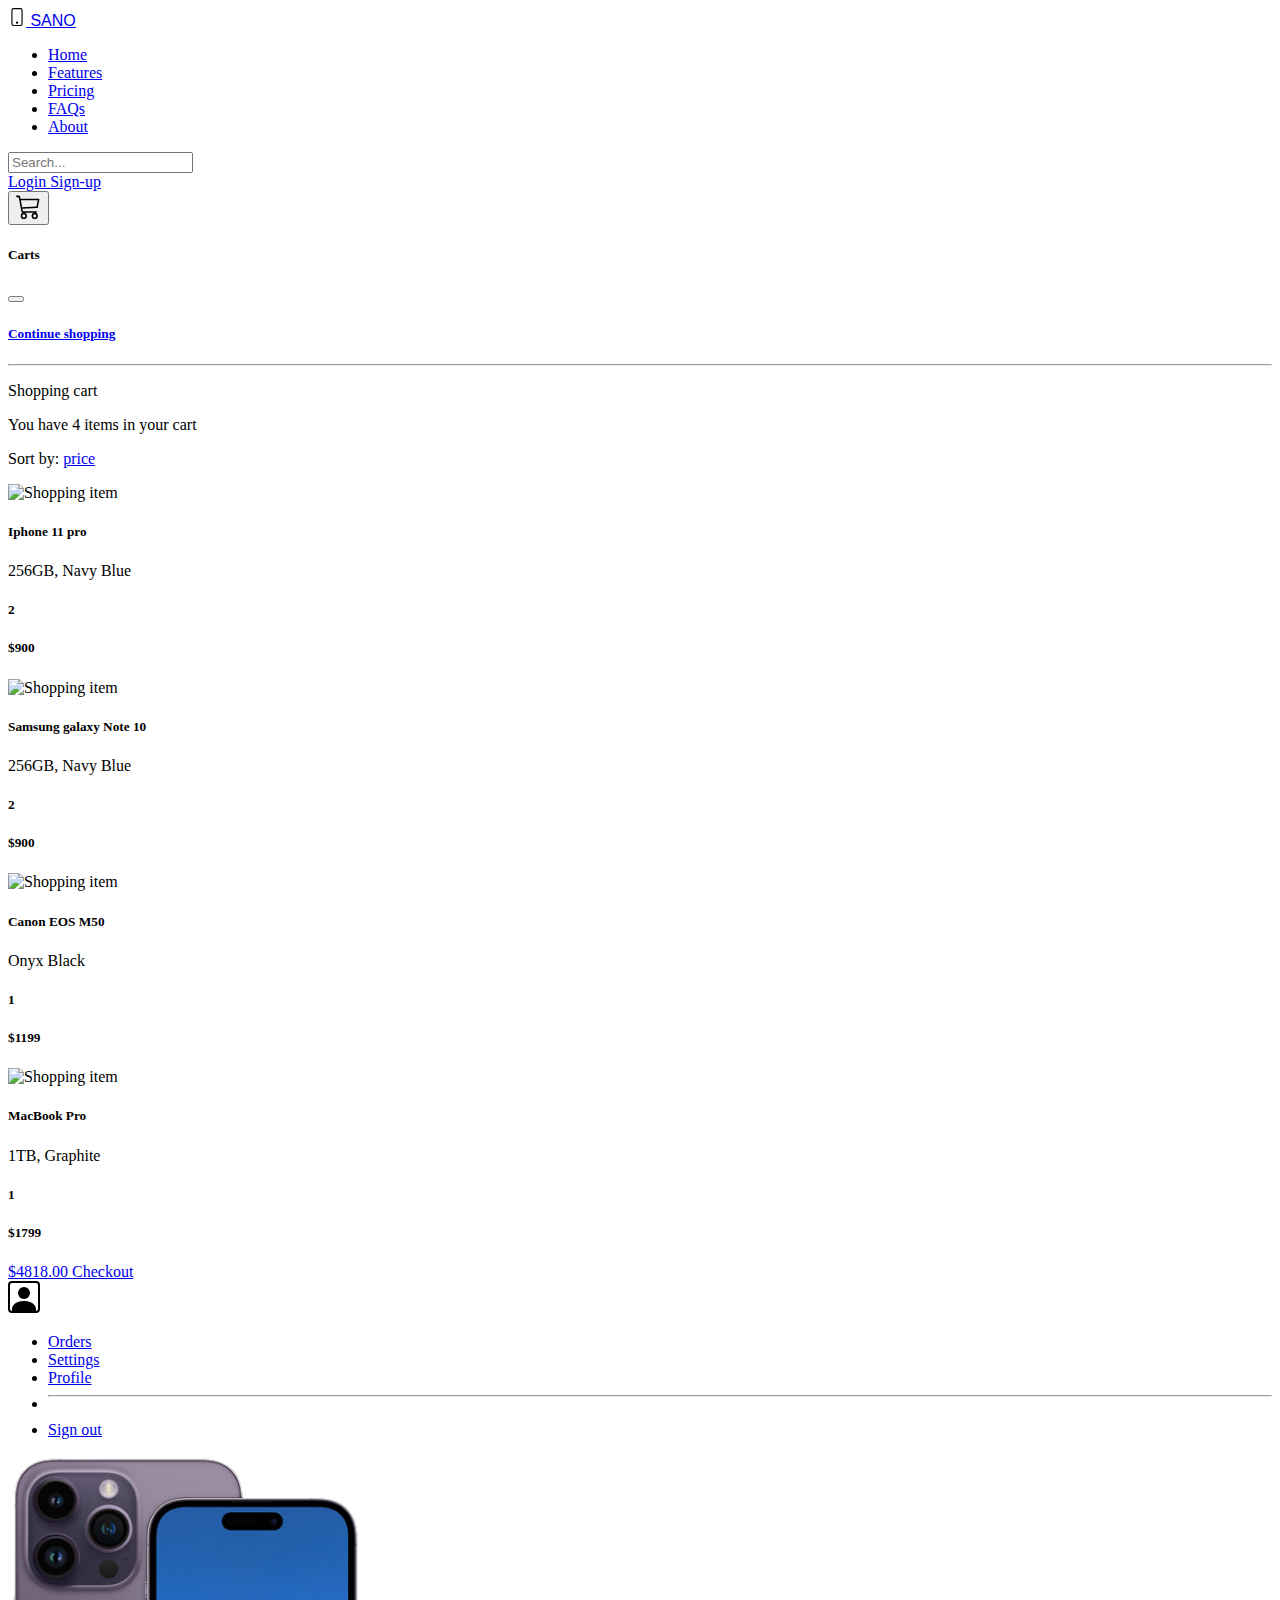
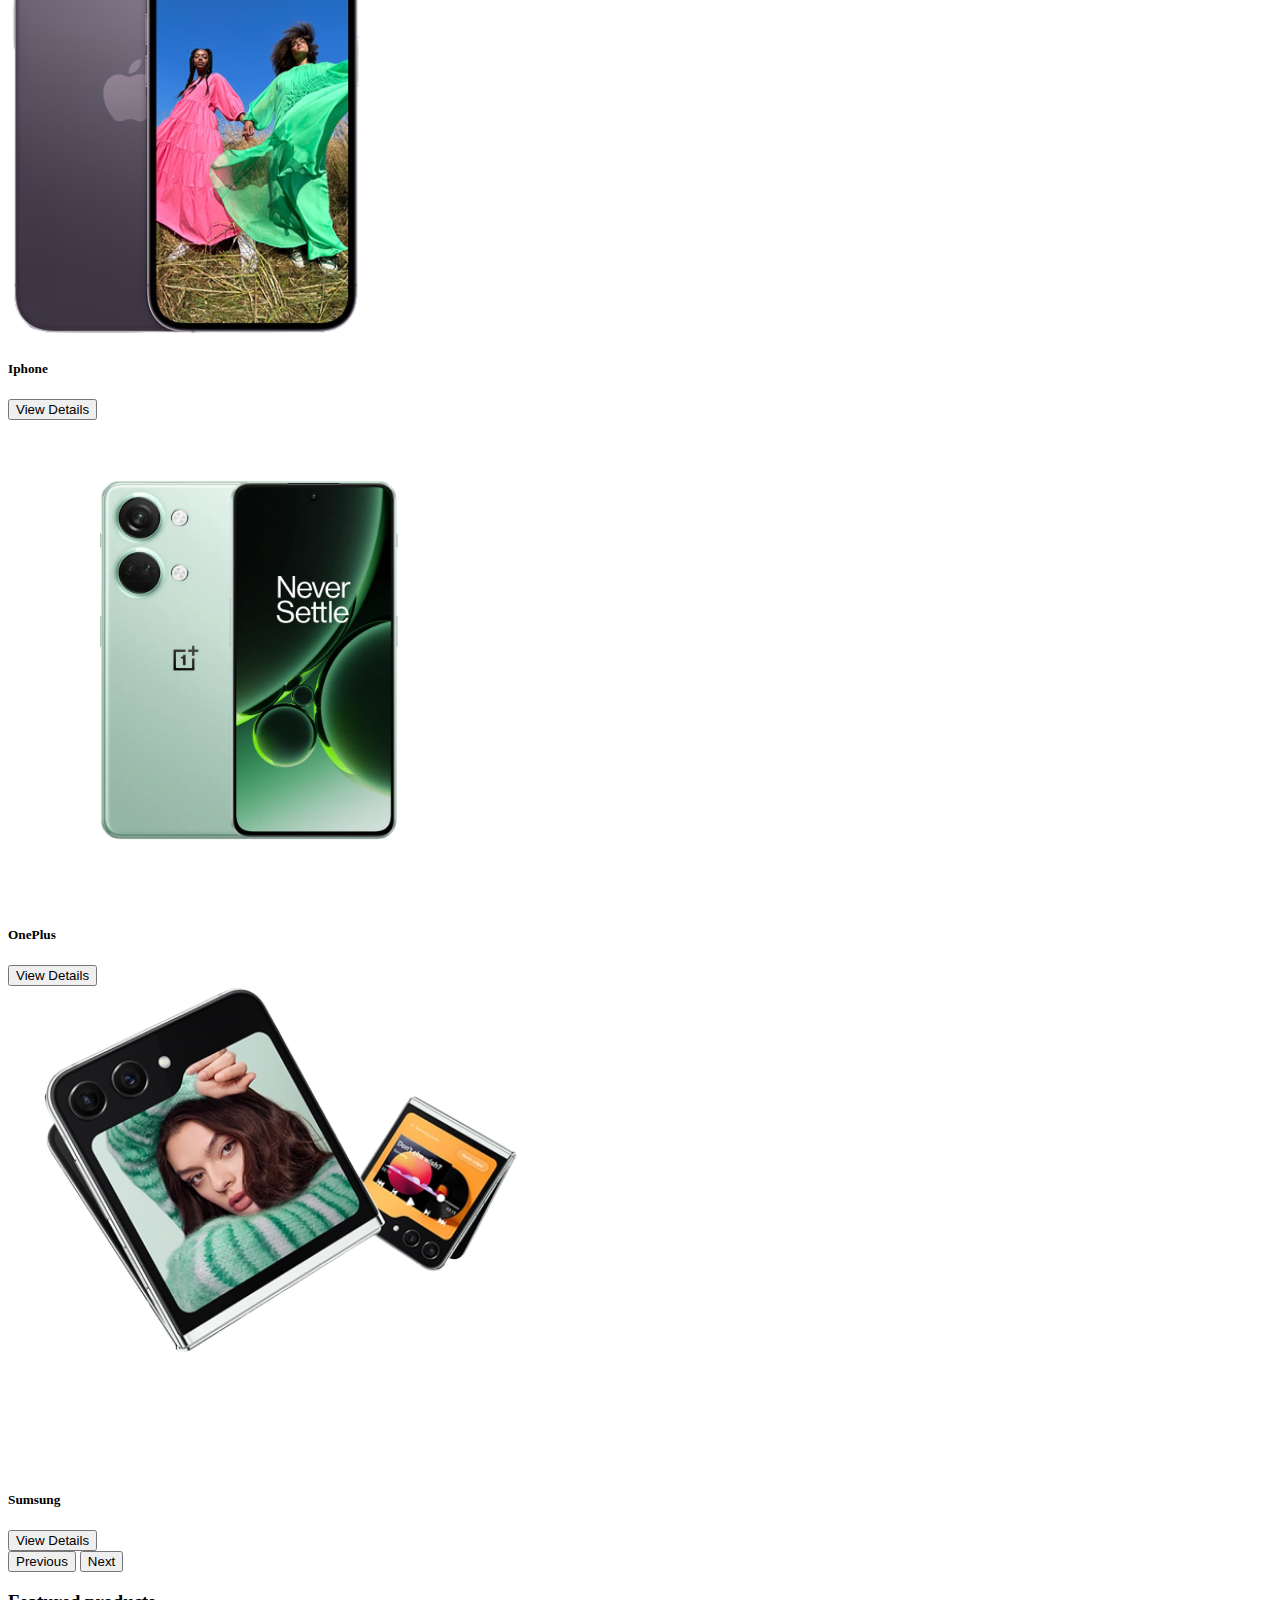
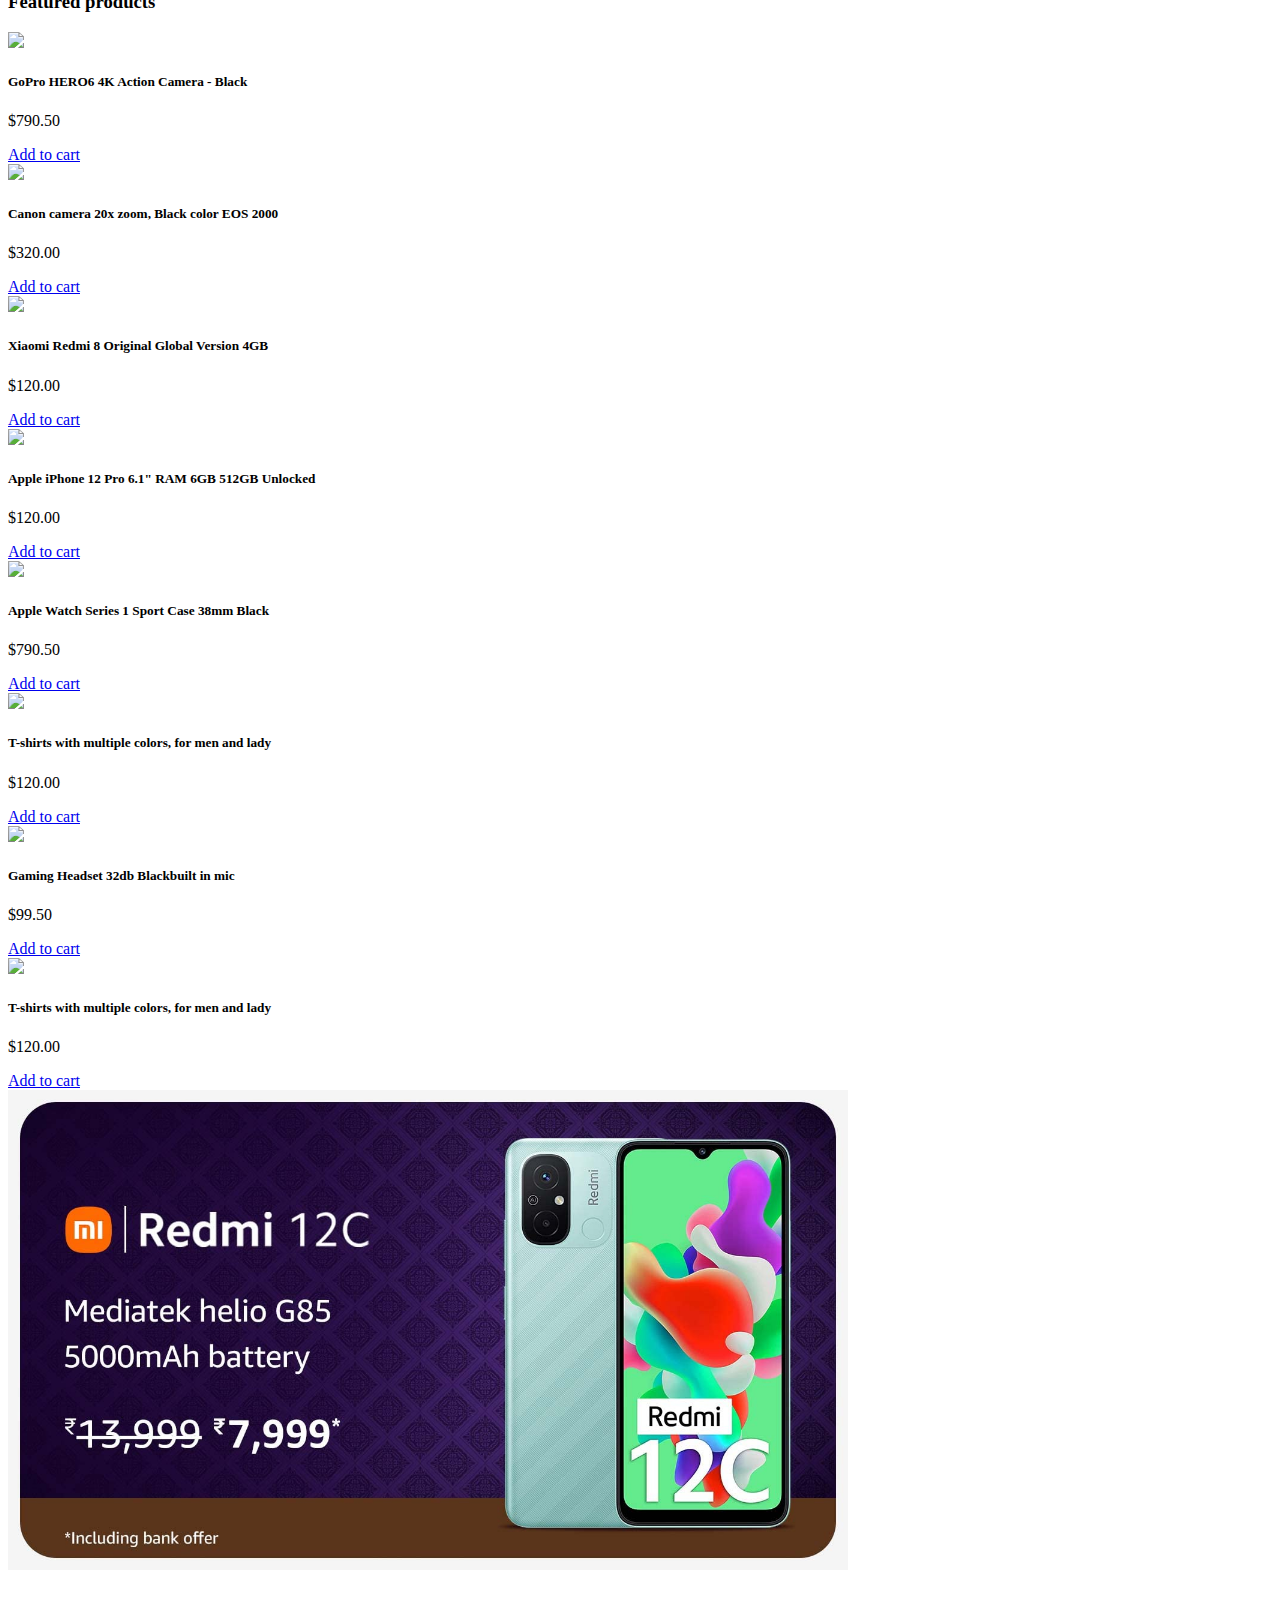
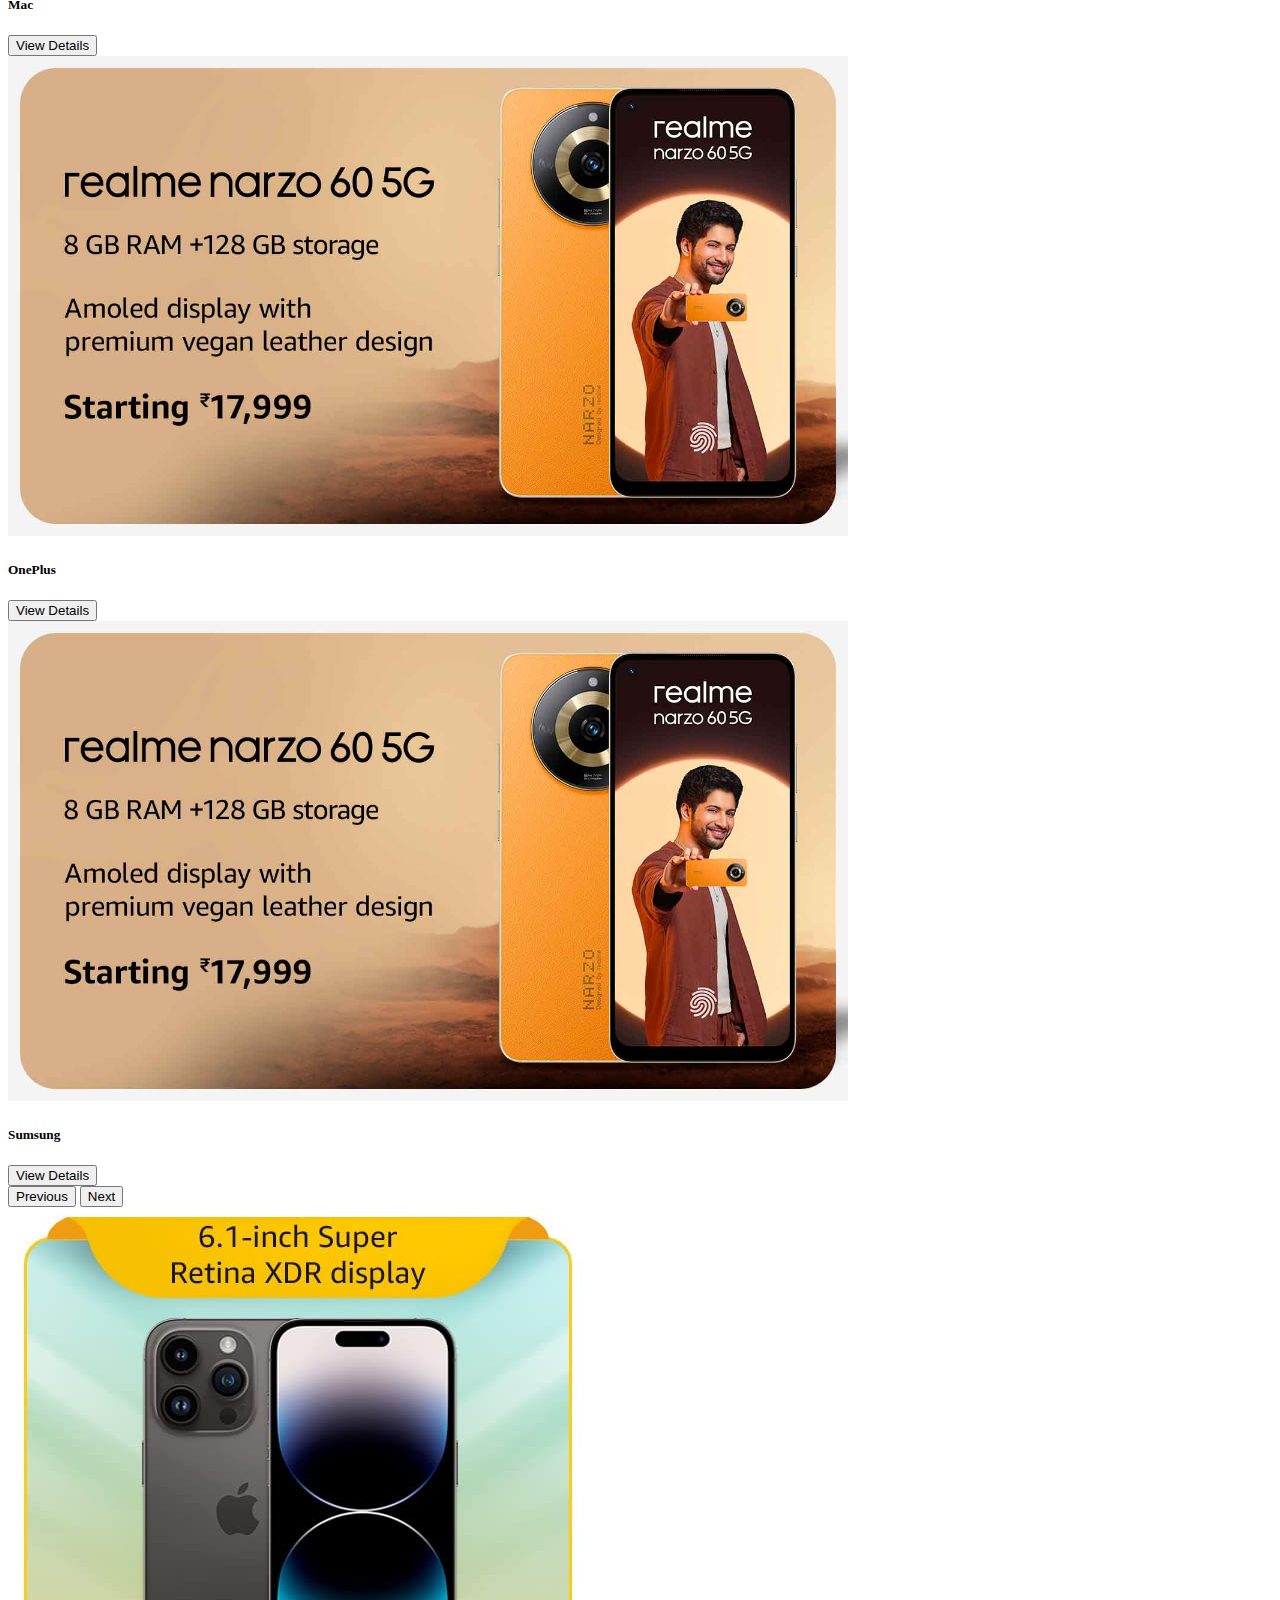
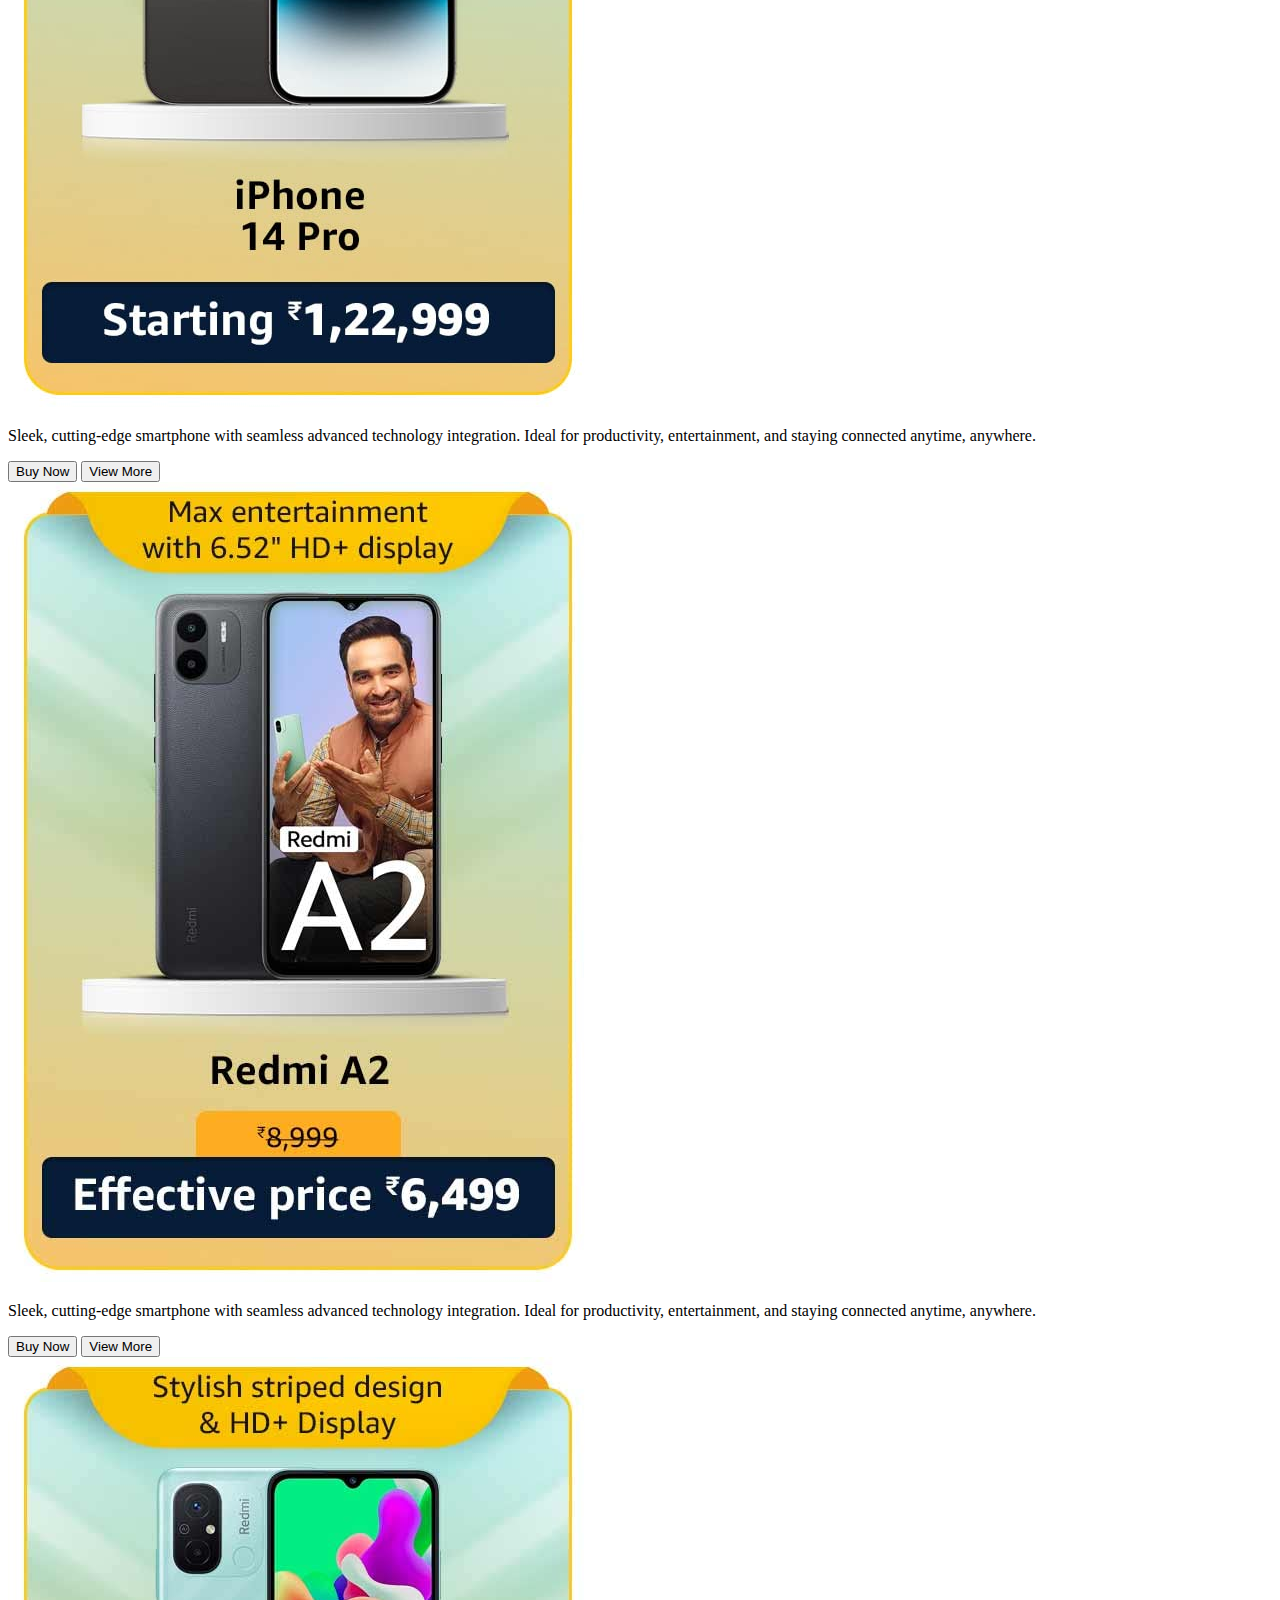
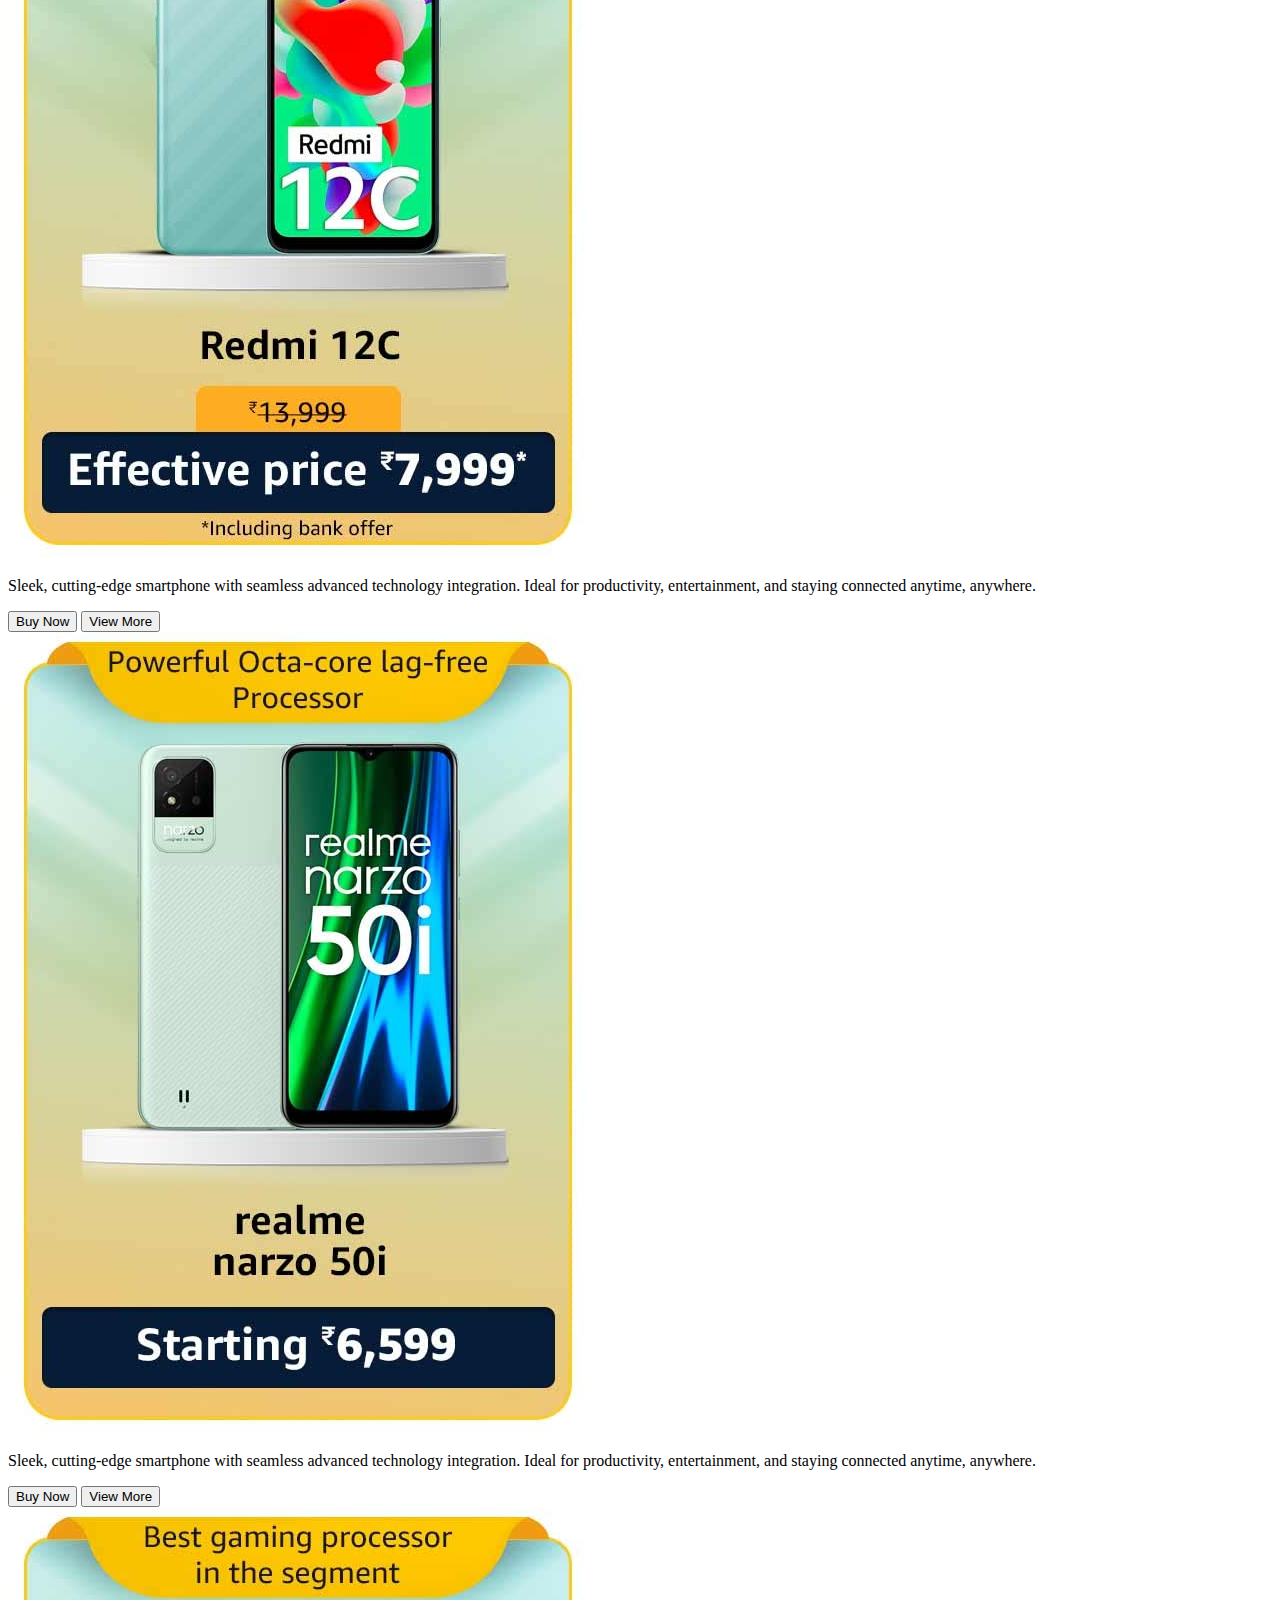
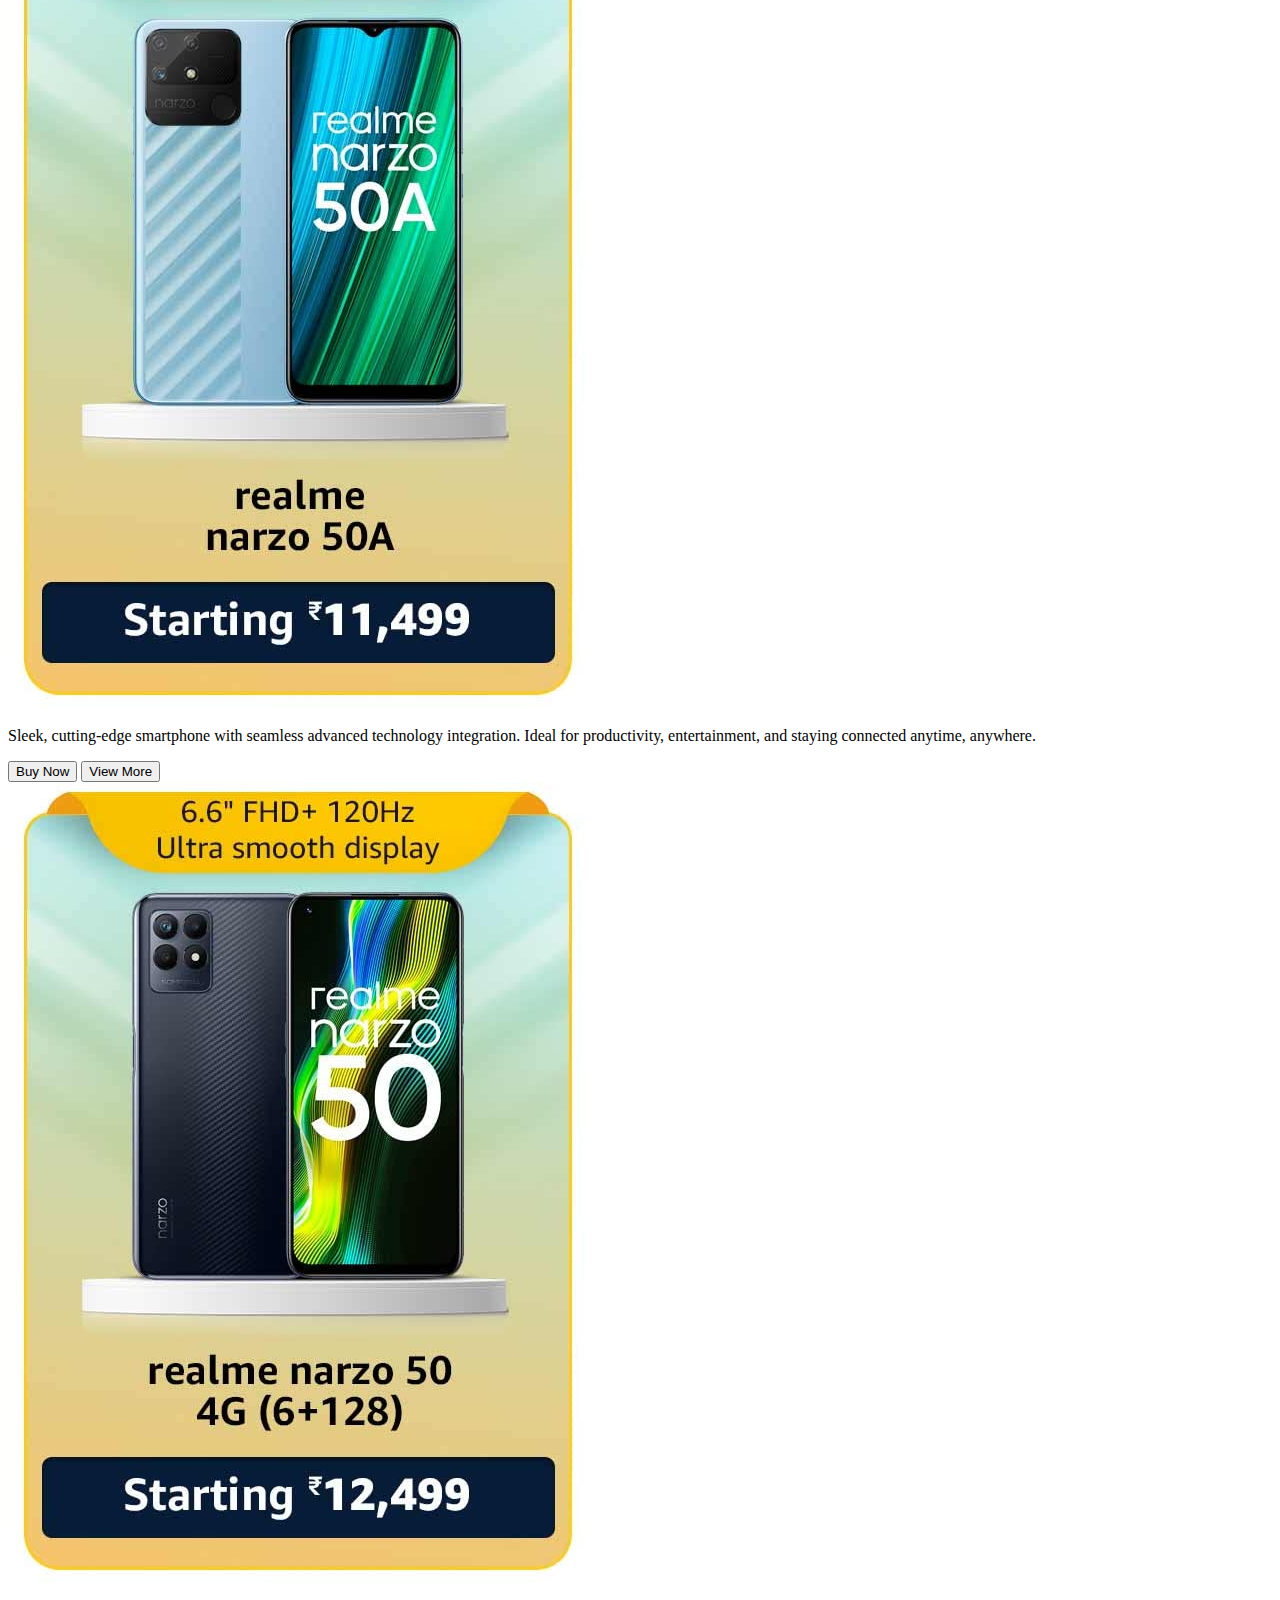
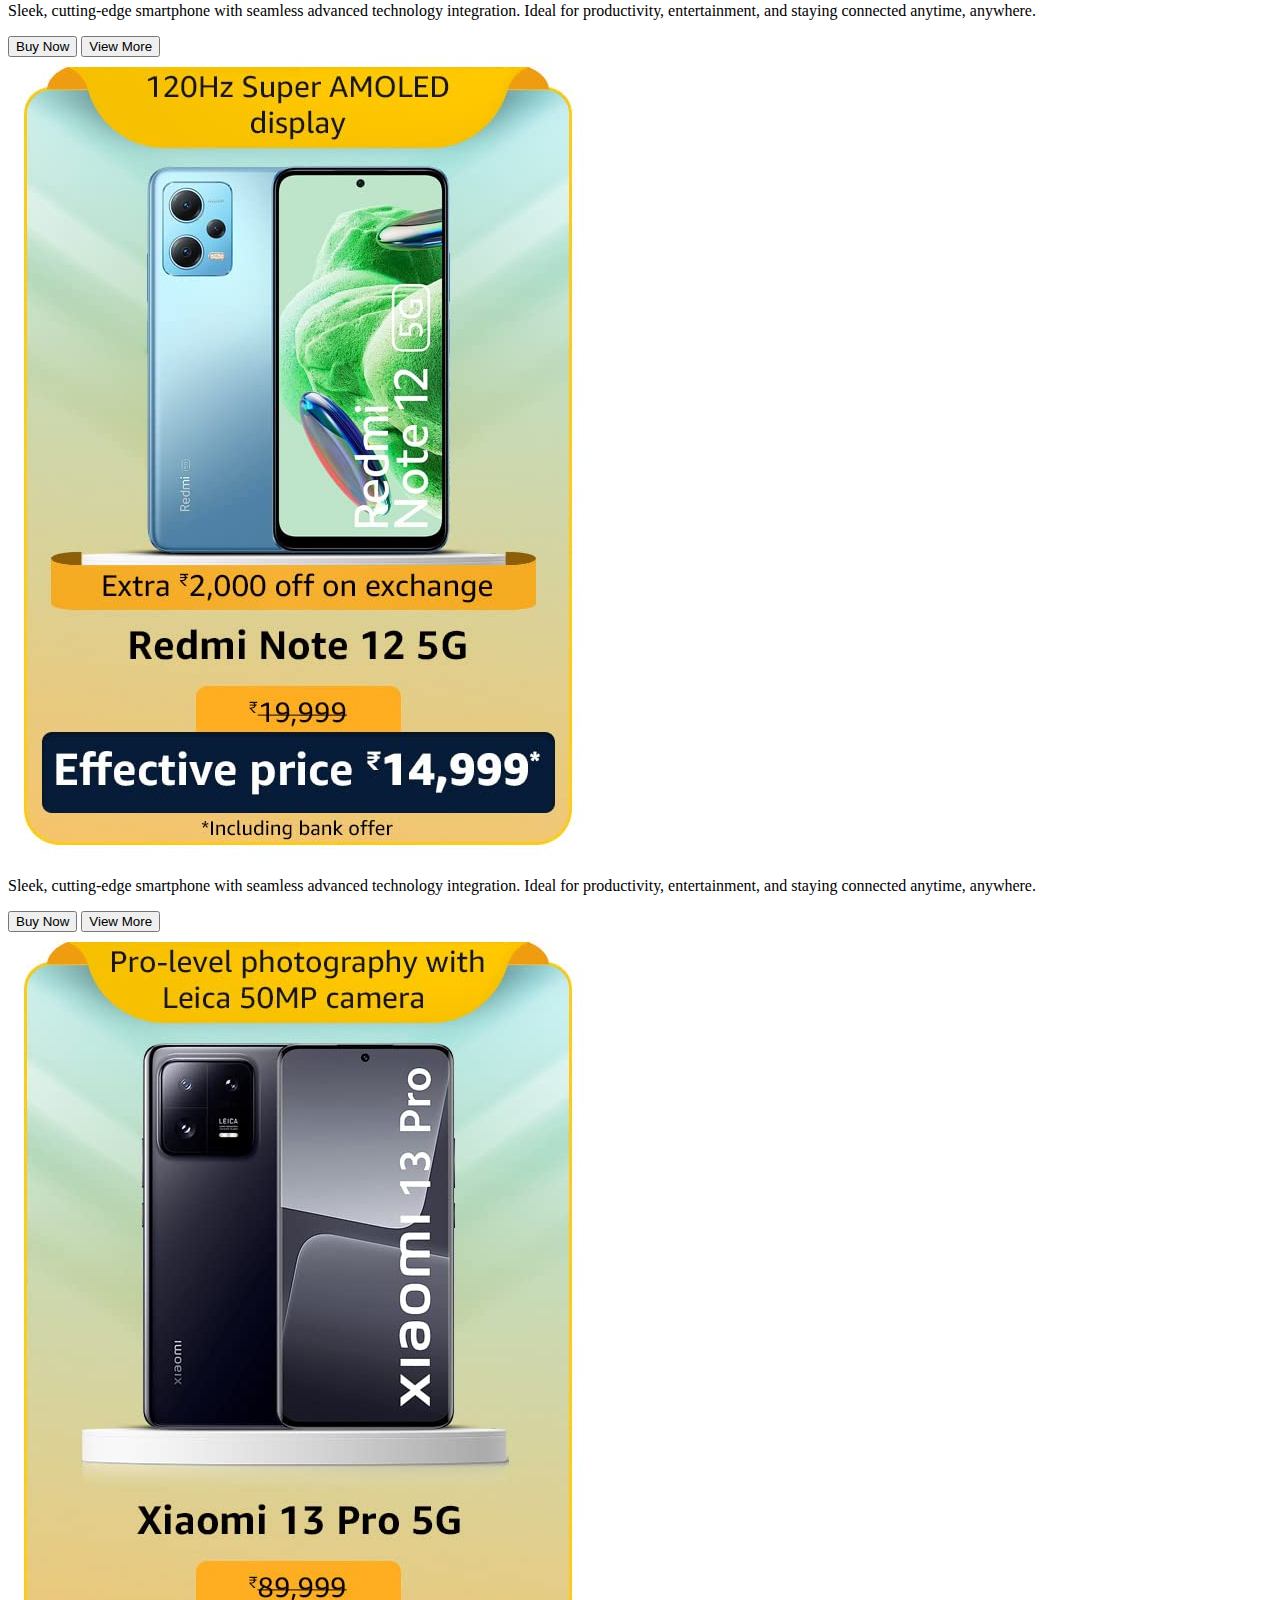
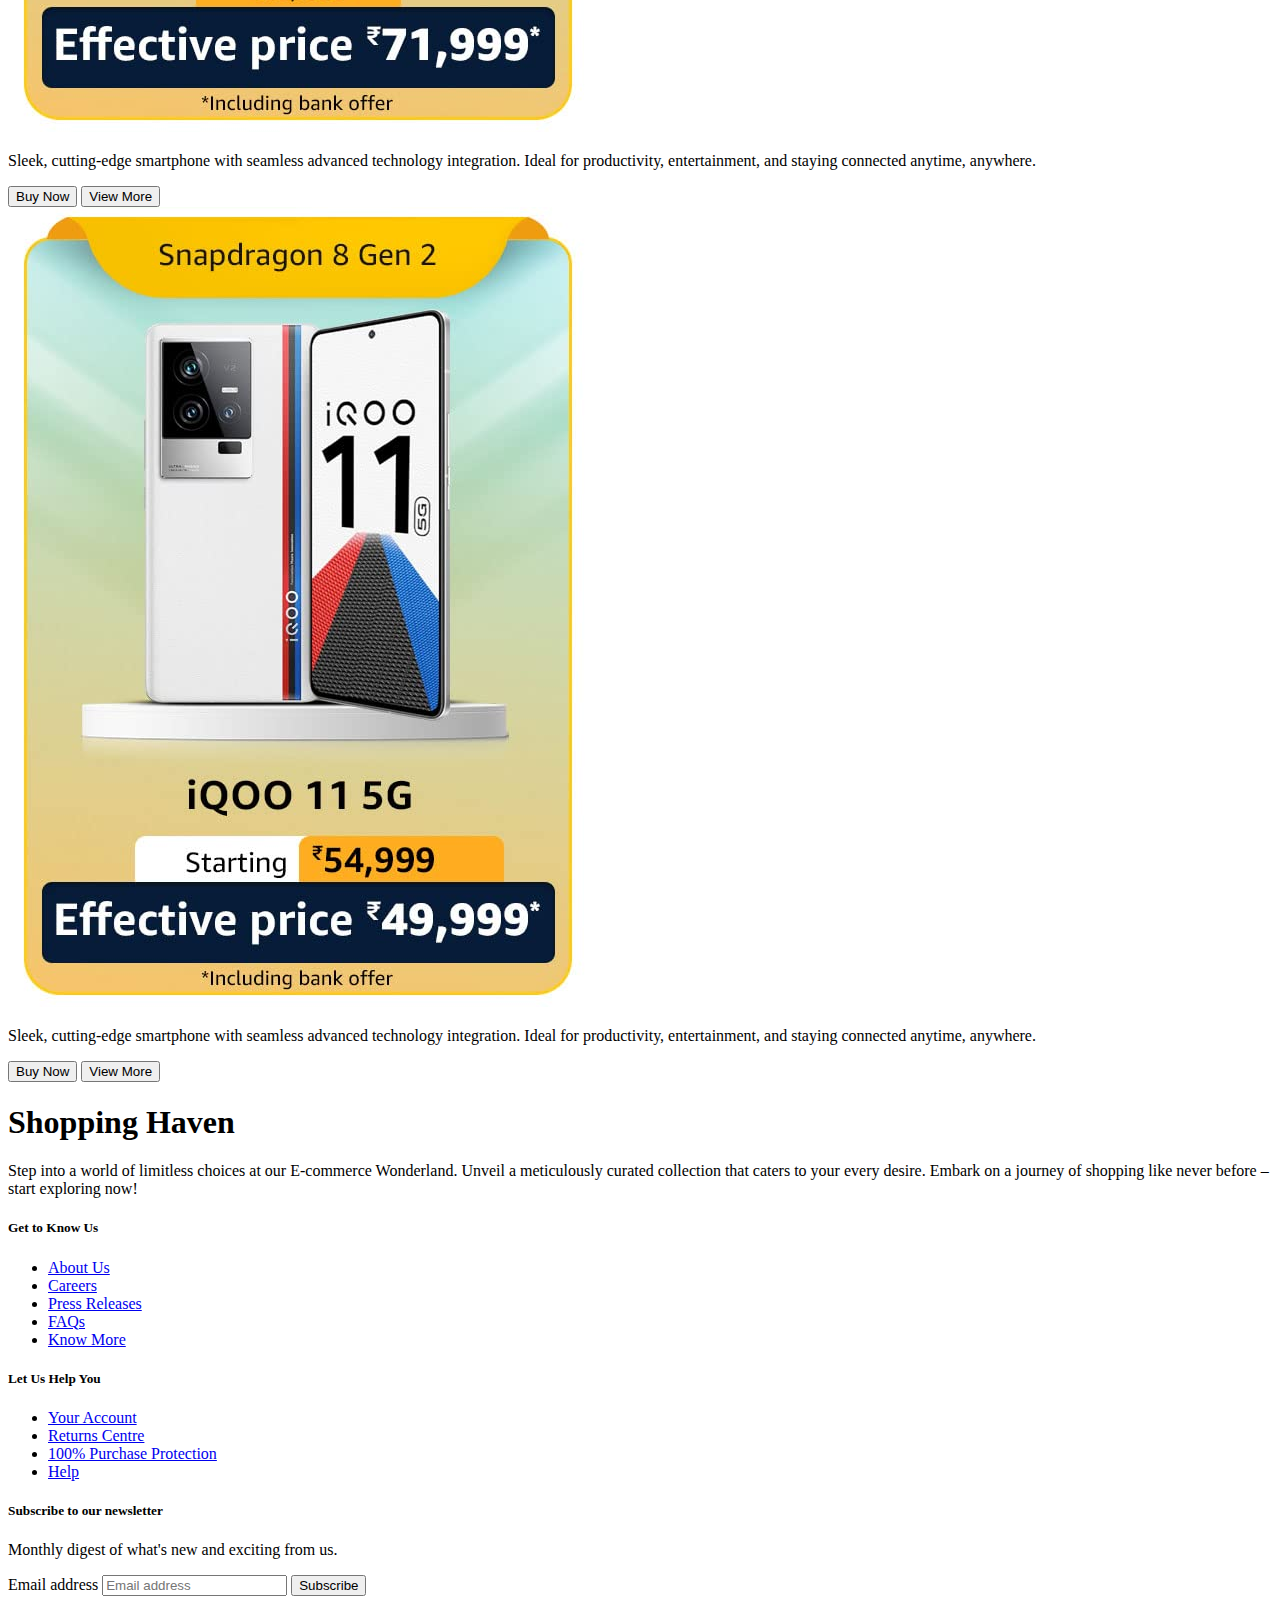
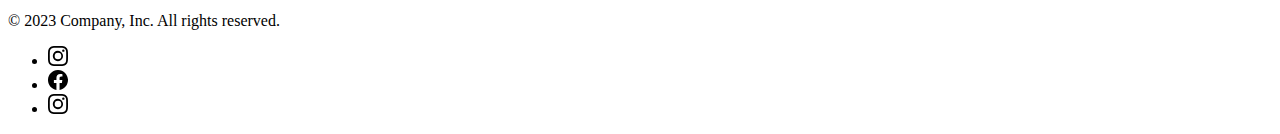
==== commit c15a4555: "done" ====
--- a/index.html
+++ b/index.html
@@ -13,7 +13,6 @@
 
 <body>
     <section class="header">
-
         <div class="container">
             <div class="d-flex flex-wrap align-items-center justify-content-center justify-content-lg-start">
                 <a href="/" class="d-flex align-items-center mb-2 mb-lg-0 text-dark text-decoration-none text-mobile">
@@ -23,7 +22,7 @@
 
                 <ul class="nav col-12 col-lg-auto me-lg-auto mb-2 justify-content-center mb-md-0">
                     <li>
-                        <a href="#" class="nav-link px-2 text-dark">Home</a>
+                        <a href="/" class="nav-link px-2 text-dark">Home</a>
                     </li>
                     <li>
                         <a href="#" class="nav-link px-2 text-dark">Features</a>
@@ -40,10 +39,10 @@
                 </form>
 
                 <div class="text-end login-signup">
-                    <button type="button" class="btn btn-outline-primary btn-sm me-2 text-dark">
+                    <a type="button" href="./login.html" class="btn btn-outline-primary btn-sm  me-2 text-dark">
                         Login
-                    </button>
-                    <button type="button" class="btn btn-outline-warning btn-sm text-dark">Sign-up</button>
+                    </a>
+                    <a type="button" href="./signup.html" class="btn btn-outline-warning btn-sm text-dark">Sign-up</a>
                 </div>
                 <div class="cart-and-profile d-flex flex-direction-column">
                     <button class="btn btn-bg-none ol-lg-auto mb-md-3 mb-lg-0 me-3" type="button"
@@ -58,13 +57,134 @@
                         </div>
                         <div class="offcanvas-body">
                             <!-- ...added products -->
+                            <div class="col-12">
+                                <h5 class="mb-3"><a href="#!" class="text-body"><i class="fas fa-long-arrow-alt-left me-2"></i>Continue shopping</a></h5>
+                                <hr>
+              
+                                <div class="d-flex justify-content-between align-items-center mb-4">
+                                  <div>
+                                    <p class="mb-1">Shopping cart</p>
+                                    <p class="mb-0">You have 4 items in your cart</p>
+                                  </div>
+                                  <div>
+                                    <p class="mb-0"><span class="text-muted">Sort by:</span> <a href="#!" class="text-body">price <i class="fas fa-angle-down mt-1"></i></a></p>
+                                  </div>
+                                </div>
+              
+                                <div class="card mb-3">
+                                  <div class="card-body">
+                                    <div class="d-flex justify-content-between">
+                                      <div class="d-flex flex-row align-items-center">
+                                        <div>
+                                          <img src="https://mdbcdn.b-cdn.net/img/Photos/new-templates/bootstrap-shopping-carts/img1.webp" class="img-fluid rounded-3" alt="Shopping item" style="width: 65px;">
+                                        </div>
+                                        <div class="ms-3">
+                                          <h5>Iphone 11 pro</h5>
+                                          <p class="small mb-0">256GB, Navy Blue</p>
+                                        </div>
+                                      </div>
+                                      <div class="d-flex flex-row align-items-center">
+                                        <div style="width: 50px;">
+                                          <h5 class="fw-normal mb-0">2</h5>
+                                        </div>
+                                        <div style="width: 80px;">
+                                          <h5 class="mb-0">$900</h5>
+                                        </div>
+                                        <a href="#!" style="color: rgb(206, 206, 206); --darkreader-inline-color: #eedfc6;" data-darkreader-inline-color=""><i class="fas fa-trash-alt"></i></a>
+                                      </div>
+                                    </div>
+                                  </div>
+                                </div>
+              
+                                <div class="card mb-3">
+                                  <div class="card-body">
+                                    <div class="d-flex justify-content-between">
+                                      <div class="d-flex flex-row align-items-center">
+                                        <div>
+                                          <img src="https://mdbcdn.b-cdn.net/img/Photos/new-templates/bootstrap-shopping-carts/img2.webp" class="img-fluid rounded-3" alt="Shopping item" style="width: 65px;">
+                                        </div>
+                                        <div class="ms-3">
+                                          <h5>Samsung galaxy Note 10 </h5>
+                                          <p class="small mb-0">256GB, Navy Blue</p>
+                                        </div>
+                                      </div>
+                                      <div class="d-flex flex-row align-items-center">
+                                        <div style="width: 50px;">
+                                          <h5 class="fw-normal mb-0">2</h5>
+                                        </div>
+                                        <div style="width: 80px;">
+                                          <h5 class="mb-0">$900</h5>
+                                        </div>
+                                        <a href="#!" style="color: rgb(206, 206, 206); --darkreader-inline-color: #eedfc6;" data-darkreader-inline-color=""><i class="fas fa-trash-alt"></i></a>
+                                      </div>
+                                    </div>
+                                  </div>
+                                </div>
+              
+                                <div class="card mb-3">
+                                  <div class="card-body">
+                                    <div class="d-flex justify-content-between">
+                                      <div class="d-flex flex-row align-items-center">
+                                        <div>
+                                          <img src="https://mdbcdn.b-cdn.net/img/Photos/new-templates/bootstrap-shopping-carts/img3.webp" class="img-fluid rounded-3" alt="Shopping item" style="width: 65px;">
+                                        </div>
+                                        <div class="ms-3">
+                                          <h5>Canon EOS M50</h5>
+                                          <p class="small mb-0">Onyx Black</p>
+                                        </div>
+                                      </div>
+                                      <div class="d-flex flex-row align-items-center">
+                                        <div style="width: 50px;">
+                                          <h5 class="fw-normal mb-0">1</h5>
+                                        </div>
+                                        <div style="width: 80px;">
+                                          <h5 class="mb-0">$1199</h5>
+                                        </div>
+                                        <a href="#!" style="color: rgb(206, 206, 206); --darkreader-inline-color: #eedfc6;" data-darkreader-inline-color=""><i class="fas fa-trash-alt"></i></a>
+                                      </div>
+                                    </div>
+                                  </div>
+                                </div>
+              
+                                <div class="card mb-3 mb-lg-0">
+                                  <div class="card-body">
+                                    <div class="d-flex justify-content-between">
+                                      <div class="d-flex flex-row align-items-center">
+                                        <div>
+                                          <img src="https://mdbcdn.b-cdn.net/img/Photos/new-templates/bootstrap-shopping-carts/img4.webp" class="img-fluid rounded-3" alt="Shopping item" style="width: 65px;">
+                                        </div>
+                                        <div class="ms-3">
+                                          <h5>MacBook Pro</h5>
+                                          <p class="small mb-0">1TB, Graphite</p>
+                                        </div>
+                                      </div>
+                                      <div class="d-flex flex-row align-items-center">
+                                        <div style="width: 50px;">
+                                          <h5 class="fw-normal mb-0">1</h5>
+                                        </div>
+                                        <div style="width: 80px;">
+                                          <h5 class="mb-0">$1799</h5>
+                                        </div>
+                                        <a href="#!" style="color: rgb(206, 206, 206); --darkreader-inline-color: #eedfc6;" data-darkreader-inline-color=""><i class="fas fa-trash-alt"></i></a>
+                                      </div>
+                                    </div>
+                                  </div>
+                                  <a type="button" href="./checkout.html" class="btn btn-info btn-block btn-lg" style="">
+                                    <div class="d-flex justify-content-between">
+                                      <span>$4818.00</span>
+                                      <span>Checkout <i class="fas fa-long-arrow-alt-right ms-2"></i></span>
+                                    </div>
+                                  </a>
+                                </div>
+              
+                              </div>
                         </div>
                     </div>
                     <div class="dropdown text-end">
                         <a href="#" class="d-block link-body-emphasis text-decoration-none dropdown-toggle"
                             data-bs-toggle="dropdown" aria-expanded="false">
-                            <img src="https://github.com/mdo.png" alt="mdo" width="32" height="32"
-                                class="rounded-circle" />
+                            <img src="./assets/person-square.svg" alt="mdo" width="32" height="32"
+                                 />
                         </a>
                         <ul class="dropdown-menu text-small" style="">
                             <li><a class="dropdown-item" href="#">Orders</a></li>
@@ -94,9 +214,9 @@
                 <div class="carousel-inner">
                     <div class="carousel-item active " data-bs-interval="10000">
                         <div class="d-flex justify-content-center">
-                            <img src="./assets/mac.png" class="d-block carousel-img" alt="...">
+                            <img src="./assets/iphone.png" class="d-block carousel-img" alt="...">
                             <div class="carousel-caption d-none d-md-block bg-slate-950">
-                                <h5 class="fs-1">Mac</h5>
+                                <h5 class="fs-1">Iphone</h5>
                                 <button class="btn btn-outline-dark btn-light fs-6">View Details</button>
                             </div>
                         </div>
@@ -140,64 +260,121 @@
     <!-- ------------------------------------------------------------------- -->
     <!-- ------------------------------------------------------------------- -->
     <!--  -->
-    <!--  -->
+    
     <section class="feature-products">
-        <!-- Marketing messaging and featurettes
-            ================================================== -->
-        <!-- Wrap the rest of the page in another container to center all the content. -->
-        <div class="album py-5 bg-body-tertiary">
-            <div class="container">
-                <div class="row row-cols-1 row-cols-sm-2 row-cols-md-3 g-3">
-                    <div class="col">
-                        <div class="card shadow-sm">
-                            <img src="./assets/iphone.png" class="iphone" alt="">
-                            <div class="card-body">
-                                <h2 class="fw-normal">iPhone 14 Pro</h2>
-                                <p>
-                                    The ultimate iPhone. ProMotion technology
-
-                                </p>
-                                <p><a class="btn btn-secondary " href="#">View details »</a></p>
-                            
-                            </div>
-                        </div>
-                    </div>
-
-
-
-                    <div class="col">
-                        <div class="card shadow-sm">
-                            <img src="./assets/oneplus.png" class="oneplus" alt="">
-                            <div class="card-body">
-                                <h2 class="fw-normal">OnePlus 11 5G </h2>
-                            <p>
-                                OnePlus 11 5G Sandstone Bumper Case Black Black
-                            </p>
-                            <p><a class="btn btn-secondary" href="#">View details »</a></p>
-                        </div>
-                        </div>
-                    </div>
-
-                    
-                    <div class="col">
-                        <div class="card shadow-sm">
-                            <img src="./assets/m14.png" class="sumsung" width="250" alt="">
-                            <div class="card-body">
-                                <h2 class="fw-normal">Galaxy M 14</h2>
-                                <p>
-                                    EMI starts from ₹ 193.89/ month.
-
-                                </p>
-                                <p><a class="btn btn-secondary" href="#">View details »</a></p>
-                           </div>
-                        </div>
-                    </div>
-
-                </div>
-
-    </section>
-
-
+  <div class="container my-5">
+    <header class="mb-4">
+      <h3>Featured products</h3>
+    </header>
+
+    <div class="row">
+      <div class="col-lg-3 col-md-6 col-sm-6 d-flex">
+        <div class="card w-100 my-2 shadow-2-strong">
+          <img src="https://bootstrap-ecommerce.com/bootstrap5-ecommerce/images/items/1.webp" class="card-img-top" style="aspect-ratio: 1 / 1">
+          <div class="card-body d-flex flex-column">
+            <h5 class="card-title">GoPro HERO6 4K Action Camera - Black</h5>
+            <p class="card-text">$790.50</p>
+            <div class="card-footer d-flex align-items-end pt-3 px-0 pb-0 mt-auto">
+              <a href="#!" class="btn btn-primary shadow-0 me-1">Add to cart</a>
+              <a href="#!" class="btn btn-light border px-2 pt-2 icon-hover"><i class="fas fa-heart fa-lg text-secondary px-1"></i></a>
+            </div>
+          </div>
+        </div>
+      </div>
+      <div class="col-lg-3 col-md-6 col-sm-6 d-flex">
+        <div class="card w-100 my-2 shadow-2-strong">
+          <img src="https://bootstrap-ecommerce.com/bootstrap5-ecommerce/images/items/2.webp" class="card-img-top" style="aspect-ratio: 1 / 1">
+          <div class="card-body d-flex flex-column">
+            <h5 class="card-title">Canon camera 20x zoom, Black color EOS 2000</h5>
+            <p class="card-text">$320.00</p>
+            <div class="card-footer d-flex align-items-end pt-3 px-0 pb-0 mt-auto">
+              <a href="#!" class="btn btn-primary shadow-0 me-1">Add to cart</a>
+              <a href="#!" class="btn btn-light border px-2 pt-2 icon-hover"><i class="fas fa-heart fa-lg text-secondary px-1"></i></a>
+            </div>
+          </div>
+        </div>
+      </div>
+      <div class="col-lg-3 col-md-6 col-sm-6 d-flex">
+        <div class="card w-100 my-2 shadow-2-strong">
+          <img src="https://bootstrap-ecommerce.com/bootstrap5-ecommerce/images/items/3.webp" class="card-img-top" style="aspect-ratio: 1 / 1">
+          <div class="card-body d-flex flex-column">
+            <h5 class="card-title">Xiaomi Redmi 8 Original Global Version 4GB</h5>
+            <p class="card-text">$120.00</p>
+            <div class="card-footer d-flex align-items-end pt-3 px-0 pb-0 mt-auto">
+              <a href="#!" class="btn btn-primary shadow-0 me-1">Add to cart</a>
+              <a href="#!" class="btn btn-light border px-2 pt-2 icon-hover"><i class="fas fa-heart fa-lg text-secondary px-1"></i></a>
+            </div>
+          </div>
+        </div>
+      </div>
+      <div class="col-lg-3 col-md-6 col-sm-6 d-flex">
+        <div class="card w-100 my-2 shadow-2-strong">
+          <img src="https://bootstrap-ecommerce.com/bootstrap5-ecommerce/images/items/4.webp" class="card-img-top" style="aspect-ratio: 1 / 1">
+          <div class="card-body d-flex flex-column">
+            <h5 class="card-title">Apple iPhone 12 Pro 6.1" RAM 6GB 512GB Unlocked</h5>
+            <p class="card-text">$120.00</p>
+            <div class="card-footer d-flex align-items-end pt-3 px-0 pb-0 mt-auto">
+              <a href="#!" class="btn btn-primary shadow-0 me-1">Add to cart</a>
+              <a href="#!" class="btn btn-light border px-2 pt-2 icon-hover"><i class="fas fa-heart fa-lg text-secondary px-1"></i></a>
+            </div>
+          </div>
+        </div>
+      </div>
+      <div class="col-lg-3 col-md-6 col-sm-6 d-flex">
+        <div class="card w-100 my-2 shadow-2-strong">
+          <img src="https://bootstrap-ecommerce.com/bootstrap5-ecommerce/images/items/5.webp" class="card-img-top" style="aspect-ratio: 1 / 1">
+          <div class="card-body d-flex flex-column">
+            <h5 class="card-title">Apple Watch Series 1 Sport Case 38mm Black</h5>
+            <p class="card-text">$790.50</p>
+            <div class="card-footer d-flex align-items-end pt-3 px-0 pb-0 mt-auto">
+              <a href="#!" class="btn btn-primary shadow-0 me-1">Add to cart</a>
+              <a href="#!" class="btn btn-light border px-2 pt-2 icon-hover"><i class="fas fa-heart fa-lg text-secondary px-1"></i></a>
+            </div>
+          </div>
+        </div>
+      </div>
+      <div class="col-lg-3 col-md-6 col-sm-6 d-flex">
+        <div class="card w-100 my-2 shadow-2-strong">
+          <img src="https://bootstrap-ecommerce.com/bootstrap5-ecommerce/images/items/6.webp" class="card-img-top" style="aspect-ratio: 1 / 1">
+          <div class="card-body d-flex flex-column">
+            <h5 class="card-title">T-shirts with multiple colors, for men and lady</h5>
+            <p class="card-text">$120.00</p>
+            <div class="card-footer d-flex align-items-end pt-3 px-0 pb-0 mt-auto">
+              <a href="#!" class="btn btn-primary shadow-0 me-1">Add to cart</a>
+              <a href="#!" class="btn btn-light border px-2 pt-2 icon-hover"><i class="fas fa-heart fa-lg text-secondary px-1"></i></a>
+            </div>
+          </div>
+        </div>
+      </div>
+      <div class="col-lg-3 col-md-6 col-sm-6 d-flex">
+        <div class="card w-100 my-2 shadow-2-strong">
+          <img src="https://bootstrap-ecommerce.com/bootstrap5-ecommerce/images/items/7.webp" class="card-img-top" style="aspect-ratio: 1 / 1">
+          <div class="card-body d-flex flex-column">
+            <h5 class="card-title">Gaming Headset 32db Blackbuilt in mic</h5>
+            <p class="card-text">$99.50</p>
+            <div class="card-footer d-flex align-items-end pt-3 px-0 pb-0 mt-auto">
+              <a href="#!" class="btn btn-primary shadow-0 me-1">Add to cart</a>
+              <a href="#!" class="btn btn-light border icon-hover px-2 pt-2"><i class="fas fa-heart fa-lg text-secondary px-1"></i></a>
+            </div>
+          </div>
+        </div>
+      </div>
+      <div class="col-lg-3 col-md-6 col-sm-6 d-flex">
+        <div class="card w-100 my-2 shadow-2-strong">
+          <img src="https://bootstrap-ecommerce.com/bootstrap5-ecommerce/images/items/8.webp" class="card-img-top" style="aspect-ratio: 1 / 1">
+          <div class="card-body d-flex flex-column">
+            <h5 class="card-title">T-shirts with multiple colors, for men and lady</h5>
+            <p class="card-text">$120.00</p>
+            <div class="card-footer d-flex align-items-end pt-3 px-0 pb-0 mt-auto">
+              <a href="#!" class="btn btn-primary shadow-0 me-1">Add to cart</a>
+              <a href="#!" class="btn btn-light border px-2 pt-2 icon-hover"><i class="fas fa-heart fa-lg text-secondary px-1"></i></a>
+            </div>
+          </div>
+        </div>
+      </div>
+    </div>
+  </div>
+</section>
     <!-- ------------------------------ -->
     <!-- ------------------------------ -->
     <!-- ------------------------------ -->
@@ -206,7 +383,7 @@
     <!-- ------------------------------ -->
     <!-- ------------------------------ -->
 
-    <section class="carousel">
+    <section class="carousel d-none d-lg-block">
         <div class="container">
             <div id="carouselExampleInterval1" class="carousel slide" data-bs-ride="carousel">
                 <div class="carousel-inner">
@@ -509,123 +686,9 @@
 
     <section class="details">
         <div class="p-5 text-center bg-body-tertiary rounded-3">
-            <h1 class="text-body-emphasis">Basic jumbotron</h1>
+            <h1 class="text-body-emphasis">Shopping Haven</h1>
             <p class="lead">
-                This is a simple Bootstrap jumbotron that sits within a
-                <code>.container</code>, recreated with built-in utility classes.
-            </p>
-        </div>
-    </section>
-    <section class="feature">
-        <div class="container px-4 py-5" id="icon-grid">
-            <h2 class="pb-2 border-bottom">Icon grid</h2>
-
-            <div class="row row-cols-1 row-cols-sm-2 row-cols-md-3 row-cols-lg-4 g-4 py-5">
-                <div class="col d-flex align-items-start">
-                    <svg class="bi text-body-secondary flex-shrink-0 me-3" width="1.75em" height="1.75em">
-                        <use xlink:href="#bootstrap"></use>
-                    </svg>
-                    <div>
-                        <h3 class="fw-bold mb-0 fs-4 text-body-emphasis">
-                            Featured title
-                        </h3>
-                        <p>
-                            Paragraph of text beneath the heading to explain the heading.
-                        </p>
-                    </div>
-                </div>
-                <div class="col d-flex align-items-start">
-                    <svg class="bi text-body-secondary flex-shrink-0 me-3" width="1.75em" height="1.75em">
-                        <use xlink:href="#cpu-fill"></use>
-                    </svg>
-                    <div>
-                        <h3 class="fw-bold mb-0 fs-4 text-body-emphasis">
-                            Featured title
-                        </h3>
-                        <p>
-                            Paragraph of text beneath the heading to explain the heading.
-                        </p>
-                    </div>
-                </div>
-                <div class="col d-flex align-items-start">
-                    <svg class="bi text-body-secondary flex-shrink-0 me-3" width="1.75em" height="1.75em">
-                        <use xlink:href="#calendar3"></use>
-                    </svg>
-                    <div>
-                        <h3 class="fw-bold mb-0 fs-4 text-body-emphasis">
-                            Featured title
-                        </h3>
-                        <p>
-                            Paragraph of text beneath the heading to explain the heading.
-                        </p>
-                    </div>
-                </div>
-                <div class="col d-flex align-items-start">
-                    <svg class="bi text-body-secondary flex-shrink-0 me-3" width="1.75em" height="1.75em">
-                        <use xlink:href="#home"></use>
-                    </svg>
-                    <div>
-                        <h3 class="fw-bold mb-0 fs-4 text-body-emphasis">
-                            Featured title
-                        </h3>
-                        <p>
-                            Paragraph of text beneath the heading to explain the heading.
-                        </p>
-                    </div>
-                </div>
-                <div class="col d-flex align-items-start">
-                    <svg class="bi text-body-secondary flex-shrink-0 me-3" width="1.75em" height="1.75em">
-                        <use xlink:href="#speedometer2"></use>
-                    </svg>
-                    <div>
-                        <h3 class="fw-bold mb-0 fs-4 text-body-emphasis">
-                            Featured title
-                        </h3>
-                        <p>
-                            Paragraph of text beneath the heading to explain the heading.
-                        </p>
-                    </div>
-                </div>
-                <div class="col d-flex align-items-start">
-                    <svg class="bi text-body-secondary flex-shrink-0 me-3" width="1.75em" height="1.75em">
-                        <use xlink:href="#toggles2"></use>
-                    </svg>
-                    <div>
-                        <h3 class="fw-bold mb-0 fs-4 text-body-emphasis">
-                            Featured title
-                        </h3>
-                        <p>
-                            Paragraph of text beneath the heading to explain the heading.
-                        </p>
-                    </div>
-                </div>
-                <div class="col d-flex align-items-start">
-                    <svg class="bi text-body-secondary flex-shrink-0 me-3" width="1.75em" height="1.75em">
-                        <use xlink:href="#geo-fill"></use>
-                    </svg>
-                    <div>
-                        <h3 class="fw-bold mb-0 fs-4 text-body-emphasis">
-                            Featured title
-                        </h3>
-                        <p>
-                            Paragraph of text beneath the heading to explain the heading.
-                        </p>
-                    </div>
-                </div>
-                <div class="col d-flex align-items-start">
-                    <svg class="bi text-body-secondary flex-shrink-0 me-3" width="1.75em" height="1.75em">
-                        <use xlink:href="#tools"></use>
-                    </svg>
-                    <div>
-                        <h3 class="fw-bold mb-0 fs-4 text-body-emphasis">
-                            Featured title
-                        </h3>
-                        <p>
-                            Paragraph of text beneath the heading to explain the heading.
-                        </p>
-                    </div>
-                </div>
-            </div>
+                Step into a world of limitless choices at our E-commerce Wonderland. Unveil a meticulously curated collection that caters to your every desire. Embark on a journey of shopping like never before – start exploring now! </p>
         </div>
     </section>
 <!--  -->
@@ -633,7 +696,13 @@
 <!--  -->
 <!--  -->
 <!--  -->
-
+  <!-- ------------------------------ -->
+    <!-- ------------------------------ -->
+    <!-- ------------------------------ -->
+    <!-- -->
+    <!-- ------------------------------ -->
+    <!-- ------------------------------ -->
+    <!-- ------------------------------ -->
     <section class="footer">
         <div class="container">
             <footer class="pt-5">
--- a/style.css
+++ b/style.css
@@ -20,8 +20,8 @@
 
 
 .iphone {
-    height: 16rem;
-    width: 12rem;
+    height: 16em;
+    width: 12em;
     margin-left: 1rem;
     margin-bottom: 3rem;
 }
